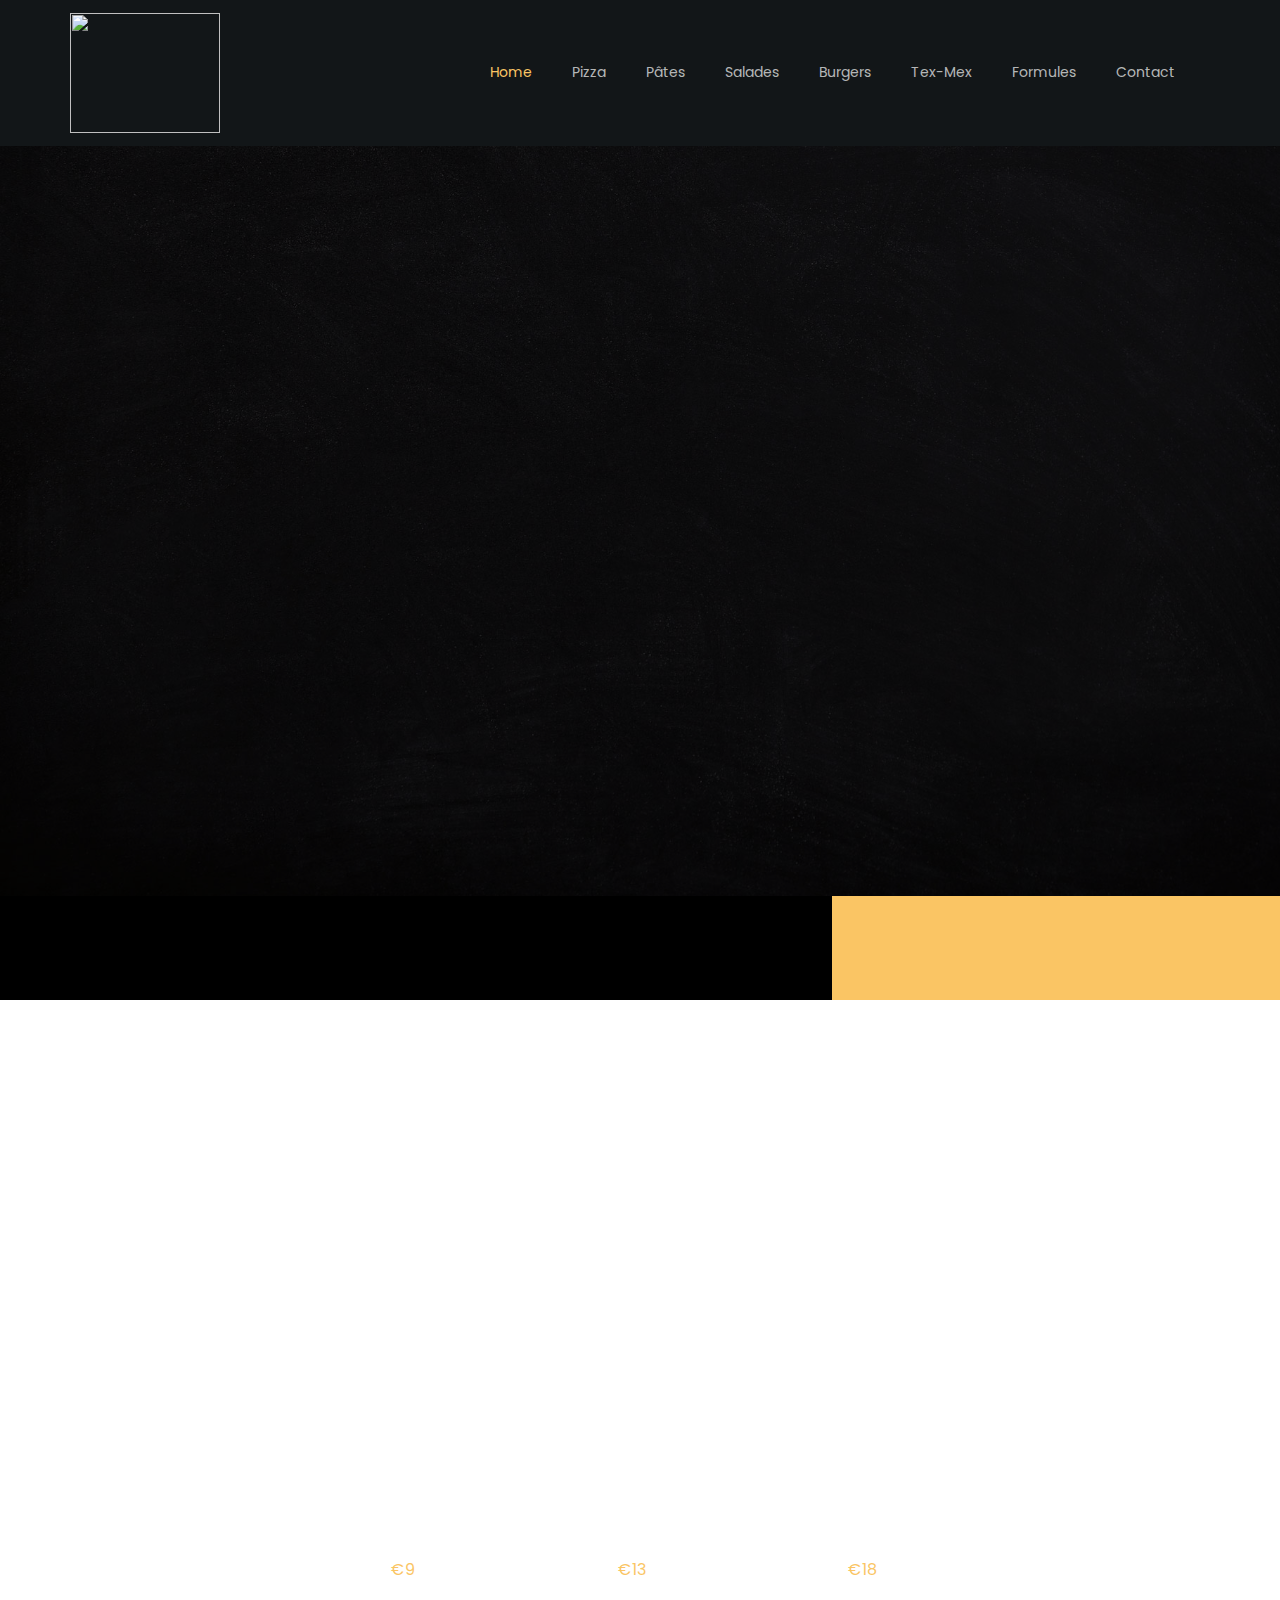
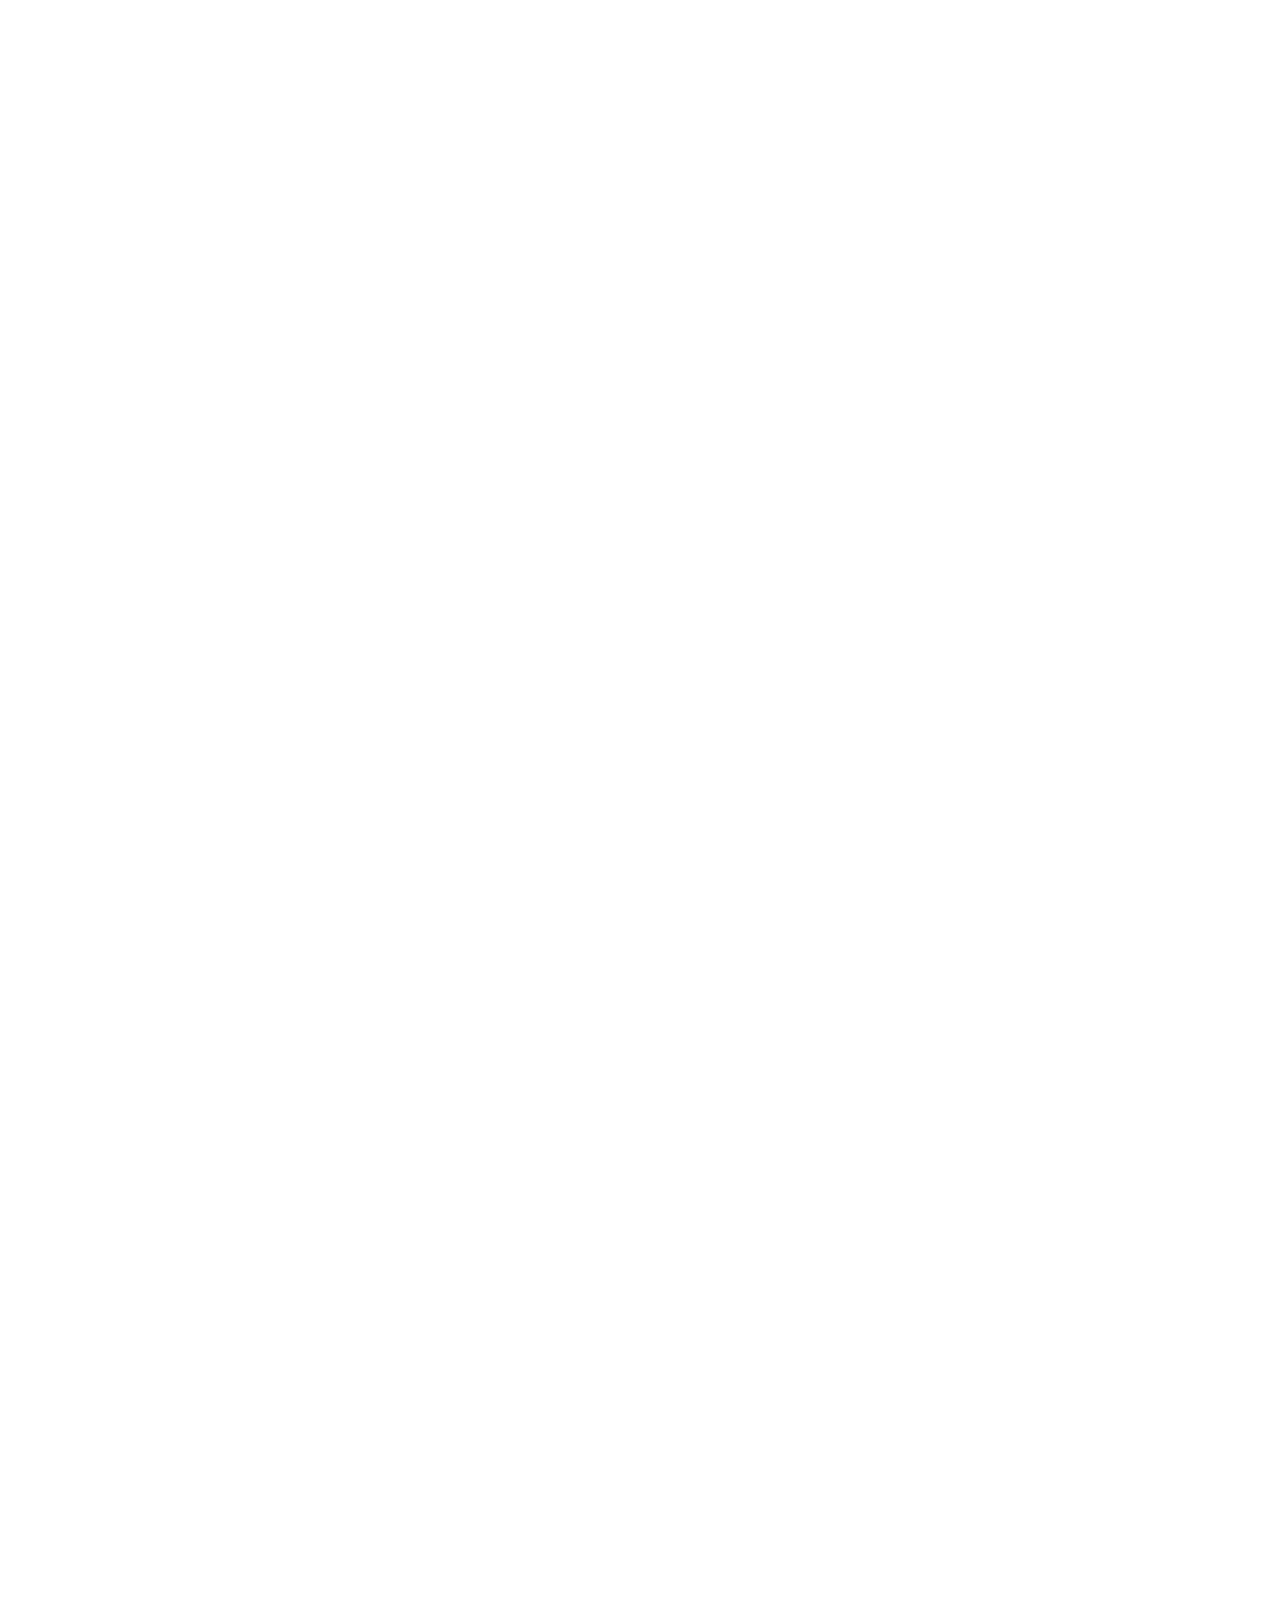
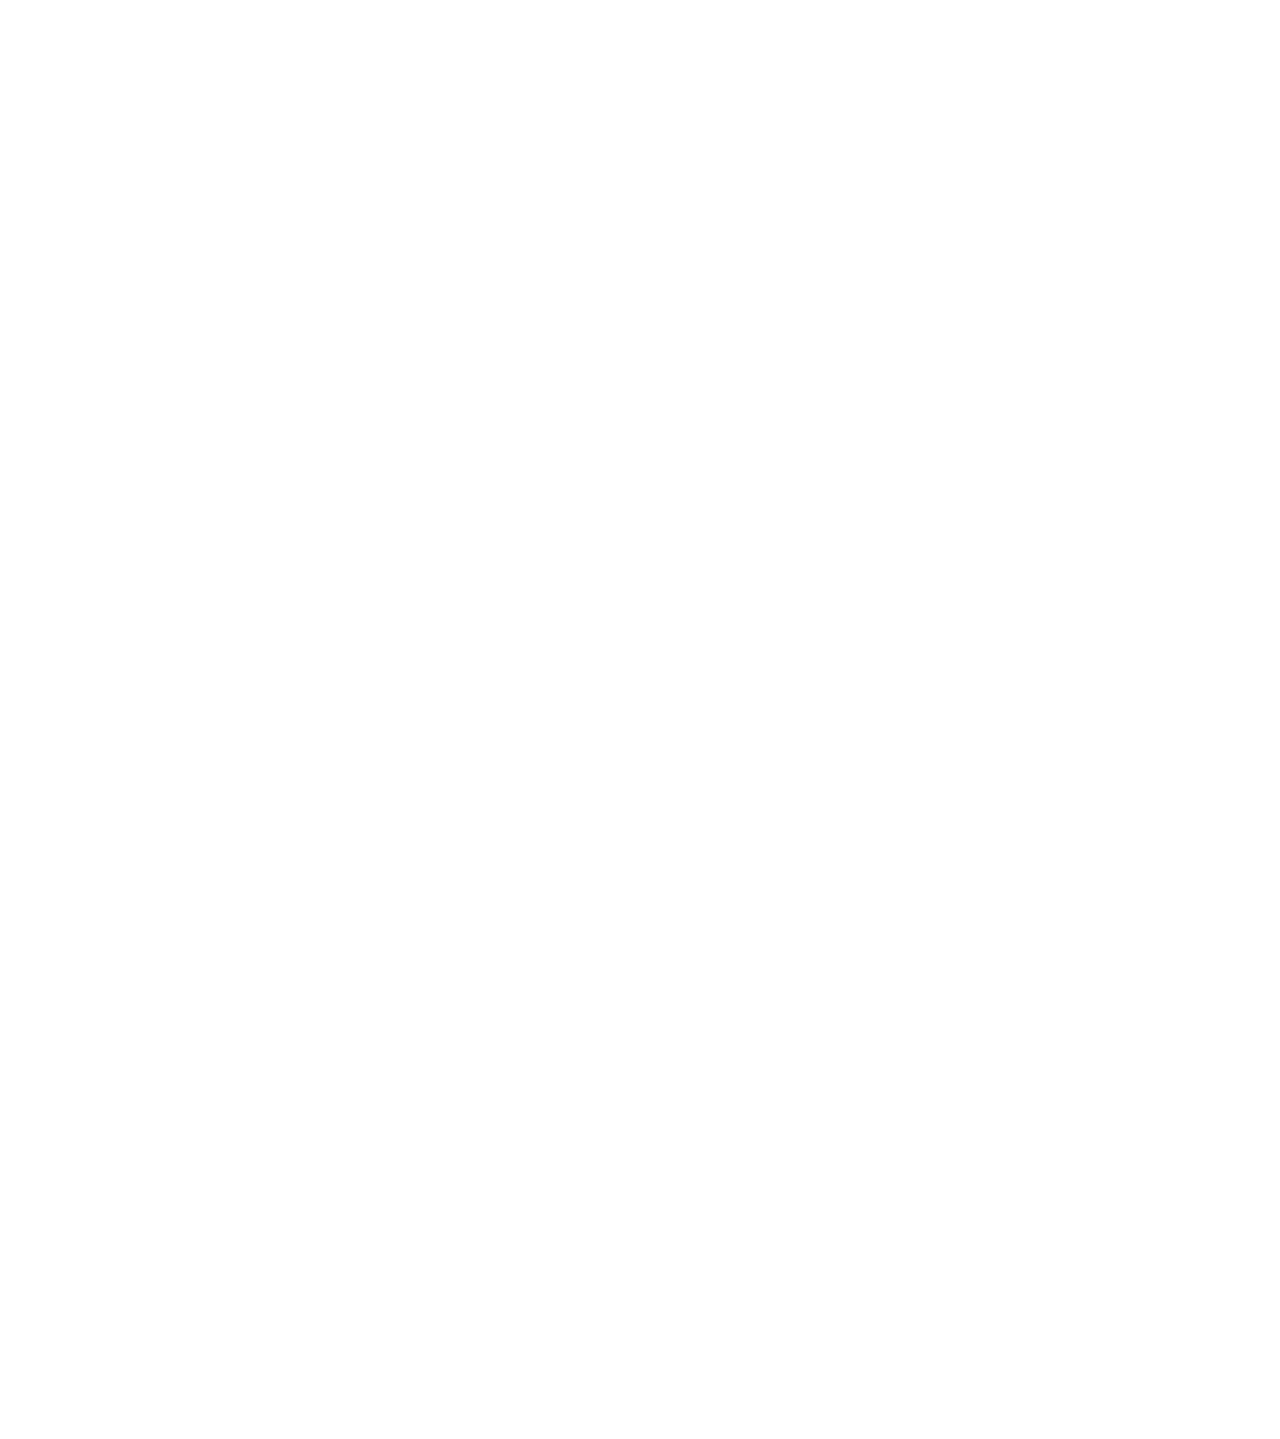
==== index.html @ 8523358a "update" ====
<!DOCTYPE html>
<html lang="en">
  <head>
    <title>Felicita</title>
    <meta charset="utf-8">
    <meta name="viewport" content="width=device-width, initial-scale=1, shrink-to-fit=no">
    
    <link href="https://fonts.googleapis.com/css?family=Poppins:300,400,500,600,700" rel="stylesheet">
    <link href="https://fonts.googleapis.com/css?family=Josefin+Sans" rel="stylesheet">
    <link href="https://fonts.googleapis.com/css?family=Nothing+You+Could+Do" rel="stylesheet">
	<link rel="icon" type="image/png" href="images/logo.png"/>
    <link rel="stylesheet" href="css/open-iconic-bootstrap.min.css">
    <link rel="stylesheet" href="css/animate.css">
    
    <link rel="stylesheet" href="css/owl.carousel.min.css">
    <link rel="stylesheet" href="css/owl.theme.default.min.css">
    <link rel="stylesheet" href="css/magnific-popup.css">

    <link rel="stylesheet" href="css/aos.css">

    <link rel="stylesheet" href="css/ionicons.min.css">

    <link rel="stylesheet" href="css/bootstrap-datepicker.css">
    <link rel="stylesheet" href="css/jquery.timepicker.css">

    
    <link rel="stylesheet" href="css/flaticon.css">
    <link rel="stylesheet" href="css/icomoon.css">
    <link rel="stylesheet" href="css/style.css">
  </head>
  <body>
 
   
	<nav class="navbar navbar-expand-lg navbar-dark ftco_navbar bg-dark ftco-navbar-light" id="ftco-navbar">
	    <div class="container">
			<a class="navbar-brand"  href="index.html"><img src="https://res.cloudinary.com/dzvcgf9r0/image/upload/v1740151639/logo_wockgv.png" width="150" height="120" alt=""></a>
	      <button class="navbar-toggler" type="button" data-toggle="collapse" data-target="#ftco-nav" aria-controls="ftco-nav" aria-expanded="false" aria-label="Toggle navigation">
	        <span class="oi oi-menu"></span> Menu
	      </button>
	      <div class="collapse navbar-collapse" id="ftco-nav">
	        <ul class="navbar-nav ml-auto">
	          <li class="nav-item active"><a href="index.html" class="nav-link">Home</a></li>
	          <li class="nav-item"><a href="pizza.html" class="nav-link">Pizza </a></li>
	          <li class="nav-item"><a href="pates.html" class="nav-link"> Pâtes</a></li>
	          <li class="nav-item "><a href="salades.html" class="nav-link">Salades</a></li>
	          <li class="nav-item"><a href="burguer.html" class="nav-link">Burgers</a></li>
			  <li class="nav-item"><a href="tex.html" class="nav-link"> Tex-Mex</a></li>
	          <li class="nav-item"><a href="formule.html" class="nav-link">Formules</a></li>
	          <li class="nav-item"><a href="about.html" class="nav-link">Contact</a></li>
	        </ul>
	      </div>
		  </div>
	  </nav>
    <section class="home-slider owl-carousel img" style="background-image: url(https://res.cloudinary.com/dzvcgf9r0/image/upload/v1740151243/bg_1_pte2y1.jpg);">
    
		<div class="slider-item" style="background-image: url(https://res.cloudinary.com/dzvcgf9r0/image/upload/v1740151253/bg_3_k1nzht.jpg);">
			<div class="overlay"></div>
		  <div class="container">
			<div class="row slider-text justify-content-center align-items-center" data-scrollax-parent="true">
  
			  <div class="col-md-7 col-sm-12 text-center ftco-animate">
				<span class="subheading">Felicita Pizzeria</span>
				<h1 class="mb-4">Beauvallon,  Saint-Brieuc  : sur place ou a emporter</h1>
				<p class="mb-4 mb-md-5">livraison gratuite à partir de 15 € d'achat</p>
				<p><a onclick="window.open('tel:0290036546');"  class="btn btn-primary p-3 px-xl-4 py-xl-3">Commander</a> </p>
			</div>
		  </div>
		</div>
    

    

    
    </section>

    <section class="ftco-intro">
    	<div class="container-wrap">
    		<div class="wrap d-md-flex">
	    		<div class="info">
	    			<div class="row no-gutters">
	    				<div class="col-md-4 d-flex ftco-animate">
	    					<div class="icon"><svg xmlns="http://www.w3.org/2000/svg" width="16" height="16" fill="currentColor" class="bi bi-telephone-fill" viewBox="0 0 16 16">
								<path fill-rule="evenodd" d="M1.885.511a1.745 1.745 0 0 1 2.61.163L6.29 2.98c.329.423.445.974.315 1.494l-.547 2.19a.68.68 0 0 0 .178.643l2.457 2.457a.68.68 0 0 0 .644.178l2.189-.547a1.75 1.75 0 0 1 1.494.315l2.306 1.794c.829.645.905 1.87.163 2.611l-1.034 1.034c-.74.74-1.846 1.065-2.877.702a18.6 18.6 0 0 1-7.01-4.42 18.6 18.6 0 0 1-4.42-7.009c-.362-1.03-.037-2.137.703-2.877z"/>
							  </svg></div>
	    					<div class="text">
	    						<h3 onclick="window.open('tel:0290036546');" >02 90 03 65 46</h3>
	    						
	    					</div>
	    				</div>
	    				<div class="col-md-4 d-flex ftco-animate">
	    					<div class="icon"><span class="icon-my_location"></span></div>
	    					<div class="text">
	    						<h3>4 All. de Beauvallon, 22000 Saint-Brieuc</h3>
	    						
	    					</div>
	    				</div>
	    			</div>
	    		</div>
	    
	    		<div class="social d-md-flex pl-md-5 p-4 align-items-center">
	    			<ul class="social-icon">
              <li class="ftco-animate"><a  ><i class="bi bi-tiktok"></i></a></li>
              <li class="ftco-animate"><a href="https://www.facebook.com/profile.php?id=61572997620331"><span class="icon-facebook"></span></a></li>
              <li class="ftco-animate"><a href="https://www.instagram.com/restaurant.felicita/"><span class="icon-instagram"></span></a></li>
            </ul>
	    		</div>
    		</div>
    	</div>
    </section>

    <section class="ftco-menu ">
    	<div class="container-fluid  ">
			
				<div class="row justify-content-center mb-5 pb-3 mt-5 pt-5">
			  <div class="col-md-7 heading-section text-center ftco-animate">
				<h2 class="mb-4">Des Délices à Prix Gourmands</h2>
				<p class="flip"><span class="deg1"></span><span class="deg2"></span><span class="deg3"></span></p>
				<p class="mt-5">Profitez de pizzas savoureuses à des prix qui régalent autant que vos papilles </p>
			  </div>
			</div>
    		<div class="row d-md-flex justify-content-center">
			
				<div class="row">
					
					<div class="col-md-4 text-center">
						<div class="menu-wrap">
							<a   class="menu-img img mb-4" style="background-image: url(https://res.cloudinary.com/dzvcgf9r0/image/upload/v1740261843/image_2025-02-22_225458038_xdvqft.png);"></a>
							<div class="text">
								<h3>Junior 26cm</h3>
								
								<p class="price"><span>€9</span></p>
								<p></p>
							</div>
						</div>
					</div>
					<div class="col-md-4 text-center">
						<div class="menu-wrap">
							<a   class="menu-img img mb-4" style="background-image: url(https://res.cloudinary.com/dzvcgf9r0/image/upload/w_1000,c_fill,ar_1:1,g_auto,r_max,bo_5px_solid_red,b_rgb:262c35/v1740145275/20220211142754-margherita-9920_5a73220e-4a1a-4d33-b38f-26e98e3cd986_wztcmr.webp);"></a>
							<div class="text">
								<h3>Senior 31cm</h3>
							
								<p class="price"><span>€13</span></p>
								<p></p>
							</div>
						</div>
					</div>
					<div class="col-md-4 text-center">
						<div class="menu-wrap">
							<a   class="menu-img img mb-4" style="background-image: url(https://res.cloudinary.com/dzvcgf9r0/image/upload/v1740264642/image_2025-02-22_234137264_hno8sc.png);"></a>
							<div class="text">
								<h3>Mega 40cm</h3>
								
								<p class="price"><span>€18</span></p>
								<p></p>
							</div>
						</div>
					</div>
				</div>
	    		<div class="col-lg-8 ftco-animate p-md-5">
		    		<div class="row">
		          <div class="col-md-12 nav-link-wrap mb-5">
		            <div class="nav ftco-animate nav-pills justify-content-center" id="v-pills-tab" role="tablist" aria-orientation="vertical">
		              <a class="nav-link active" id="v-pills-1-tab" data-toggle="pill" href="#v-pills-1" role="tab" aria-controls="v-pills-1" aria-selected="true">Nos Pizza Sauce Tomate</a>

		              <a class="nav-link" id="v-pills-2-tab" data-toggle="pill" href="#v-pills-2" role="tab" aria-controls="v-pills-2" aria-selected="false">Nos Pizzas Sauce Crème Fraiche</a>

		              <a class="nav-link" id="v-pills-3-tab" data-toggle="pill" href="#v-pills-3" role="tab" aria-controls="v-pills-3" aria-selected="false">Nos Pizzas Sauces Speciales</a>

		              <a class="nav-link" id="v-pills-4-tab" data-toggle="pill" href="#v-pills-4" role="tab" aria-controls="v-pills-4" aria-selected="false">Nos Pâtes</a>
					  <a class="nav-link" id="v-pills-5-tab" data-toggle="pill" href="#v-pills-5" role="tab" aria-controls="v-pills-5 "aria-selected="false">Nos Salades</a>

					  <a class="nav-link" id="v-pills-6-tab" data-toggle="pill" href="#v-pills-6" role="tab" aria-controls="v-pills-6" aria-selected="false">Nos Burgers</a>

					  
					  <a class="nav-link" id="v-pills-7-tab" data-toggle="pill" href="#v-pills-7" role="tab" aria-controls="v-pills-7" aria-selected="false">Nos Tex-Mex</a>
					  
					  <a class="nav-link" id="v-pills-8-tab" data-toggle="pill" href="#v-pills-8" role="tab" aria-controls="v-pills-8" aria-selected="true">Nos Desserts</a>

					  
					  <a class="nav-link" id="v-pills-9-tab" data-toggle="pill" href="#v-pills-9" role="tab" aria-controls="v-pills-9" aria-selected="false">Formules</a>

		            </div>
		          </div>
		          <div class="col-md-12 d-flex align-items-center">
		            
		            <div class="tab-content ftco-animate" id="v-pills-tabContent">

		              <div class="tab-pane fade show active" id="v-pills-1" role="tabpanel" aria-labelledby="v-pills-1-tab">
		              	
						<div class="row">
		              		<div class="col-md-4 text-center">
		              			<div class="menu-wrap">
		              				<a  class="menu-img img mb-4" style="background-image: url(https://res.cloudinary.com/dzvcgf9r0/image/upload/w_1000,c_fill,ar_1:1,g_auto,r_max,bo_5px_solid_red,b_rgb:262c35/v1740145275/20220211142754-margherita-9920_5a73220e-4a1a-4d33-b38f-26e98e3cd986_wztcmr.webp)"></a>
		              				<div class="text">
		              					<h3><a >La Margarita</a></h3>
		              					<p>sauce tomate, Fromage, origan</p>
		              					
		              				</div>
		              			</div>
		              		</div>
		              		<div class="col-md-4 text-center">
		              			<div class="menu-wrap">
		              				<a  class="menu-img img mb-4" style="background-image: url(https://res.cloudinary.com/dzvcgf9r0/image/upload/v1740145697/120317_w1024h1024c1cx1060cy707cxt0cyt0cxb2121cyb1414_skfibc.webp);"></a>
		              				<div class="text">
		              					<h3><a >La Reine</a></h3>
		              					<p>fromage, jambon, champignon, origan</p>
		              					
		              				</div>
		              			</div>
		              		</div>
		              		<div class="col-md-4 text-center">
		              			<div class="menu-wrap">
		              				<a  class="menu-img img mb-4" style="background-image: url(https://res.cloudinary.com/dzvcgf9r0/image/upload/v1740265857/image_2025-02-23_000155197_vlanxp.png);"></a>
		              				<div class="text">
		              					<h3 id="test"><a >La Napolitaine</a></h3>
		              					<p>fromage, anchois, câpres, olives</p>
		              			
		              				</div>
		              			</div>
		              		</div>
							  <div class="col-md-4 text-center">
								<div class="menu-wrap">
									<a  class="menu-img img mb-4" style="background-image: url(https://res.cloudinary.com/dzvcgf9r0/image/upload/v1740266789/image_2025-02-23_001728064_xjyrd7.png);"></a>
									<div class="text">
										<h3><a >La Chorizo</a></h3>
										<p>fromage, oignons, poivrons, chorizo</p>
										
									</div>
								</div>
							</div>
							<div class="col-md-4 text-center">
								<div class="menu-wrap">
									<a  class="menu-img img mb-4" style="background-image: url(https://res.cloudinary.com/dzvcgf9r0/image/upload/v1740266463/image_2025-02-23_001158443_y98nd0.png);"></a>
									<div class="text">
										<h3><a >La 3 Jambons</a></h3>
										<p>fromage, lardons, chorizo, jambon</p>
									
									</div>
								</div>
							</div>
							<div class="col-md-4 text-center">
								<div class="menu-wrap">
									<a  class="menu-img img mb-4" style="background-image: url(https://res.cloudinary.com/dzvcgf9r0/image/upload/v1740267199/image_2025-02-23_002419011_prozmd.png);"></a>
									<div class="text">
										<h3><a >La Kebab</a></h3>
										<p>fromage, viande kebab, poivron, oignons,sauce kebab</p>
									
									</div>
								</div>
							</div>
							<div class="col-md-4 text-center">
								<div class="menu-wrap">
									<a  class="menu-img img mb-4" style="background-image: url(https://res.cloudinary.com/dzvcgf9r0/image/upload/v1740146345/Pizza-Campione_znwib5.webp);"></a>
									<div class="text">
										<h3><a >Campione</a></h3>
										<p>fromage,viande hachée,merguez, oeuf</p>
										
									</div>
								</div>
							</div>
							<div class="col-md-4 text-center">
								<div class="menu-wrap">
									<a class="menu-img img mb-4" style="background-image: url(https://res.cloudinary.com/dzvcgf9r0/image/upload/v1740265445/image_2025-02-22_235501789_epsud8.png);"></a>
									<div class="text">
										<h3><a >La Miami</a></h3>
										<p>fromage, merguez, chorizo, chèvre</p>
										
									</div>
								</div>
							</div>
							<div class="col-md-4 text-center">
								<div class="menu-wrap">
									<a  class="menu-img img mb-4" style="background-image: url(https://res.cloudinary.com/dzvcgf9r0/image/upload/v1740146556/pizza-mexicaine_cftliw.webp);"></a>
									<div class="text">
										<h3><a >La Mexicane</a></h3>
										<p>fromage, merguez, oignons, poivrons,chorizo, olives, origan</p>
									
									</div>
								</div>
							</div>
							<div class="col-md-4 text-center">
								<div class="menu-wrap">
									<a  class="menu-img img mb-4" style="background-image: url(https://res.cloudinary.com/dzvcgf9r0/image/upload/v1740264313/image_2025-02-22_233611942_jseygf.png);"></a>
									<div class="text">
										<h3><a >La Burger</a></h3>
										<p>fromage, viande hachée, cheddar,cornichons, sauce burger, olives</p>
										
									</div>
								</div>
							</div>
							<div class="col-md-4 text-center">
								<div class="menu-wrap">
									<a class="menu-img img mb-4" style="background-image: url(https://res.cloudinary.com/dzvcgf9r0/image/upload/v1740146976/EFC-pizza-with-eggs-1280x720-1_zozoyk.webp);"></a>
									<div class="text">
										<h3><a>La Bolognaise</a></h3>
										<p>fromage, viande hachée, oeuf, persillade, olives</p>
										
									</div>
								</div>
							</div>
							<div class="col-md-4 text-center">
								<div class="menu-wrap">
									<a  class="menu-img img mb-4" style="background-image: url(https://res.cloudinary.com/dzvcgf9r0/image/upload/v1740267711/image_2025-02-23_003250175_cvp90t.png);"></a>
									<div class="text">
										<h3><a >La Boursin</a></h3>
										<p>fromage,viande hachée, Boursin ,pommes de terre</p>
									</div>
								</div>
							</div>
							<div class="col-md-4 text-center">
							  <div class="menu-wrap">
								  <a  class="menu-img img mb-4" style="background-image: url(https://res.cloudinary.com/dzvcgf9r0/image/upload/v1740266686/image_2025-02-23_001544970_p17vov.png);"></a>
								  <div class="text">
									  <h3><a >L'Oriental</a></h3>
									  <p>fromage,merguez, oeuf, poivrons, olives</p>
									  
								  </div>
							  </div>
						  </div>
						  <div class="col-md-4 text-center">
							  <div class="menu-wrap">
								  <a  class="menu-img img mb-4" style="background-image: url(https://res.cloudinary.com/dzvcgf9r0/image/upload/v1740147337/dc23e2a51dc759b7ec1d29105bc0a5f7_nvoaz4.webp);"></a>
								  <div class="text">
									  <h3><a >la Thon</a></h3>
									  <p>fromage,thon, oignons, poivrons, olives, oeuf</p>
									 
								  </div>
							  </div>
						  </div>
						  <div class="col-md-4 text-center">
							  <div class="menu-wrap">
								  <a class="menu-img img mb-4" style="background-image: url(https://res.cloudinary.com/dzvcgf9r0/image/upload/v1740147416/How-to-Make-Neapolitan-Pizza-At-Home_e4h0dv.webp);"></a>
								  <div class="text">
									  <h3><a>Di Napoli</a></h3>
									  <p>fromage , jambon ,pommes de terre, cheddar</p>
								
								  </div>
							  </div>
						  </div>
						  <div class="col-md-4 text-center">
							  <div class="menu-wrap">
								  <a class="menu-img img mb-4" style="background-image: url(https://res.cloudinary.com/dzvcgf9r0/image/upload/v1740147508/image_2025-02-21_150859887_czmioi.webp);"></a>
								  <div class="text">
									  <h3><a>La 4 Saisons</a></h3>
									  <p>fromage, jambon, artichauts,champignons, poivrons, olives</p>
									  
								  </div>
							  </div>
						  </div>
						  <div class="col-md-4 text-center">
							  <div class="menu-wrap">
								  <a  class="menu-img img mb-4" style="background-image: url(https://res.cloudinary.com/dzvcgf9r0/image/upload/v1740267409/image_2025-02-23_002748550_pc5u9q.png);"></a>
								  <div class="text">
									  <h3><a>La Vegetarienne</a></h3>
									  <p>fromage, champignons , artichauts, oignons, poivrons, tomates cerises</p>
									  
								  </div>
							  </div>
						  </div>
						  <div class="col-md-4 text-center">
							  <div class="menu-wrap">
								  <a class="menu-img img mb-4" style="background-image: url(https://res.cloudinary.com/dzvcgf9r0/image/upload/v1740267645/image_2025-02-23_003144039_mtto87.png);"></a>
								  <div class="text">
									  <h3><a >La Provencale</a></h3>
									  <p>fromage, tomates cerises , chèvre, herbes de Provence, oliv</p>
								  
								  </div>
							  </div>
						  </div>
						  <div class="col-md-4 text-center">
							<div class="menu-wrap">
								<a class="menu-img img mb-4" style="background-image: url(https://res.cloudinary.com/dzvcgf9r0/image/upload/v1740267321/image_2025-02-23_002616916_coxvpn.png);"></a>
								<div class="text">
									<h3><a >La 4 Fromage</a></h3>
									<p>fromage, chèvre, brie, bleu, parmesan</p>
									
								</div>
							</div>
						</div>
						<div class="col-md-4 text-center">
							<div class="menu-wrap">
								<a class="menu-img img mb-4" style="background-image: url(https://res.cloudinary.com/dzvcgf9r0/image/upload/v1740147886/REC20231026_Pizza_Hawaienne_mqbswv.webp);"></a>
								<div class="text">
									<h3><a >La Hawaienne</a></h3>
									<p>fromage, jambon, ananas, crème , fraîche</p>
								
								</div>
							</div>
						</div>
						<div class="col-md-4 text-center">
							<div class="menu-wrap">
								<a  class="menu-img img mb-4" style="background-image: url(https://res.cloudinary.com/dzvcgf9r0/image/upload/v1740266551/image_2025-02-23_001328322_cjftwb.png);"></a>
								<div class="text">
									<h3><a >La Veggie</a></h3>
									<p>fromage, tomates séchées, chèvre, aubergines confites, herbes deProvence, olives</p>
								
								</div>
							</div>
						</div>
						<div class="col-md-4 text-center">
						  <div class="menu-wrap">
							  <a class="menu-img img mb-4" style="background-image: url(https://res.cloudinary.com/dzvcgf9r0/image/upload/v1740148115/les-chats-gourmets-pizza-maison-a-la-sauce-bbq-champignons-de-paris-et-merguez_w2mbxh.webp);"></a>
							  <div class="text">
								  <h3><a >La Felicita</a></h3>
								  <p>fromage, jambon, lardons,merguez, chorizo,oeuf</p>
								  
							  </div>
						  </div>
					  </div>
					  <div class="col-md-4 text-center">
						  <div class="menu-wrap">
							  <a  class="menu-img img mb-4" style="background-image: url(https://res.cloudinary.com/dzvcgf9r0/image/upload/v1740148218/FRUITS-DE-MER-600x600-1-450x450_f08tbc.webp);"></a>
							  <div class="text">
								  <h3><a >De La Mer</a></h3>
								  <p>fromage, cocktail de fruits de mer, persillade</p>
								
							  </div>
						  </div>
					  </div>
				
				
					
					
		              	</div>
		              </div>

		              <div class="tab-pane fade" id="v-pills-2" role="tabpanel" aria-labelledby="v-pills-2-tab">
		                <div class="row">
		              		<div class="col-md-4 text-center">
		              			<div class="menu-wrap">
		              				<a  class="menu-img img mb-4" style="background-image: url(https://res.cloudinary.com/dzvcgf9r0/image/upload/v1740268084/image_2025-02-23_003859562_zofohx.png);"></a>
		              				<div class="text">
		              					<h3><a >La Savoyadre</a></h3>
		              					<p>fromage, lardons, pommes de terre, reblochon</p>
		              			
		              				</div>
		              			</div>
		              		</div>
		              		<div class="col-md-4 text-center">
		              			<div class="menu-wrap">
		              				<a class="menu-img img mb-4" style="background-image: url(https://res.cloudinary.com/dzvcgf9r0/image/upload/v1740268878/image_2025-02-23_005217402_o994io.png);"></a>
		              				<div class="text">
		              					<h3><a >La Raclette</a></h3>
		              					<p>fromage, chorizo, pommes de terre, raclette</p>
		              					
		              				</div>
		              			</div>
		              		</div>
		              		<div class="col-md-4 text-center">
		              			<div class="menu-wrap">
		              				<a class="menu-img img mb-4" style="background-image: url(https://res.cloudinary.com/dzvcgf9r0/image/upload/v1740268561/image_2025-02-23_004700630_s0mqpf.png );"></a>
		              				<div class="text">
		              					<h3><a>La Tartiflette</a></h3>
		              					<p>fromage, jambon, pommes de terre, reblochon</p>
		              				
		              				</div>
		              			</div>
		              		</div>
							  <div class="col-md-4 text-center">
								<div class="menu-wrap">
									<a class="menu-img img mb-4" style="background-image: url(https://res.cloudinary.com/dzvcgf9r0/image/upload/v1740148671/medium_1000529681_7684043161_uqa3nb.webp);"></a>
									<div class="text">
										<h3><a >La Chicken</a></h3>
										<p>fromage, poulet mariné, oignons, poivrons, olives</p>
								
									</div>
								</div>
							</div>
							<div class="col-md-4 text-center">
								<div class="menu-wrap">
									<a class="menu-img img mb-4" style="background-image: url(https://res.cloudinary.com/dzvcgf9r0/image/upload/v1740148745/NORVEGIENNE_cohwbr.webp);"></a>
									<div class="text">
										<h3><a >La Norvegienne</a></h3>
										<p>fromage, saumon fumé</p>
										
									</div>
								</div>
							</div>
							<div class="col-md-4 text-center">
								<div class="menu-wrap">
									<a  class="menu-img img mb-4" style="background-image: url(https://res.cloudinary.com/dzvcgf9r0/image/upload/v1740148815/Recette-soignon-pizza-ch%C3%A8vre-miel-buche_g8cce7.webp);"></a>
									<div class="text">
										<h3><a >La Miel</a></h3>
										<p>fromage, chèvre, miel </p>
									
									</div>
								</div>
							</div>
							<div class="col-md-4 text-center">
								<div class="menu-wrap">
									<a class="menu-img img mb-4" style="background-image: url(https://res.cloudinary.com/dzvcgf9r0/image/upload/v1740267711/image_2025-02-23_003250175_cvp90t.png);"></a>
									<div class="text">
										<h3><a>La Parisienne</a></h3>
										<p>fromage, viande hachée, poivrons, pommes de terre, boursin</p>
									
									</div>
								</div>
							</div>
							<div class="col-md-4 text-center">
							  <div class="menu-wrap">
								  <a class="menu-img img mb-4" style="background-image: url(https://res.cloudinary.com/dzvcgf9r0/image/upload/v1740269431/image_2025-02-23_010129805_qdd920.png);"></a>
								  <div class="text">
									  <h3><a >La Bretonne</a></h3>
									  <p>fromage, pommes de terre, jambon, chorizo, raclette</p>
							  
								  </div>
							  </div>
						  </div>
						  <div class="col-md-4 text-center">
							  <div class="menu-wrap">
								  <a  class="menu-img img mb-4" style="background-image: url(https://res.cloudinary.com/dzvcgf9r0/image/upload/v1740270140/image_2025-02-23_011320372_hl7ubu.png);"></a>
								  <div class="text">
									  <h3><a >La Paysanne</a></h3>
									  <p>fromage, lardons , oignons poivrons, oeuf</p>
									  
								  </div>
							  </div>
						  </div>
						  <div class="col-md-4 text-center">
							  <div class="menu-wrap">
								  <a  class="menu-img img mb-4" style="background-image: url(https://res.cloudinary.com/dzvcgf9r0/image/upload/v1740269655/image_2025-02-23_010515482_cmc95j.png);"></a>
								  <div class="text">
									  <h3><a >La Dauphiniose</a></h3>
									  <p>fromage, pommes de terre, viande hachée, cheddar </p>
								  
								  </div>
							  </div>
						  </div>
		              	</div>
		              </div>

		              <div class="tab-pane fade" id="v-pills-3" role="tabpanel" aria-labelledby="v-pills-3-tab">
		                <div class="row">
		              		<div class="col-md-4 text-center">
		              			<div class="menu-wrap">
		              				<a class="menu-img img mb-4" style="background-image: url(https://res.cloudinary.com/dzvcgf9r0/image/upload/v1740149321/image_2025-02-21_153919263_hplcmz.webp);"></a>
		              				<div class="text">
		              					<h3><a >La samourai</a></h3>
		              					<p>fromage, sauce samouraï, poulet, merguez, poivrons, cheddar</p>
		              					
		              				</div>
		              			</div>
		              		</div>
		              		<div class="col-md-4 text-center">
		              			<div class="menu-wrap">
		              				<a class="menu-img img mb-4" style="background-image: url(https://res.cloudinary.com/dzvcgf9r0/image/upload/v1740149491/image_2025-02-21_154153567_dxqutf.webp);"></a>
		              				<div class="text">
		              					<h3><a >L'Americaine</a></h3>
		              					<p>fromage, sauce BBQ, merguez, poulet, poivrons</p>
		              					
		              				</div>
		              			</div>
		              		</div>
		              		<div class="col-md-4 text-center">
		              			<div class="menu-wrap">
		              				<a class="menu-img img mb-4" style="background-image: url(https://res.cloudinary.com/dzvcgf9r0/image/upload/v1740149701/tangy-barbecue-pizza_jmvnri.webp );"></a>
		              				<div class="text">
		              					<h3><a >La Barbacue</a></h3>
		              					<p>fromage, sauce BBQ, merguez, poulet, poivrons</p>
		              					
		              				</div>
		              			</div>
		              		</div>
		              	</div>
		              </div>

		              <div class="tab-pane fade" id="v-pills-4" role="tabpanel" aria-labelledby="v-pills-4-tab">
		                <div class="row">
		              		<div class="col-md-4 text-center">
		              			<div class="menu-wrap">
		              				<a class="menu-img img mb-4" style="background-image: url(https://res.cloudinary.com/dzvcgf9r0/image/upload/v1740151649/pasta-1_mk2quc.jpg);"></a>
		              				<div class="text">
		              					<h3><a >Carbonara</a></h3>
		              					<p>sauce crème fraîche, lardons, oignon,jaune d'œuf parmesan sel, Poivre</p>
		              					<p class="price"><span>€9.50</span></p>
		              				</div>
		              			</div>
		              		</div>
		              		<div class="col-md-4 text-center">
		              			<div class="menu-wrap">
		              				<a  class="menu-img img mb-4" style="background-image: url(https://res.cloudinary.com/dzvcgf9r0/image/upload/v1740151651/pasta-2_fxrfr8.jpg);"></a>
		              				<div class="text">
		              					<h3><a >Pesto</a></h3>
		              					<p>sauce pesto fait maison,crème fraîche, parmesan,sel, Poivre.</p>
		              					<p class="price"><span>€9.50</span></p>
		              					
		              				</div>
		              			</div>
		              		</div>
		              		<div class="col-md-4 text-center">
		              			<div class="menu-wrap">
		              				<a class="menu-img img mb-4" style="background-image: url(https://res.cloudinary.com/dzvcgf9r0/image/upload/v1740151653/pasta-3_ie4cmh.jpg);"></a>
		              				<div class="text">
		              					<h3><a  >4 Fromage</a></h3>
		              					<p>crème fraîche, Gorgonzola ,Mascarpone, chèvre, Parmesan, Poivre.</p>
		              					<p class="price"><span>€9.50</span></p>
		              					
		              				</div>
		              			</div>
		              		</div>
							  <div class="col-md-4 text-center">
								<div class="menu-wrap">
									<a   class="menu-img img mb-4" style="background-image: url(https://res.cloudinary.com/dzvcgf9r0/image/upload/v1740151655/pasta-4_cbtxtq.jpg);"></a>
									<div class="text">
										<h3><a  >Saint-Jacques</a></h3>
										<p>crème fraîche, ,Oignon ail, persil ,champignons,Poivrons courgettes , noix de Saint Jacques, sel poivre</p>
										<p class="price"><span>€9.50</span></p>
										
									</div>
								</div>
							</div>
							<div class="col-md-4 text-center">
								<div class="menu-wrap">
									<a   class="menu-img img mb-4" style="background-image: url(https://res.cloudinary.com/dzvcgf9r0/image/upload/v1740151658/pasta-5_gnoir4.jpg);"></a>
									<div class="text">
										<h3><a  >Saumon</a></h3>
										<p>crème fraîche, champignons,oignon ,ail ,Saumon fumé, tomates cerise, citron</p>
										<p class="price"><span>€9.50</span></p>
										
									</div>
								</div>
							</div>
							<div class="col-md-4 text-center">
								<div class="menu-wrap">
									<a   class="menu-img img mb-4" style="background-image: url(https://res.cloudinary.com/dzvcgf9r0/image/upload/v1740151659/pasta-6_wt1kzi.jpg);"></a>
									<div class="text">
										<h3><a  >Bolognaise</a></h3>
										<p>sauce tomate bolognaise,basilic frais, parmesan, sel poivre</p>
										<p class="price"><span>€9.50</span></p>
										
									</div>
								</div>
							</div>
							<div class="col-md-4 text-center">
								<div class="menu-wrap">
									<a   class="menu-img img mb-4" style="background-image: url(https://res.cloudinary.com/dzvcgf9r0/image/upload/v1740151661/Pasta-7_otkkiy.jpg);"></a>
									<div class="text">
										<h3><a  >Poulet</a></h3>
										<p>crème fraîche, champignons, oignon, ail, poulet, Curry,sel poivre, persil</p>
										<p class="price"><span>€9.50</span></p>
										
									</div>
								</div>
							</div>
		              	</div>
		              </div>
					  <div class="tab-pane fade" id="v-pills-5" role="tabpanel" aria-labelledby="v-pills-5-tab">
		                <div class="row">
							<div class="col-md-4 text-center">
								<div class="menu-wrap">
									<a   class="menu-img img mb-4" style="background-image: url(https://res.cloudinary.com/dzvcgf9r0/image/upload/v1740151690/salade-1_nue4ol.jpg);"></a>
									<div class="text">
										<h3><a  >Felicita</a></h3>
										<p>salade , tomates séchées, aubergine confites , fromage feta, sauce pesto, poivrons , tomates cerises.</p>
										<p class="price"><span>€8</span></p>
										
									</div>
								</div>
							</div>
							<div class="col-md-4 text-center">
								<div class="menu-wrap">
									<a   class="menu-img img mb-4" style="background-image: url(https://res.cloudinary.com/dzvcgf9r0/image/upload/v1740151695/salade-2_qesfzs.jpg);"></a>
									<div class="text">
										<h3><a  >Niçoise</a></h3>
										<p>salade, pommes de terre, thon, olives, oeuf, tomates cerises</p>
										<p class="price"><span>€8</span></p>
										
									</div>
								</div>
							</div>
							<div class="col-md-4 text-center">
								<div class="menu-wrap">
									<a   class="menu-img img mb-4" style="background-image: url(https://res.cloudinary.com/dzvcgf9r0/image/upload/v1740151694/salade-3_afvfgq.jpg);"></a>
									<div class="text">
										<h3><a  >Tosca</a></h3>
										<p>salade , avocat , crevettes , maïs, tomates cerises, sauce cocktail.</p>
										<p class="price"><span>€8</span></p>
										
									</div>
								</div>
							</div>
							<div class="col-md-4 text-center">
								<div class="menu-wrap">
									<a   class="menu-img img mb-4" style="background-image: url(https://res.cloudinary.com/dzvcgf9r0/image/upload/v1740151695/salade-4_hd0rnq.jpg);"></a>
									<div class="text">
										<h3><a  >Norvegienne</a></h3>
										<p>salade , saumon, tomates cerises, crème fraîch , oignons, croûtons.</p>
										<p class="price"><span>€8</span></p>
										
									</div>
								</div>
							</div>
							<div class="col-md-4 text-center">
								<div class="menu-wrap">
									<a   class="menu-img img mb-4" style="background-image: url(https://res.cloudinary.com/dzvcgf9r0/image/upload/v1740151698/salade-5_lbgm16.jpg);"></a>
									<div class="text">
										<h3><a  >Chèvre Chaud</a></h3>
										<p>salade , lardons, toasts chèvre , tomates cerises</p>
										<p class="price"><span>€8</span></p>
										
									</div>
								</div>
							</div>
							<div class="col-md-4 text-center">
								<div class="menu-wrap">
									<a   class="menu-img img mb-4" style="background-image: url(https://res.cloudinary.com/dzvcgf9r0/image/upload/v1740151703/salade-6_viexxm.jpg);"></a>
									<div class="text">
										<h3><a  >César</a></h3>
										<p>salade, poulet, sauce césar, tomates cerises, parmesan, croûtons</p>
										<p class="price"><span>€9.50</span></p>
										
									</div>
								</div>
							</div>
		              	</div>
		              </div>
					  <div class="tab-pane fade" id="v-pills-6" role="tabpanel" aria-labelledby="v-pills-6-tab">
		                <div class="row">
							<div class="col-md-4 text-center">
								<div class="menu-wrap">
									<a   class="menu-img img mb-4" style="background-image: url(https://res.cloudinary.com/dzvcgf9r0/image/upload/v1740151254/burger-1_ykgrzz.jpg);"></a>
									<div class="text">
										<h3>Cheese Burger</h3>
										<p class="price"><span>€7 /DBL €9</span></p>
										
									</div>
								</div>
							</div>
							<div class="col-md-4 text-center">
								<div class="menu-wrap">
									<a   class="menu-img img mb-4" style="background-image: url(https://res.cloudinary.com/dzvcgf9r0/image/upload/v1740151257/burger-2_wssyvd.jpg);"></a>
									<div class="text">
										<h3>Chévre Cheese</h3>
							
										<p class="price"><span>€7 /DBL €9</span></p>
										
									</div>
								</div>
							</div>
							<div class="col-md-4 text-center">
								<div class="menu-wrap">
									<a   class="menu-img img mb-4" style="background-image: url(https://res.cloudinary.com/dzvcgf9r0/image/upload/v1740151259/burger-3_yui7fs.jpg);"></a>
									<div class="text">
										<h3>Raclette Cheese</h3>
								        <p class="price"><span>€7 /DBL €9</span></p>
										
									</div>
								</div>
							</div>
							<div class="col-md-4 text-center">
								<div class="menu-wrap">
									<a   class="menu-img img mb-4" style="background-image: url(https://res.cloudinary.com/dzvcgf9r0/image/upload/v1740151261/burger-4_dizgur.jpg);"></a>
									<div class="text">
										<h3>Bacon Cheese</h3>
										<p class="price"><span>€7 /DBL €9</span></p>
										
									</div>
								</div>
							</div>
							<div class="col-md-4 text-center">
								<div class="menu-wrap">
									<a   class="menu-img img mb-4" style="background-image: url(https://res.cloudinary.com/dzvcgf9r0/image/upload/v1740151263/burger-5_owmieh.jpg);"></a>
									<div class="text">
										<h3>Boursin Cheese</h3>
								        <p class="price"><span>€7 /DBL €9</span></p>	
										
									</div>
								</div>
							</div>
							<div class="col-md-4 text-center">
								<div class="menu-wrap">
									<a   class="menu-img img mb-4" style="background-image: url(https://res.cloudinary.com/dzvcgf9r0/image/upload/v1740151265/burger-6_dtlyyz.jpg);"></a>
									<div class="text">
										<h3>Chicken Burger</h3>
										<p class="price"><span>€8.50</span></p>		
										
									</div>
								</div>
							</div>
							<div class="col-md-4 text-center">
								<div class="menu-wrap">
									<a   class="menu-img img mb-4" style="background-image: url(https://res.cloudinary.com/dzvcgf9r0/image/upload/v1740151267/burger-7_ffgsjs.jpg);"></a>
									<div class="text">
										<h3>Le 180 G</h3>
										<p class="price"><span>€8.50</span></p>
										
									</div>
								</div>
							</div>
							<div class="col-md-4 text-center">
								<div class="menu-wrap">
									<a   class="menu-img img mb-4" style="background-image: url(https://res.cloudinary.com/dzvcgf9r0/image/upload/v1740151269/burger-8_qiln10.avif);"></a>
									<div class="text">
										<h3>Big Cheese (3 stecks)</h3>
										<p class="price"><span>€9</span></p>	
										
									</div>
								</div>
							</div>
		              	</div>
		              </div>
					  <div class="tab-pane fade" id="v-pills-7" role="tabpanel" aria-labelledby="v-pills-7-tab">
						<div class="row">
							<div class="col-md-4 text-center">
								<div class="menu-wrap">
									<a   class="menu-img img mb-4" style="background-image: url(https://res.cloudinary.com/dzvcgf9r0/image/upload/v1740151273/chicken_otuwgj.jpg);"></a>
									<div class="text">
										<h3>Chicken Wings</h3>
										<p class="price"><span>5 pcs €7 \ 10 pcs €10</span></p>
										
									</div>
								</div>
							</div>
							<div class="col-md-4 text-center">
								<div class="menu-wrap">
									<a   class="menu-img img mb-4" style="background-image: url(https://res.cloudinary.com/dzvcgf9r0/image/upload/v1740151643/nuggets_cl6pjh.jpg);"></a>
									<div class="text">
										<h3>Nuggets</h3>
							
										<p class="price"><span>5 pcs €7 \ 10 pcs €10</span></p>
										
									</div>
								</div>
							</div>
							<div class="col-md-4 text-center">
								<div class="menu-wrap">
									<a   class="menu-img img mb-4" style="background-image: url(https://res.cloudinary.com/dzvcgf9r0/image/upload/v1740151271/Calamars_azlfmh.webp);"></a>
									<div class="text">
										<h3>Calamars</h3>
								        <p class="price"><span>5 pcs €7 \ 10 pcs €10</span></p>
										
									</div>
								</div>
							</div>
							<div class="col-md-4 text-center">
								<div class="menu-wrap">
									<a   class="menu-img img mb-4" style="background-image: url(https://res.cloudinary.com/dzvcgf9r0/image/upload/v1740151636/jalapenos_vzhb4i.png);"></a>
									<div class="text">
										<h3>Jalapenos</h3>
										<p class="price"><span>5 pcs €7 \ 10 pcs €10</span></p>
										
									</div>
								</div>
							</div>
							<div class="col-md-4 text-center">
								<div class="menu-wrap">
									<a   class="menu-img img mb-4" style="background-image: url(https://res.cloudinary.com/dzvcgf9r0/image/upload/v1740151642/mozzasticks_fpnyux.png);"></a>
									<div class="text">
										<h3>Mozza sticks</h3>
								        <p class="price"><span>5 pcs €7 \ 10 pcs €10</span></p>	
										
									</div>
								</div>
							</div>
							<div class="col-md-4 text-center">
								<div class="menu-wrap">
									<a   class="menu-img img mb-4" style="background-image: url(https://res.cloudinary.com/dzvcgf9r0/image/upload/v1740151703/tenders_n1jzin.jpg);"></a>
									<div class="text">
										<h3>Tenders</h3>
										<p class="price"><span>5 pcs €7 \ 10 pcs €10</span></p>		
										
									</div>
								</div>
							</div>
						
		              	</div>
		              </div>
					  
					  <div class="tab-pane fade " id="v-pills-8" role="tabpanel" aria-labelledby="v-pills-8-tab">
		                <div class="row">
		              		<div class="col-md-4 text-center">
		              			<div class="menu-wrap">
		              				<a   class="menu-img img mb-4" style="background-image: url(https://res.cloudinary.com/dzvcgf9r0/image/upload/v1740151308/glacejpg_dgoekj.jpg);"></a>
		              				<div class="text">
		              					<h3><a  >Glace en pot</a></h3>
		              			
		              					<p class="price"><span>100 ML €4 \ 500 ML €8</span></p>
		              					
		              				</div>
		              			</div>
		              		</div>
		              		<div class="col-md-4 text-center">
		              			<div class="menu-wrap">
		              				<a   class="menu-img img mb-4" style="background-image: url(https://res.cloudinary.com/dzvcgf9r0/image/upload/v1740151702/tarte_wu0lfj.jpg);"></a>
		              				<div class="text">
		              					<h3><a  >Tarte aux daim</a></h3>
		              					
		              					<p class="price"><span>€4 </span></p>
		              					
		              				</div>
		              			</div>
		              		</div>
		              		<div class="col-md-4 text-center">
		              			<div class="menu-wrap">
		              				<a   class="menu-img img mb-4" style="background-image: url(https://res.cloudinary.com/dzvcgf9r0/image/upload/v1740151706/tiramisu_sgjciq.jpg);"></a>
		              				<div class="text">
		              					<h3><a  >Tiramisu</a></h3>
		              				
		              					<p class="price"><span>€4</span></p>
		              				
		              				</div>
		              			</div>
		              		</div>
		              	</div>
		              </div>
					  <div class="tab-pane fade" id="v-pills-9" role="tabpanel" aria-labelledby="v-pills-9-tab">
		                <div class="row">
		              		<div class="col-md-4 text-center">
		              			<div class="menu-wrap">
		              				<a   class="menu-img img mb-4" style="background-image: url(https://res.cloudinary.com/dzvcgf9r0/image/upload/v1740151298/formule-1_ehutpu.png);"></a>
		              				<div class="text">
		              					<h3><a  >Formule Junior</a></h3>
		              					<p>pizzas junior + 1 Maxi boisson</p>
		              					<p class="price"><span>€27</span></p>
		              					
		              				</div>
		              			</div>
		              		</div>
		              		<div class="col-md-4 text-center">
		              			<div class="menu-wrap">
		              				<a   class="menu-img img mb-4" style="background-image: url(https://res.cloudinary.com/dzvcgf9r0/image/upload/v1740151299/formule-2_aoziov.png);"></a>
		              				<div class="text">
		              					<h3><a  >Itallian Pizza</a></h3>
		              					<p>3 pizzas senior + 1 Maxi boisson</p>
		              					<p class="price"><span>€38</span></p>
		              					
		              				</div>
		              			</div>
		              		</div>
		              		<div class="col-md-4 text-center">
		              			<div class="menu-wrap">
		              				<a   class="menu-img img mb-4" style="background-image: url(https://res.cloudinary.com/dzvcgf9r0/image/upload/v1740151298/formule-3_bpmsz1.jpg);"></a>
		              				<div class="text">
		              					<h3><a  >Formule Mega</a></h3>
		              					<p>2 pizzas Mega + 1 Maxi boisson</p>
		              					<p class="price"><span>€36</span></p>
		              					
		              				</div>
		              			</div>
		              		</div>
							  <div class="col-md-4 text-center">
								<div class="menu-wrap">
									<a   class="menu-img img mb-4" style="background-image: url(https://res.cloudinary.com/dzvcgf9r0/image/upload/v1740157329/image_2025-02-21_175306975_f0ovpr.png);"></a>
									<div class="text">
										<h3><a  >Formule Enfant</a></h3>
										<p>6 nuggets ou 6 wings ou cheese burger + frites + caprisun + kinder</p>
										<p class="price"><span>€8.50</span></p>
										
									</div>
								</div>
							</div>
		              	</div>
		              </div>

		            </div>
		          </div>
		        </div>
		      </div>
		    </div>
    	</div>
    </section>

    
    
  

  <!-- loader -->
  <div id="ftco-loader" class="show fullscreen"><svg class="circular" width="48px" height="48px"><circle class="path-bg" cx="24" cy="24" r="22" fill="none" stroke-width="4" stroke="#eeeeee"/><circle class="path" cx="24" cy="24" r="22" fill="none" stroke-width="4" stroke-miterlimit="10" stroke="#F96D00"/></svg></div>


  <script src="js/jquery.min.js"></script>
  <script src="js/jquery-migrate-3.0.1.min.js"></script>
  <script src="js/popper.min.js"></script>
  <script src="js/bootstrap.min.js"></script>
  <script src="js/jquery.easing.1.3.js"></script>
  <script src="js/jquery.waypoints.min.js"></script>
  <script src="js/jquery.stellar.min.js"></script>
  <script src="js/owl.carousel.min.js"></script>
  <script src="js/jquery.magnific-popup.min.js"></script>
  <script src="js/aos.js"></script>
  <script src="js/jquery.animateNumber.min.js"></script>
  <script src="js/bootstrap-datepicker.js"></script>
  <script src="js/jquery.timepicker.min.js"></script>
  <script src="js/scrollax.min.js"></script>
  <script src="https://maps.googleapis.com/maps/api/js?key=AIzaSyBVWaKrjvy3MaE7SQ74_uJiULgl1JY0H2s&sensor=false"></script>
  <script src="js/google-map.js"></script>
  <script src="js/main.js"></script>
    
  </body>
</html>
---- css/flaticon.css ----
/*
  	Flaticon icon font: Flaticon
  	Creation date: 10/09/2018 08:41
  	*/
@font-face {
  font-family: "Flaticon";
  src: url("../fonts/flaticon/font/Flaticon.eot");
  src: url("../fonts/flaticon/font/Flaticon.eot?#iefix") format("embedded-opentype"),
       url("../fonts/flaticon/font/Flaticon.woff") format("woff"),
       url("../fonts/flaticon/font/Flaticon.ttf") format("truetype"),
       url("../fonts/flaticon/font/Flaticon.svg#Flaticon") format("svg");
  font-weight: normal;
  font-style: normal;
}

@media screen and (-webkit-min-device-pixel-ratio:0) {
  @font-face {
    font-family: "Flaticon";
    src: url("../fonts/flaticon/font/Flaticon.svg#Flaticon") format("svg");
  }
}

[class^="flaticon-"]:before, [class*=" flaticon-"]:before,
[class^="flaticon-"]:after, [class*=" flaticon-"]:after {   
  font-family: Flaticon;
  font-style: normal;
  font-weight: normal;
  font-variant: normal;
  text-transform: none;
  line-height: 1;

  /* Better Font Rendering =========== */
  -webkit-font-smoothing: antialiased;
  -moz-osx-font-smoothing: grayscale;
}

.flaticon-pizza-1:before { content: "\f100"; }
.flaticon-pizza:before { content: "\f101"; }
.flaticon-bicycle:before { content: "\f102"; }
.flaticon-diet:before { content: "\f103"; }
.flaticon-medal:before { content: "\f104"; }
.flaticon-laugh:before { content: "\f105"; }
.flaticon-chef:before { content: "\f106"; }
---- css/icomoon.css ----
@font-face {
  font-family: 'icomoon';
  src:  url('../fonts/icomoon/icomoon.eot?6tt51o');
  src:  url('../fonts/icomoon/icomoon.eot?6tt51o#iefix') format('embedded-opentype'),
    url('../fonts/icomoon/icomoon.ttf?6tt51o') format('truetype'),
    url('../fonts/icomoon/icomoon.woff?6tt51o') format('woff'),
    url('../fonts/icomoon/icomoon.svg?6tt51o#icomoon') format('svg');
  font-weight: normal;
  font-style: normal;
}

[class^="icon-"], [class*=" icon-"] {
  /* use !important to prevent issues with browser extensions that change fonts */
  font-family: 'icomoon' !important;
  speak: none;
  font-style: normal;
  font-weight: normal;
  font-variant: normal;
  text-transform: none;
  line-height: 1;

  /* Better Font Rendering =========== */
  -webkit-font-smoothing: antialiased;
  -moz-osx-font-smoothing: grayscale;
}

.icon-asterisk:before {
  content: "\f069";
}
.icon-plus:before {
  content: "\f067";
}
.icon-question:before {
  content: "\f128";
}
.icon-minus:before {
  content: "\f068";
}
.icon-glass:before {
  content: "\f000";
}
.icon-music:before {
  content: "\f001";
}
.icon-search:before {
  content: "\f002";
}
.icon-envelope-o:before {
  content: "\f003";
}
.icon-heart:before {
  content: "\f004";
}
.icon-star:before {
  content: "\f005";
}
.icon-star-o:before {
  content: "\f006";
}
.icon-user:before {
  content: "\f007";
}
.icon-film:before {
  content: "\f008";
}
.icon-th-large:before {
  content: "\f009";
}
.icon-th:before {
  content: "\f00a";
}
.icon-th-list:before {
  content: "\f00b";
}
.icon-check:before {
  content: "\f00c";
}
.icon-close:before {
  content: "\f00d";
}
.icon-remove:before {
  content: "\f00d";
}
.icon-times:before {
  content: "\f00d";
}
.icon-search-plus:before {
  content: "\f00e";
}
.icon-search-minus:before {
  content: "\f010";
}
.icon-power-off:before {
  content: "\f011";
}
.icon-signal:before {
  content: "\f012";
}
.icon-cog:before {
  content: "\f013";
}
.icon-gear:before {
  content: "\f013";
}
.icon-trash-o:before {
  content: "\f014";
}
.icon-home:before {
  content: "\f015";
}
.icon-file-o:before {
  content: "\f016";
}
.icon-clock-o:before {
  content: "\f017";
}
.icon-road:before {
  content: "\f018";
}
.icon-download:before {
  content: "\f019";
}
.icon-arrow-circle-o-down:before {
  content: "\f01a";
}
.icon-arrow-circle-o-up:before {
  content: "\f01b";
}
.icon-inbox:before {
  content: "\f01c";
}
.icon-play-circle-o:before {
  content: "\f01d";
}
.icon-repeat:before {
  content: "\f01e";
}
.icon-rotate-right:before {
  content: "\f01e";
}
.icon-refresh:before {
  content: "\f021";
}
.icon-list-alt:before {
  content: "\f022";
}
.icon-lock:before {
  content: "\f023";
}
.icon-flag:before {
  content: "\f024";
}
.icon-headphones:before {
  content: "\f025";
}
.icon-volume-off:before {
  content: "\f026";
}
.icon-volume-down:before {
  content: "\f027";
}
.icon-volume-up:before {
  content: "\f028";
}
.icon-qrcode:before {
  content: "\f029";
}
.icon-barcode:before {
  content: "\f02a";
}
.icon-tag:before {
  content: "\f02b";
}
.icon-tags:before {
  content: "\f02c";
}
.icon-book:before {
  content: "\f02d";
}
.icon-bookmark:before {
  content: "\f02e";
}
.icon-print:before {
  content: "\f02f";
}
.icon-camera:before {
  content: "\f030";
}
.icon-font:before {
  content: "\f031";
}
.icon-bold:before {
  content: "\f032";
}
.icon-italic:before {
  content: "\f033";
}
.icon-text-height:before {
  content: "\f034";
}
.icon-text-width:before {
  content: "\f035";
}
.icon-align-left:before {
  content: "\f036";
}
.icon-align-center:before {
  content: "\f037";
}
.icon-align-right:before {
  content: "\f038";
}
.icon-align-justify:before {
  content: "\f039";
}
.icon-list:before {
  content: "\f03a";
}
.icon-dedent:before {
  content: "\f03b";
}
.icon-outdent:before {
  content: "\f03b";
}
.icon-indent:before {
  content: "\f03c";
}
.icon-video-camera:before {
  content: "\f03d";
}
.icon-image:before {
  content: "\f03e";
}
.icon-photo:before {
  content: "\f03e";
}
.icon-picture-o:before {
  content: "\f03e";
}
.icon-pencil:before {
  content: "\f040";
}
.icon-map-marker:before {
  content: "\f041";
}
.icon-adjust:before {
  content: "\f042";
}
.icon-tint:before {
  content: "\f043";
}
.icon-edit:before {
  content: "\f044";
}
.icon-pencil-square-o:before {
  content: "\f044";
}
.icon-share-square-o:before {
  content: "\f045";
}
.icon-check-square-o:before {
  content: "\f046";
}
.icon-arrows:before {
  content: "\f047";
}
.icon-step-backward:before {
  content: "\f048";
}
.icon-fast-backward:before {
  content: "\f049";
}
.icon-backward:before {
  content: "\f04a";
}
.icon-play:before {
  content: "\f04b";
}
.icon-pause:before {
  content: "\f04c";
}
.icon-stop:before {
  content: "\f04d";
}
.icon-forward:before {
  content: "\f04e";
}
.icon-fast-forward:before {
  content: "\f050";
}
.icon-step-forward:before {
  content: "\f051";
}
.icon-eject:before {
  content: "\f052";
}
.icon-chevron-left:before {
  content: "\f053";
}
.icon-chevron-right:before {
  content: "\f054";
}
.icon-plus-circle:before {
  content: "\f055";
}
.icon-minus-circle:before {
  content: "\f056";
}
.icon-times-circle:before {
  content: "\f057";
}
.icon-check-circle:before {
  content: "\f058";
}
.icon-question-circle:before {
  content: "\f059";
}
.icon-info-circle:before {
  content: "\f05a";
}
.icon-crosshairs:before {
  content: "\f05b";
}
.icon-times-circle-o:before {
  content: "\f05c";
}
.icon-check-circle-o:before {
  content: "\f05d";
}
.icon-ban:before {
  content: "\f05e";
}
.icon-arrow-left:before {
  content: "\f060";
}
.icon-arrow-right:before {
  content: "\f061";
}
.icon-arrow-up:before {
  content: "\f062";
}
.icon-arrow-down:before {
  content: "\f063";
}
.icon-mail-forward:before {
  content: "\f064";
}
.icon-share:before {
  content: "\f064";
}
.icon-expand:before {
  content: "\f065";
}
.icon-compress:before {
  content: "\f066";
}
.icon-exclamation-circle:before {
  content: "\f06a";
}
.icon-gift:before {
  content: "\f06b";
}
.icon-leaf:before {
  content: "\f06c";
}
.icon-fire:before {
  content: "\f06d";
}
.icon-eye:before {
  content: "\f06e";
}
.icon-eye-slash:before {
  content: "\f070";
}
.icon-exclamation-triangle:before {
  content: "\f071";
}
.icon-warning:before {
  content: "\f071";
}
.icon-plane:before {
  content: "\f072";
}
.icon-calendar:before {
  content: "\f073";
}
.icon-random:before {
  content: "\f074";
}
.icon-comment:before {
  content: "\f075";
}
.icon-magnet:before {
  content: "\f076";
}
.icon-chevron-up:before {
  content: "\f077";
}
.icon-chevron-down:before {
  content: "\f078";
}
.icon-retweet:before {
  content: "\f079";
}
.icon-shopping-cart:before {
  content: "\f07a";
}
.icon-folder:before {
  content: "\f07b";
}
.icon-folder-open:before {
  content: "\f07c";
}
.icon-arrows-v:before {
  content: "\f07d";
}
.icon-arrows-h:before {
  content: "\f07e";
}
.icon-bar-chart:before {
  content: "\f080";
}
.icon-bar-chart-o:before {
  content: "\f080";
}
.icon-twitter-square:before {
  content: "\f081";
}
.icon-facebook-square:before {
  content: "\f082";
}
.icon-camera-retro:before {
  content: "\f083";
}
.icon-key:before {
  content: "\f084";
}
.icon-cogs:before {
  content: "\f085";
}
.icon-gears:before {
  content: "\f085";
}
.icon-comments:before {
  content: "\f086";
}
.icon-thumbs-o-up:before {
  content: "\f087";
}
.icon-thumbs-o-down:before {
  content: "\f088";
}
.icon-star-half:before {
  content: "\f089";
}
.icon-heart-o:before {
  content: "\f08a";
}
.icon-sign-out:before {
  content: "\f08b";
}
.icon-linkedin-square:before {
  content: "\f08c";
}
.icon-thumb-tack:before {
  content: "\f08d";
}
.icon-external-link:before {
  content: "\f08e";
}
.icon-sign-in:before {
  content: "\f090";
}
.icon-trophy:before {
  content: "\f091";
}
.icon-github-square:before {
  content: "\f092";
}
.icon-upload:before {
  content: "\f093";
}
.icon-lemon-o:before {
  content: "\f094";
}
.icon-phone:before {
  content: "\f095";
}
.icon-square-o:before {
  content: "\f096";
}
.icon-bookmark-o:before {
  content: "\f097";
}
.icon-phone-square:before {
  content: "\f098";
}
.icon-twitter:before {
  content: "\f099";
}
.icon-facebook:before {
  content: "\f09a";
}
.icon-facebook-f:before {
  content: "\f09a";
}
.icon-github:before {
  content: "\f09b";
}
.icon-unlock:before {
  content: "\f09c";
}
.icon-credit-card:before {
  content: "\f09d";
}
.icon-feed:before {
  content: "\f09e";
}
.icon-rss:before {
  content: "\f09e";
}
.icon-hdd-o:before {
  content: "\f0a0";
}
.icon-bullhorn:before {
  content: "\f0a1";
}
.icon-bell-o:before {
  content: "\f0a2";
}
.icon-certificate:before {
  content: "\f0a3";
}
.icon-hand-o-right:before {
  content: "\f0a4";
}
.icon-hand-o-left:before {
  content: "\f0a5";
}
.icon-hand-o-up:before {
  content: "\f0a6";
}
.icon-hand-o-down:before {
  content: "\f0a7";
}
.icon-arrow-circle-left:before {
  content: "\f0a8";
}
.icon-arrow-circle-right:before {
  content: "\f0a9";
}
.icon-arrow-circle-up:before {
  content: "\f0aa";
}
.icon-arrow-circle-down:before {
  content: "\f0ab";
}
.icon-globe:before {
  content: "\f0ac";
}
.icon-wrench:before {
  content: "\f0ad";
}
.icon-tasks:before {
  content: "\f0ae";
}
.icon-filter:before {
  content: "\f0b0";
}
.icon-briefcase:before {
  content: "\f0b1";
}
.icon-arrows-alt:before {
  content: "\f0b2";
}
.icon-group:before {
  content: "\f0c0";
}
.icon-users:before {
  content: "\f0c0";
}
.icon-chain:before {
  content: "\f0c1";
}
.icon-link:before {
  content: "\f0c1";
}
.icon-cloud:before {
  content: "\f0c2";
}
.icon-flask:before {
  content: "\f0c3";
}
.icon-cut:before {
  content: "\f0c4";
}
.icon-scissors:before {
  content: "\f0c4";
}
.icon-copy:before {
  content: "\f0c5";
}
.icon-files-o:before {
  content: "\f0c5";
}
.icon-paperclip:before {
  content: "\f0c6";
}
.icon-floppy-o:before {
  content: "\f0c7";
}
.icon-save:before {
  content: "\f0c7";
}
.icon-square:before {
  content: "\f0c8";
}
.icon-bars:before {
  content: "\f0c9";
}
.icon-navicon:before {
  content: "\f0c9";
}
.icon-reorder:before {
  content: "\f0c9";
}
.icon-list-ul:before {
  content: "\f0ca";
}
.icon-list-ol:before {
  content: "\f0cb";
}
.icon-strikethrough:before {
  content: "\f0cc";
}
.icon-underline:before {
  content: "\f0cd";
}
.icon-table:before {
  content: "\f0ce";
}
.icon-magic:before {
  content: "\f0d0";
}
.icon-truck:before {
  content: "\f0d1";
}
.icon-pinterest:before {
  content: "\f0d2";
}
.icon-pinterest-square:before {
  content: "\f0d3";
}
.icon-google-plus-square:before {
  content: "\f0d4";
}
.icon-google-plus:before {
  content: "\f0d5";
}
.icon-money:before {
  content: "\f0d6";
}
.icon-caret-down:before {
  content: "\f0d7";
}
.icon-caret-up:before {
  content: "\f0d8";
}
.icon-caret-left:before {
  content: "\f0d9";
}
.icon-caret-right:before {
  content: "\f0da";
}
.icon-columns:before {
  content: "\f0db";
}
.icon-sort:before {
  content: "\f0dc";
}
.icon-unsorted:before {
  content: "\f0dc";
}
.icon-sort-desc:before {
  content: "\f0dd";
}
.icon-sort-down:before {
  content: "\f0dd";
}
.icon-sort-asc:before {
  content: "\f0de";
}
.icon-sort-up:before {
  content: "\f0de";
}
.icon-envelope:before {
  content: "\f0e0";
}
.icon-linkedin:before {
  content: "\f0e1";
}
.icon-rotate-left:before {
  content: "\f0e2";
}
.icon-undo:before {
  content: "\f0e2";
}
.icon-gavel:before {
  content: "\f0e3";
}
.icon-legal:before {
  content: "\f0e3";
}
.icon-dashboard:before {
  content: "\f0e4";
}
.icon-tachometer:before {
  content: "\f0e4";
}
.icon-comment-o:before {
  content: "\f0e5";
}
.icon-comments-o:before {
  content: "\f0e6";
}
.icon-bolt:before {
  content: "\f0e7";
}
.icon-flash:before {
  content: "\f0e7";
}
.icon-sitemap:before {
  content: "\f0e8";
}
.icon-umbrella:before {
  content: "\f0e9";
}
.icon-clipboard:before {
  content: "\f0ea";
}
.icon-paste:before {
  content: "\f0ea";
}
.icon-lightbulb-o:before {
  content: "\f0eb";
}
.icon-exchange:before {
  content: "\f0ec";
}
.icon-cloud-download:before {
  content: "\f0ed";
}
.icon-cloud-upload:before {
  content: "\f0ee";
}
.icon-user-md:before {
  content: "\f0f0";
}
.icon-stethoscope:before {
  content: "\f0f1";
}
.icon-suitcase:before {
  content: "\f0f2";
}
.icon-bell:before {
  content: "\f0f3";
}
.icon-coffee:before {
  content: "\f0f4";
}
.icon-cutlery:before {
  content: "\f0f5";
}
.icon-file-text-o:before {
  content: "\f0f6";
}
.icon-building-o:before {
  content: "\f0f7";
}
.icon-hospital-o:before {
  content: "\f0f8";
}
.icon-ambulance:before {
  content: "\f0f9";
}
.icon-medkit:before {
  content: "\f0fa";
}
.icon-fighter-jet:before {
  content: "\f0fb";
}
.icon-beer:before {
  content: "\f0fc";
}
.icon-h-square:before {
  content: "\f0fd";
}
.icon-plus-square:before {
  content: "\f0fe";
}
.icon-angle-double-left:before {
  content: "\f100";
}
.icon-angle-double-right:before {
  content: "\f101";
}
.icon-angle-double-up:before {
  content: "\f102";
}
.icon-angle-double-down:before {
  content: "\f103";
}
.icon-angle-left:before {
  content: "\f104";
}
.icon-angle-right:before {
  content: "\f105";
}
.icon-angle-up:before {
  content: "\f106";
}
.icon-angle-down:before {
  content: "\f107";
}
.icon-desktop:before {
  content: "\f108";
}
.icon-laptop:before {
  content: "\f109";
}
.icon-tablet:before {
  content: "\f10a";
}
.icon-mobile:before {
  content: "\f10b";
}
.icon-mobile-phone:before {
  content: "\f10b";
}
.icon-circle-o:before {
  content: "\f10c";
}
.icon-quote-left:before {
  content: "\f10d";
}
.icon-quote-right:before {
  content: "\f10e";
}
.icon-spinner:before {
  content: "\f110";
}
.icon-circle:before {
  content: "\f111";
}
.icon-mail-reply:before {
  content: "\f112";
}
.icon-reply:before {
  content: "\f112";
}
.icon-github-alt:before {
  content: "\f113";
}
.icon-folder-o:before {
  content: "\f114";
}
.icon-folder-open-o:before {
  content: "\f115";
}
.icon-smile-o:before {
  content: "\f118";
}
.icon-frown-o:before {
  content: "\f119";
}
.icon-meh-o:before {
  content: "\f11a";
}
.icon-gamepad:before {
  content: "\f11b";
}
.icon-keyboard-o:before {
  content: "\f11c";
}
.icon-flag-o:before {
  content: "\f11d";
}
.icon-flag-checkered:before {
  content: "\f11e";
}
.icon-terminal:before {
  content: "\f120";
}
.icon-code:before {
  content: "\f121";
}
.icon-mail-reply-all:before {
  content: "\f122";
}
.icon-reply-all:before {
  content: "\f122";
}
.icon-star-half-empty:before {
  content: "\f123";
}
.icon-star-half-full:before {
  content: "\f123";
}
.icon-star-half-o:before {
  content: "\f123";
}
.icon-location-arrow:before {
  content: "\f124";
}
.icon-crop:before {
  content: "\f125";
}
.icon-code-fork:before {
  content: "\f126";
}
.icon-chain-broken:before {
  content: "\f127";
}
.icon-unlink:before {
  content: "\f127";
}
.icon-info:before {
  content: "\f129";
}
.icon-exclamation:before {
  content: "\f12a";
}
.icon-superscript:before {
  content: "\f12b";
}
.icon-subscript:before {
  content: "\f12c";
}
.icon-eraser:before {
  content: "\f12d";
}
.icon-puzzle-piece:before {
  content: "\f12e";
}
.icon-microphone:before {
  content: "\f130";
}
.icon-microphone-slash:before {
  content: "\f131";
}
.icon-shield:before {
  content: "\f132";
}
.icon-calendar-o:before {
  content: "\f133";
}
.icon-fire-extinguisher:before {
  content: "\f134";
}
.icon-rocket:before {
  content: "\f135";
}
.icon-maxcdn:before {
  content: "\f136";
}
.icon-chevron-circle-left:before {
  content: "\f137";
}
.icon-chevron-circle-right:before {
  content: "\f138";
}
.icon-chevron-circle-up:before {
  content: "\f139";
}
.icon-chevron-circle-down:before {
  content: "\f13a";
}
.icon-html5:before {
  content: "\f13b";
}
.icon-css3:before {
  content: "\f13c";
}
.icon-anchor:before {
  content: "\f13d";
}
.icon-unlock-alt:before {
  content: "\f13e";
}
.icon-bullseye:before {
  content: "\f140";
}
.icon-ellipsis-h:before {
  content: "\f141";
}
.icon-ellipsis-v:before {
  content: "\f142";
}
.icon-rss-square:before {
  content: "\f143";
}
.icon-play-circle:before {
  content: "\f144";
}
.icon-ticket:before {
  content: "\f145";
}
.icon-minus-square:before {
  content: "\f146";
}
.icon-minus-square-o:before {
  content: "\f147";
}
.icon-level-up:before {
  content: "\f148";
}
.icon-level-down:before {
  content: "\f149";
}
.icon-check-square:before {
  content: "\f14a";
}
.icon-pencil-square:before {
  content: "\f14b";
}
.icon-external-link-square:before {
  content: "\f14c";
}
.icon-share-square:before {
  content: "\f14d";
}
.icon-compass:before {
  content: "\f14e";
}
.icon-caret-square-o-down:before {
  content: "\f150";
}
.icon-toggle-down:before {
  content: "\f150";
}
.icon-caret-square-o-up:before {
  content: "\f151";
}
.icon-toggle-up:before {
  content: "\f151";
}
.icon-caret-square-o-right:before {
  content: "\f152";
}
.icon-toggle-right:before {
  content: "\f152";
}
.icon-eur:before {
  content: "\f153";
}
.icon-euro:before {
  content: "\f153";
}
.icon-gbp:before {
  content: "\f154";
}
.icon-dollar:before {
  content: "\f155";
}
.icon-usd:before {
  content: "\f155";
}
.icon-inr:before {
  content: "\f156";
}
.icon-rupee:before {
  content: "\f156";
}
.icon-cny:before {
  content: "\f157";
}
.icon-jpy:before {
  content: "\f157";
}
.icon-rmb:before {
  content: "\f157";
}
.icon-yen:before {
  content: "\f157";
}
.icon-rouble:before {
  content: "\f158";
}
.icon-rub:before {
  content: "\f158";
}
.icon-ruble:before {
  content: "\f158";
}
.icon-krw:before {
  content: "\f159";
}
.icon-won:before {
  content: "\f159";
}
.icon-bitcoin:before {
  content: "\f15a";
}
.icon-btc:before {
  content: "\f15a";
}
.icon-file:before {
  content: "\f15b";
}
.icon-file-text:before {
  content: "\f15c";
}
.icon-sort-alpha-asc:before {
  content: "\f15d";
}
.icon-sort-alpha-desc:before {
  content: "\f15e";
}
.icon-sort-amount-asc:before {
  content: "\f160";
}
.icon-sort-amount-desc:before {
  content: "\f161";
}
.icon-sort-numeric-asc:before {
  content: "\f162";
}
.icon-sort-numeric-desc:before {
  content: "\f163";
}
.icon-thumbs-up:before {
  content: "\f164";
}
.icon-thumbs-down:before {
  content: "\f165";
}
.icon-youtube-square:before {
  content: "\f166";
}
.icon-youtube:before {
  content: "\f167";
}
.icon-xing:before {
  content: "\f168";
}
.icon-xing-square:before {
  content: "\f169";
}
.icon-youtube-play:before {
  content: "\f16a";
}
.icon-dropbox:before {
  content: "\f16b";
}
.icon-stack-overflow:before {
  content: "\f16c";
}
.icon-instagram:before {
  content: "\f16d";
}
.icon-flickr:before {
  content: "\f16e";
}
.icon-adn:before {
  content: "\f170";
}
.icon-bitbucket:before {
  content: "\f171";
}
.icon-bitbucket-square:before {
  content: "\f172";
}
.icon-tumblr:before {
  content: "\f173";
}
.icon-tumblr-square:before {
  content: "\f174";
}
.icon-long-arrow-down:before {
  content: "\f175";
}
.icon-long-arrow-up:before {
  content: "\f176";
}
.icon-long-arrow-left:before {
  content: "\f177";
}
.icon-long-arrow-right:before {
  content: "\f178";
}
.icon-apple:before {
  content: "\f179";
}
.icon-windows:before {
  content: "\f17a";
}
.icon-android:before {
  content: "\f17b";
}
.icon-linux:before {
  content: "\f17c";
}
.icon-dribbble:before {
  content: "\f17d";
}
.icon-skype:before {
  content: "\f17e";
}
.icon-foursquare:before {
  content: "\f180";
}
.icon-trello:before {
  content: "\f181";
}
.icon-female:before {
  content: "\f182";
}
.icon-male:before {
  content: "\f183";
}
.icon-gittip:before {
  content: "\f184";
}
.icon-gratipay:before {
  content: "\f184";
}
.icon-sun-o:before {
  content: "\f185";
}
.icon-moon-o:before {
  content: "\f186";
}
.icon-archive:before {
  content: "\f187";
}
.icon-bug:before {
  content: "\f188";
}
.icon-vk:before {
  content: "\f189";
}
.icon-weibo:before {
  content: "\f18a";
}
.icon-renren:before {
  content: "\f18b";
}
.icon-pagelines:before {
  content: "\f18c";
}
.icon-stack-exchange:before {
  content: "\f18d";
}
.icon-arrow-circle-o-right:before {
  content: "\f18e";
}
.icon-arrow-circle-o-left:before {
  content: "\f190";
}
.icon-caret-square-o-left:before {
  content: "\f191";
}
.icon-toggle-left:before {
  content: "\f191";
}
.icon-dot-circle-o:before {
  content: "\f192";
}
.icon-wheelchair:before {
  content: "\f193";
}
.icon-vimeo-square:before {
  content: "\f194";
}
.icon-try:before {
  content: "\f195";
}
.icon-turkish-lira:before {
  content: "\f195";
}
.icon-plus-square-o:before {
  content: "\f196";
}
.icon-space-shuttle:before {
  content: "\f197";
}
.icon-slack:before {
  content: "\f198";
}
.icon-envelope-square:before {
  content: "\f199";
}
.icon-wordpress:before {
  content: "\f19a";
}
.icon-openid:before {
  content: "\f19b";
}
.icon-bank:before {
  content: "\f19c";
}
.icon-institution:before {
  content: "\f19c";
}
.icon-university:before {
  content: "\f19c";
}
.icon-graduation-cap:before {
  content: "\f19d";
}
.icon-mortar-board:before {
  content: "\f19d";
}
.icon-yahoo:before {
  content: "\f19e";
}
.icon-google:before {
  content: "\f1a0";
}
.icon-reddit:before {
  content: "\f1a1";
}
.icon-reddit-square:before {
  content: "\f1a2";
}
.icon-stumbleupon-circle:before {
  content: "\f1a3";
}
.icon-stumbleupon:before {
  content: "\f1a4";
}
.icon-delicious:before {
  content: "\f1a5";
}
.icon-digg:before {
  content: "\f1a6";
}
.icon-pied-piper-pp:before {
  content: "\f1a7";
}
.icon-pied-piper-alt:before {
  content: "\f1a8";
}
.icon-drupal:before {
  content: "\f1a9";
}
.icon-joomla:before {
  content: "\f1aa";
}
.icon-language:before {
  content: "\f1ab";
}
.icon-fax:before {
  content: "\f1ac";
}
.icon-building:before {
  content: "\f1ad";
}
.icon-child:before {
  content: "\f1ae";
}
.icon-paw:before {
  content: "\f1b0";
}
.icon-spoon:before {
  content: "\f1b1";
}
.icon-cube:before {
  content: "\f1b2";
}
.icon-cubes:before {
  content: "\f1b3";
}
.icon-behance:before {
  content: "\f1b4";
}
.icon-behance-square:before {
  content: "\f1b5";
}
.icon-steam:before {
  content: "\f1b6";
}
.icon-steam-square:before {
  content: "\f1b7";
}
.icon-recycle:before {
  content: "\f1b8";
}
.icon-automobile:before {
  content: "\f1b9";
}
.icon-car:before {
  content: "\f1b9";
}
.icon-cab:before {
  content: "\f1ba";
}
.icon-taxi:before {
  content: "\f1ba";
}
.icon-tree:before {
  content: "\f1bb";
}
.icon-spotify:before {
  content: "\f1bc";
}
.icon-deviantart:before {
  content: "\f1bd";
}
.icon-soundcloud:before {
  content: "\f1be";
}
.icon-database:before {
  content: "\f1c0";
}
.icon-file-pdf-o:before {
  content: "\f1c1";
}
.icon-file-word-o:before {
  content: "\f1c2";
}
.icon-file-excel-o:before {
  content: "\f1c3";
}
.icon-file-powerpoint-o:before {
  content: "\f1c4";
}
.icon-file-image-o:before {
  content: "\f1c5";
}
.icon-file-photo-o:before {
  content: "\f1c5";
}
.icon-file-picture-o:before {
  content: "\f1c5";
}
.icon-file-archive-o:before {
  content: "\f1c6";
}
.icon-file-zip-o:before {
  content: "\f1c6";
}
.icon-file-audio-o:before {
  content: "\f1c7";
}
.icon-file-sound-o:before {
  content: "\f1c7";
}
.icon-file-movie-o:before {
  content: "\f1c8";
}
.icon-file-video-o:before {
  content: "\f1c8";
}
.icon-file-code-o:before {
  content: "\f1c9";
}
.icon-vine:before {
  content: "\f1ca";
}
.icon-codepen:before {
  content: "\f1cb";
}
.icon-jsfiddle:before {
  content: "\f1cc";
}
.icon-life-bouy:before {
  content: "\f1cd";
}
.icon-life-buoy:before {
  content: "\f1cd";
}
.icon-life-ring:before {
  content: "\f1cd";
}
.icon-life-saver:before {
  content: "\f1cd";
}
.icon-support:before {
  content: "\f1cd";
}
.icon-circle-o-notch:before {
  content: "\f1ce";
}
.icon-ra:before {
  content: "\f1d0";
}
.icon-rebel:before {
  content: "\f1d0";
}
.icon-resistance:before {
  content: "\f1d0";
}
.icon-empire:before {
  content: "\f1d1";
}
.icon-ge:before {
  content: "\f1d1";
}
.icon-git-square:before {
  content: "\f1d2";
}
.icon-git:before {
  content: "\f1d3";
}
.icon-hacker-news:before {
  content: "\f1d4";
}
.icon-y-combinator-square:before {
  content: "\f1d4";
}
.icon-yc-square:before {
  content: "\f1d4";
}
.icon-tencent-weibo:before {
  content: "\f1d5";
}
.icon-qq:before {
  content: "\f1d6";
}
.icon-wechat:before {
  content: "\f1d7";
}
.icon-weixin:before {
  content: "\f1d7";
}
.icon-paper-plane:before {
  content: "\f1d8";
}
.icon-send:before {
  content: "\f1d8";
}
.icon-paper-plane-o:before {
  content: "\f1d9";
}
.icon-send-o:before {
  content: "\f1d9";
}
.icon-history:before {
  content: "\f1da";
}
.icon-circle-thin:before {
  content: "\f1db";
}
.icon-header:before {
  content: "\f1dc";
}
.icon-paragraph:before {
  content: "\f1dd";
}
.icon-sliders:before {
  content: "\f1de";
}
.icon-share-alt:before {
  content: "\f1e0";
}
.icon-share-alt-square:before {
  content: "\f1e1";
}
.icon-bomb:before {
  content: "\f1e2";
}
.icon-futbol-o:before {
  content: "\f1e3";
}
.icon-soccer-ball-o:before {
  content: "\f1e3";
}
.icon-tty:before {
  content: "\f1e4";
}
.icon-binoculars:before {
  content: "\f1e5";
}
.icon-plug:before {
  content: "\f1e6";
}
.icon-slideshare:before {
  content: "\f1e7";
}
.icon-twitch:before {
  content: "\f1e8";
}
.icon-yelp:before {
  content: "\f1e9";
}
.icon-newspaper-o:before {
  content: "\f1ea";
}
.icon-wifi:before {
  content: "\f1eb";
}
.icon-calculator:before {
  content: "\f1ec";
}
.icon-paypal:before {
  content: "\f1ed";
}
.icon-google-wallet:before {
  content: "\f1ee";
}
.icon-cc-visa:before {
  content: "\f1f0";
}
.icon-cc-mastercard:before {
  content: "\f1f1";
}
.icon-cc-discover:before {
  content: "\f1f2";
}
.icon-cc-amex:before {
  content: "\f1f3";
}
.icon-cc-paypal:before {
  content: "\f1f4";
}
.icon-cc-stripe:before {
  content: "\f1f5";
}
.icon-bell-slash:before {
  content: "\f1f6";
}
.icon-bell-slash-o:before {
  content: "\f1f7";
}
.icon-trash:before {
  content: "\f1f8";
}
.icon-copyright:before {
  content: "\f1f9";
}
.icon-at:before {
  content: "\f1fa";
}
.icon-eyedropper:before {
  content: "\f1fb";
}
.icon-paint-brush:before {
  content: "\f1fc";
}
.icon-birthday-cake:before {
  content: "\f1fd";
}
.icon-area-chart:before {
  content: "\f1fe";
}
.icon-pie-chart:before {
  content: "\f200";
}
.icon-line-chart:before {
  content: "\f201";
}
.icon-lastfm:before {
  content: "\f202";
}
.icon-lastfm-square:before {
  content: "\f203";
}
.icon-toggle-off:before {
  content: "\f204";
}
.icon-toggle-on:before {
  content: "\f205";
}
.icon-bicycle:before {
  content: "\f206";
}
.icon-bus:before {
  content: "\f207";
}
.icon-ioxhost:before {
  content: "\f208";
}
.icon-angellist:before {
  content: "\f209";
}
.icon-cc:before {
  content: "\f20a";
}
.icon-ils:before {
  content: "\f20b";
}
.icon-shekel:before {
  content: "\f20b";
}
.icon-sheqel:before {
  content: "\f20b";
}
.icon-meanpath:before {
  content: "\f20c";
}
.icon-buysellads:before {
  content: "\f20d";
}
.icon-connectdevelop:before {
  content: "\f20e";
}
.icon-dashcube:before {
  content: "\f210";
}
.icon-forumbee:before {
  content: "\f211";
}
.icon-leanpub:before {
  content: "\f212";
}
.icon-sellsy:before {
  content: "\f213";
}
.icon-shirtsinbulk:before {
  content: "\f214";
}
.icon-simplybuilt:before {
  content: "\f215";
}
.icon-skyatlas:before {
  content: "\f216";
}
.icon-cart-plus:before {
  content: "\f217";
}
.icon-cart-arrow-down:before {
  content: "\f218";
}
.icon-diamond:before {
  content: "\f219";
}
.icon-ship:before {
  content: "\f21a";
}
.icon-user-secret:before {
  content: "\f21b";
}
.icon-motorcycle:before {
  content: "\f21c";
}
.icon-street-view:before {
  content: "\f21d";
}
.icon-heartbeat:before {
  content: "\f21e";
}
.icon-venus:before {
  content: "\f221";
}
.icon-mars:before {
  content: "\f222";
}
.icon-mercury:before {
  content: "\f223";
}
.icon-intersex:before {
  content: "\f224";
}
.icon-transgender:before {
  content: "\f224";
}
.icon-transgender-alt:before {
  content: "\f225";
}
.icon-venus-double:before {
  content: "\f226";
}
.icon-mars-double:before {
  content: "\f227";
}
.icon-venus-mars:before {
  content: "\f228";
}
.icon-mars-stroke:before {
  content: "\f229";
}
.icon-mars-stroke-v:before {
  content: "\f22a";
}
.icon-mars-stroke-h:before {
  content: "\f22b";
}
.icon-neuter:before {
  content: "\f22c";
}
.icon-genderless:before {
  content: "\f22d";
}
.icon-facebook-official:before {
  content: "\f230";
}
.icon-pinterest-p:before {
  content: "\f231";
}
.icon-whatsapp:before {
  content: "\f232";
}
.icon-server:before {
  content: "\f233";
}
.icon-user-plus:before {
  content: "\f234";
}
.icon-user-times:before {
  content: "\f235";
}
.icon-bed:before {
  content: "\f236";
}
.icon-hotel:before {
  content: "\f236";
}
.icon-viacoin:before {
  content: "\f237";
}
.icon-train:before {
  content: "\f238";
}
.icon-subway:before {
  content: "\f239";
}
.icon-medium:before {
  content: "\f23a";
}
.icon-y-combinator:before {
  content: "\f23b";
}
.icon-yc:before {
  content: "\f23b";
}
.icon-optin-monster:before {
  content: "\f23c";
}
.icon-opencart:before {
  content: "\f23d";
}
.icon-expeditedssl:before {
  content: "\f23e";
}
.icon-battery:before {
  content: "\f240";
}
.icon-battery-4:before {
  content: "\f240";
}
.icon-battery-full:before {
  content: "\f240";
}
.icon-battery-3:before {
  content: "\f241";
}
.icon-battery-three-quarters:before {
  content: "\f241";
}
.icon-battery-2:before {
  content: "\f242";
}
.icon-battery-half:before {
  content: "\f242";
}
.icon-battery-1:before {
  content: "\f243";
}
.icon-battery-quarter:before {
  content: "\f243";
}
.icon-battery-0:before {
  content: "\f244";
}
.icon-battery-empty:before {
  content: "\f244";
}
.icon-mouse-pointer:before {
  content: "\f245";
}
.icon-i-cursor:before {
  content: "\f246";
}
.icon-object-group:before {
  content: "\f247";
}
.icon-object-ungroup:before {
  content: "\f248";
}
.icon-sticky-note:before {
  content: "\f249";
}
.icon-sticky-note-o:before {
  content: "\f24a";
}
.icon-cc-jcb:before {
  content: "\f24b";
}
.icon-cc-diners-club:before {
  content: "\f24c";
}
.icon-clone:before {
  content: "\f24d";
}
.icon-balance-scale:before {
  content: "\f24e";
}
.icon-hourglass-o:before {
  content: "\f250";
}
.icon-hourglass-1:before {
  content: "\f251";
}
.icon-hourglass-start:before {
  content: "\f251";
}
.icon-hourglass-2:before {
  content: "\f252";
}
.icon-hourglass-half:before {
  content: "\f252";
}
.icon-hourglass-3:before {
  content: "\f253";
}
.icon-hourglass-end:before {
  content: "\f253";
}
.icon-hourglass:before {
  content: "\f254";
}
.icon-hand-grab-o:before {
  content: "\f255";
}
.icon-hand-rock-o:before {
  content: "\f255";
}
.icon-hand-paper-o:before {
  content: "\f256";
}
.icon-hand-stop-o:before {
  content: "\f256";
}
.icon-hand-scissors-o:before {
  content: "\f257";
}
.icon-hand-lizard-o:before {
  content: "\f258";
}
.icon-hand-spock-o:before {
  content: "\f259";
}
.icon-hand-pointer-o:before {
  content: "\f25a";
}
.icon-hand-peace-o:before {
  content: "\f25b";
}
.icon-trademark:before {
  content: "\f25c";
}
.icon-registered:before {
  content: "\f25d";
}
.icon-creative-commons:before {
  content: "\f25e";
}
.icon-gg:before {
  content: "\f260";
}
.icon-gg-circle:before {
  content: "\f261";
}
.icon-tripadvisor:before {
  content: "\f262";
}
.icon-odnoklassniki:before {
  content: "\f263";
}
.icon-odnoklassniki-square:before {
  content: "\f264";
}
.icon-get-pocket:before {
  content: "\f265";
}
.icon-wikipedia-w:before {
  content: "\f266";
}
.icon-safari:before {
  content: "\f267";
}
.icon-chrome:before {
  content: "\f268";
}
.icon-firefox:before {
  content: "\f269";
}
.icon-opera:before {
  content: "\f26a";
}
.icon-internet-explorer:before {
  content: "\f26b";
}
.icon-television:before {
  content: "\f26c";
}
.icon-tv:before {
  content: "\f26c";
}
.icon-contao:before {
  content: "\f26d";
}
.icon-500px:before {
  content: "\f26e";
}
.icon-amazon:before {
  content: "\f270";
}
.icon-calendar-plus-o:before {
  content: "\f271";
}
.icon-calendar-minus-o:before {
  content: "\f272";
}
.icon-calendar-times-o:before {
  content: "\f273";
}
.icon-calendar-check-o:before {
  content: "\f274";
}
.icon-industry:before {
  content: "\f275";
}
.icon-map-pin:before {
  content: "\f276";
}
.icon-map-signs:before {
  content: "\f277";
}
.icon-map-o:before {
  content: "\f278";
}
.icon-map:before {
  content: "\f279";
}
.icon-commenting:before {
  content: "\f27a";
}
.icon-commenting-o:before {
  content: "\f27b";
}
.icon-houzz:before {
  content: "\f27c";
}
.icon-vimeo:before {
  content: "\f27d";
}
.icon-black-tie:before {
  content: "\f27e";
}
.icon-fonticons:before {
  content: "\f280";
}
.icon-reddit-alien:before {
  content: "\f281";
}
.icon-edge:before {
  content: "\f282";
}
.icon-credit-card-alt:before {
  content: "\f283";
}
.icon-codiepie:before {
  content: "\f284";
}
.icon-modx:before {
  content: "\f285";
}
.icon-fort-awesome:before {
  content: "\f286";
}
.icon-usb:before {
  content: "\f287";
}
.icon-product-hunt:before {
  content: "\f288";
}
.icon-mixcloud:before {
  content: "\f289";
}
.icon-scribd:before {
  content: "\f28a";
}
.icon-pause-circle:before {
  content: "\f28b";
}
.icon-pause-circle-o:before {
  content: "\f28c";
}
.icon-stop-circle:before {
  content: "\f28d";
}
.icon-stop-circle-o:before {
  content: "\f28e";
}
.icon-shopping-bag:before {
  content: "\f290";
}
.icon-shopping-basket:before {
  content: "\f291";
}
.icon-hashtag:before {
  content: "\f292";
}
.icon-bluetooth:before {
  content: "\f293";
}
.icon-bluetooth-b:before {
  content: "\f294";
}
.icon-percent:before {
  content: "\f295";
}
.icon-gitlab:before {
  content: "\f296";
}
.icon-wpbeginner:before {
  content: "\f297";
}
.icon-wpforms:before {
  content: "\f298";
}
.icon-envira:before {
  content: "\f299";
}
.icon-universal-access:before {
  content: "\f29a";
}
.icon-wheelchair-alt:before {
  content: "\f29b";
}
.icon-question-circle-o:before {
  content: "\f29c";
}
.icon-blind:before {
  content: "\f29d";
}
.icon-audio-description:before {
  content: "\f29e";
}
.icon-volume-control-phone:before {
  content: "\f2a0";
}
.icon-braille:before {
  content: "\f2a1";
}
.icon-assistive-listening-systems:before {
  content: "\f2a2";
}
.icon-american-sign-language-interpreting:before {
  content: "\f2a3";
}
.icon-asl-interpreting:before {
  content: "\f2a3";
}
.icon-deaf:before {
  content: "\f2a4";
}
.icon-deafness:before {
  content: "\f2a4";
}
.icon-hard-of-hearing:before {
  content: "\f2a4";
}
.icon-glide:before {
  content: "\f2a5";
}
.icon-glide-g:before {
  content: "\f2a6";
}
.icon-sign-language:before {
  content: "\f2a7";
}
.icon-signing:before {
  content: "\f2a7";
}
.icon-low-vision:before {
  content: "\f2a8";
}
.icon-viadeo:before {
  content: "\f2a9";
}
.icon-viadeo-square:before {
  content: "\f2aa";
}
.icon-snapchat:before {
  content: "\f2ab";
}
.icon-snapchat-ghost:before {
  content: "\f2ac";
}
.icon-snapchat-square:before {
  content: "\f2ad";
}
.icon-pied-piper:before {
  content: "\f2ae";
}
.icon-first-order:before {
  content: "\f2b0";
}
.icon-yoast:before {
  content: "\f2b1";
}
.icon-themeisle:before {
  content: "\f2b2";
}
.icon-google-plus-circle:before {
  content: "\f2b3";
}
.icon-google-plus-official:before {
  content: "\f2b3";
}
.icon-fa:before {
  content: "\f2b4";
}
.icon-font-awesome:before {
  content: "\f2b4";
}
.icon-handshake-o:before {
  content: "\f2b5";
}
.icon-envelope-open:before {
  content: "\f2b6";
}
.icon-envelope-open-o:before {
  content: "\f2b7";
}
.icon-linode:before {
  content: "\f2b8";
}
.icon-address-book:before {
  content: "\f2b9";
}
.icon-address-book-o:before {
  content: "\f2ba";
}
.icon-address-card:before {
  content: "\f2bb";
}
.icon-vcard:before {
  content: "\f2bb";
}
.icon-address-card-o:before {
  content: "\f2bc";
}
.icon-vcard-o:before {
  content: "\f2bc";
}
.icon-user-circle:before {
  content: "\f2bd";
}
.icon-user-circle-o:before {
  content: "\f2be";
}
.icon-user-o:before {
  content: "\f2c0";
}
.icon-id-badge:before {
  content: "\f2c1";
}
.icon-drivers-license:before {
  content: "\f2c2";
}
.icon-id-card:before {
  content: "\f2c2";
}
.icon-drivers-license-o:before {
  content: "\f2c3";
}
.icon-id-card-o:before {
  content: "\f2c3";
}
.icon-quora:before {
  content: "\f2c4";
}
.icon-free-code-camp:before {
  content: "\f2c5";
}
.icon-telegram:before {
  content: "\f2c6";
}
.icon-thermometer:before {
  content: "\f2c7";
}
.icon-thermometer-4:before {
  content: "\f2c7";
}
.icon-thermometer-full:before {
  content: "\f2c7";
}
.icon-thermometer-3:before {
  content: "\f2c8";
}
.icon-thermometer-three-quarters:before {
  content: "\f2c8";
}
.icon-thermometer-2:before {
  content: "\f2c9";
}
.icon-thermometer-half:before {
  content: "\f2c9";
}
.icon-thermometer-1:before {
  content: "\f2ca";
}
.icon-thermometer-quarter:before {
  content: "\f2ca";
}
.icon-thermometer-0:before {
  content: "\f2cb";
}
.icon-thermometer-empty:before {
  content: "\f2cb";
}
.icon-shower:before {
  content: "\f2cc";
}
.icon-bath:before {
  content: "\f2cd";
}
.icon-bathtub:before {
  content: "\f2cd";
}
.icon-s15:before {
  content: "\f2cd";
}
.icon-podcast:before {
  content: "\f2ce";
}
.icon-window-maximize:before {
  content: "\f2d0";
}
.icon-window-minimize:before {
  content: "\f2d1";
}
.icon-window-restore:before {
  content: "\f2d2";
}
.icon-times-rectangle:before {
  content: "\f2d3";
}
.icon-window-close:before {
  content: "\f2d3";
}
.icon-times-rectangle-o:before {
  content: "\f2d4";
}
.icon-window-close-o:before {
  content: "\f2d4";
}
.icon-bandcamp:before {
  content: "\f2d5";
}
.icon-grav:before {
  content: "\f2d6";
}
.icon-etsy:before {
  content: "\f2d7";
}
.icon-imdb:before {
  content: "\f2d8";
}
.icon-ravelry:before {
  content: "\f2d9";
}
.icon-eercast:before {
  content: "\f2da";
}
.icon-microchip:before {
  content: "\f2db";
}
.icon-snowflake-o:before {
  content: "\f2dc";
}
.icon-superpowers:before {
  content: "\f2dd";
}
.icon-wpexplorer:before {
  content: "\f2de";
}
.icon-meetup:before {
  content: "\f2e0";
}
.icon-3d_rotation:before {
  content: "\e84d";
}
.icon-ac_unit:before {
  content: "\eb3b";
}
.icon-alarm:before {
  content: "\e855";
}
.icon-access_alarms:before {
  content: "\e191";
}
.icon-schedule:before {
  content: "\e8b5";
}
.icon-accessibility:before {
  content: "\e84e";
}
.icon-accessible:before {
  content: "\e914";
}
.icon-account_balance:before {
  content: "\e84f";
}
.icon-account_balance_wallet:before {
  content: "\e850";
}
.icon-account_box:before {
  content: "\e851";
}
.icon-account_circle:before {
  content: "\e853";
}
.icon-adb:before {
  content: "\e60e";
}
.icon-add:before {
  content: "\e145";
}
.icon-add_a_photo:before {
  content: "\e439";
}
.icon-alarm_add:before {
  content: "\e856";
}
.icon-add_alert:before {
  content: "\e003";
}
.icon-add_box:before {
  content: "\e146";
}
.icon-add_circle:before {
  content: "\e147";
}
.icon-control_point:before {
  content: "\e3ba";
}
.icon-add_location:before {
  content: "\e567";
}
.icon-add_shopping_cart:before {
  content: "\e854";
}
.icon-queue:before {
  content: "\e03c";
}
.icon-add_to_queue:before {
  content: "\e05c";
}
.icon-adjust2:before {
  content: "\e39e";
}
.icon-airline_seat_flat:before {
  content: "\e630";
}
.icon-airline_seat_flat_angled:before {
  content: "\e631";
}
.icon-airline_seat_individual_suite:before {
  content: "\e632";
}
.icon-airline_seat_legroom_extra:before {
  content: "\e633";
}
.icon-airline_seat_legroom_normal:before {
  content: "\e634";
}
.icon-airline_seat_legroom_reduced:before {
  content: "\e635";
}
.icon-airline_seat_recline_extra:before {
  content: "\e636";
}
.icon-airline_seat_recline_normal:before {
  content: "\e637";
}
.icon-flight:before {
  content: "\e539";
}
.icon-airplanemode_inactive:before {
  content: "\e194";
}
.icon-airplay:before {
  content: "\e055";
}
.icon-airport_shuttle:before {
  content: "\eb3c";
}
.icon-alarm_off:before {
  content: "\e857";
}
.icon-alarm_on:before {
  content: "\e858";
}
.icon-album:before {
  content: "\e019";
}
.icon-all_inclusive:before {
  content: "\eb3d";
}
.icon-all_out:before {
  content: "\e90b";
}
.icon-android2:before {
  content: "\e859";
}
.icon-announcement:before {
  content: "\e85a";
}
.icon-apps:before {
  content: "\e5c3";
}
.icon-archive2:before {
  content: "\e149";
}
.icon-arrow_back:before {
  content: "\e5c4";
}
.icon-arrow_downward:before {
  content: "\e5db";
}
.icon-arrow_drop_down:before {
  content: "\e5c5";
}
.icon-arrow_drop_down_circle:before {
  content: "\e5c6";
}
.icon-arrow_drop_up:before {
  content: "\e5c7";
}
.icon-arrow_forward:before {
  content: "\e5c8";
}
.icon-arrow_upward:before {
  content: "\e5d8";
}
.icon-art_track:before {
  content: "\e060";
}
.icon-aspect_ratio:before {
  content: "\e85b";
}
.icon-poll:before {
  content: "\e801";
}
.icon-assignment:before {
  content: "\e85d";
}
.icon-assignment_ind:before {
  content: "\e85e";
}
.icon-assignment_late:before {
  content: "\e85f";
}
.icon-assignment_return:before {
  content: "\e860";
}
.icon-assignment_returned:before {
  content: "\e861";
}
.icon-assignment_turned_in:before {
  content: "\e862";
}
.icon-assistant:before {
  content: "\e39f";
}
.icon-flag2:before {
  content: "\e153";
}
.icon-attach_file:before {
  content: "\e226";
}
.icon-attach_money:before {
  content: "\e227";
}
.icon-attachment:before {
  content: "\e2bc";
}
.icon-audiotrack:before {
  content: "\e3a1";
}
.icon-autorenew:before {
  content: "\e863";
}
.icon-av_timer:before {
  content: "\e01b";
}
.icon-backspace:before {
  content: "\e14a";
}
.icon-cloud_upload:before {
  content: "\e2c3";
}
.icon-battery_alert:before {
  content: "\e19c";
}
.icon-battery_charging_full:before {
  content: "\e1a3";
}
.icon-battery_std:before {
  content: "\e1a5";
}
.icon-battery_unknown:before {
  content: "\e1a6";
}
.icon-beach_access:before {
  content: "\eb3e";
}
.icon-beenhere:before {
  content: "\e52d";
}
.icon-block:before {
  content: "\e14b";
}
.icon-bluetooth2:before {
  content: "\e1a7";
}
.icon-bluetooth_searching:before {
  content: "\e1aa";
}
.icon-bluetooth_connected:before {
  content: "\e1a8";
}
.icon-bluetooth_disabled:before {
  content: "\e1a9";
}
.icon-blur_circular:before {
  content: "\e3a2";
}
.icon-blur_linear:before {
  content: "\e3a3";
}
.icon-blur_off:before {
  content: "\e3a4";
}
.icon-blur_on:before {
  content: "\e3a5";
}
.icon-class:before {
  content: "\e86e";
}
.icon-turned_in:before {
  content: "\e8e6";
}
.icon-turned_in_not:before {
  content: "\e8e7";
}
.icon-border_all:before {
  content: "\e228";
}
.icon-border_bottom:before {
  content: "\e229";
}
.icon-border_clear:before {
  content: "\e22a";
}
.icon-border_color:before {
  content: "\e22b";
}
.icon-border_horizontal:before {
  content: "\e22c";
}
.icon-border_inner:before {
  content: "\e22d";
}
.icon-border_left:before {
  content: "\e22e";
}
.icon-border_outer:before {
  content: "\e22f";
}
.icon-border_right:before {
  content: "\e230";
}
.icon-border_style:before {
  content: "\e231";
}
.icon-border_top:before {
  content: "\e232";
}
.icon-border_vertical:before {
  content: "\e233";
}
.icon-branding_watermark:before {
  content: "\e06b";
}
.icon-brightness_1:before {
  content: "\e3a6";
}
.icon-brightness_2:before {
  content: "\e3a7";
}
.icon-brightness_3:before {
  content: "\e3a8";
}
.icon-brightness_4:before {
  content: "\e3a9";
}
.icon-brightness_low:before {
  content: "\e1ad";
}
.icon-brightness_medium:before {
  content: "\e1ae";
}
.icon-brightness_high:before {
  content: "\e1ac";
}
.icon-brightness_auto:before {
  content: "\e1ab";
}
.icon-broken_image:before {
  content: "\e3ad";
}
.icon-brush:before {
  content: "\e3ae";
}
.icon-bubble_chart:before {
  content: "\e6dd";
}
.icon-bug_report:before {
  content: "\e868";
}
.icon-build:before {
  content: "\e869";
}
.icon-burst_mode:before {
  content: "\e43c";
}
.icon-domain:before {
  content: "\e7ee";
}
.icon-business_center:before {
  content: "\eb3f";
}
.icon-cached:before {
  content: "\e86a";
}
.icon-cake:before {
  content: "\e7e9";
}
.icon-phone2:before {
  content: "\e0cd";
}
.icon-call_end:before {
  content: "\e0b1";
}
.icon-call_made:before {
  content: "\e0b2";
}
.icon-merge_type:before {
  content: "\e252";
}
.icon-call_missed:before {
  content: "\e0b4";
}
.icon-call_missed_outgoing:before {
  content: "\e0e4";
}
.icon-call_received:before {
  content: "\e0b5";
}
.icon-call_split:before {
  content: "\e0b6";
}
.icon-call_to_action:before {
  content: "\e06c";
}
.icon-camera2:before {
  content: "\e3af";
}
.icon-photo_camera:before {
  content: "\e412";
}
.icon-camera_enhance:before {
  content: "\e8fc";
}
.icon-camera_front:before {
  content: "\e3b1";
}
.icon-camera_rear:before {
  content: "\e3b2";
}
.icon-camera_roll:before {
  content: "\e3b3";
}
.icon-cancel:before {
  content: "\e5c9";
}
.icon-redeem:before {
  content: "\e8b1";
}
.icon-card_membership:before {
  content: "\e8f7";
}
.icon-card_travel:before {
  content: "\e8f8";
}
.icon-casino:before {
  content: "\eb40";
}
.icon-cast:before {
  content: "\e307";
}
.icon-cast_connected:before {
  content: "\e308";
}
.icon-center_focus_strong:before {
  content: "\e3b4";
}
.icon-center_focus_weak:before {
  content: "\e3b5";
}
.icon-change_history:before {
  content: "\e86b";
}
.icon-chat:before {
  content: "\e0b7";
}
.icon-chat_bubble:before {
  content: "\e0ca";
}
.icon-chat_bubble_outline:before {
  content: "\e0cb";
}
.icon-check2:before {
  content: "\e5ca";
}
.icon-check_box:before {
  content: "\e834";
}
.icon-check_box_outline_blank:before {
  content: "\e835";
}
.icon-check_circle:before {
  content: "\e86c";
}
.icon-navigate_before:before {
  content: "\e408";
}
.icon-navigate_next:before {
  content: "\e409";
}
.icon-child_care:before {
  content: "\eb41";
}
.icon-child_friendly:before {
  content: "\eb42";
}
.icon-chrome_reader_mode:before {
  content: "\e86d";
}
.icon-close2:before {
  content: "\e5cd";
}
.icon-clear_all:before {
  content: "\e0b8";
}
.icon-closed_caption:before {
  content: "\e01c";
}
.icon-wb_cloudy:before {
  content: "\e42d";
}
.icon-cloud_circle:before {
  content: "\e2be";
}
.icon-cloud_done:before {
  content: "\e2bf";
}
.icon-cloud_download:before {
  content: "\e2c0";
}
.icon-cloud_off:before {
  content: "\e2c1";
}
.icon-cloud_queue:before {
  content: "\e2c2";
}
.icon-code2:before {
  content: "\e86f";
}
.icon-photo_library:before {
  content: "\e413";
}
.icon-collections_bookmark:before {
  content: "\e431";
}
.icon-palette:before {
  content: "\e40a";
}
.icon-colorize:before {
  content: "\e3b8";
}
.icon-comment2:before {
  content: "\e0b9";
}
.icon-compare:before {
  content: "\e3b9";
}
.icon-compare_arrows:before {
  content: "\e915";
}
.icon-laptop2:before {
  content: "\e31e";
}
.icon-confirmation_number:before {
  content: "\e638";
}
.icon-contact_mail:before {
  content: "\e0d0";
}
.icon-contact_phone:before {
  content: "\e0cf";
}
.icon-contacts:before {
  content: "\e0ba";
}
.icon-content_copy:before {
  content: "\e14d";
}
.icon-content_cut:before {
  content: "\e14e";
}
.icon-content_paste:before {
  content: "\e14f";
}
.icon-control_point_duplicate:before {
  content: "\e3bb";
}
.icon-copyright2:before {
  content: "\e90c";
}
.icon-mode_edit:before {
  content: "\e254";
}
.icon-create_new_folder:before {
  content: "\e2cc";
}
.icon-payment:before {
  content: "\e8a1";
}
.icon-crop2:before {
  content: "\e3be";
}
.icon-crop_16_9:before {
  content: "\e3bc";
}
.icon-crop_3_2:before {
  content: "\e3bd";
}
.icon-crop_landscape:before {
  content: "\e3c3";
}
.icon-crop_7_5:before {
  content: "\e3c0";
}
.icon-crop_din:before {
  content: "\e3c1";
}
.icon-crop_free:before {
  content: "\e3c2";
}
.icon-crop_original:before {
  content: "\e3c4";
}
.icon-crop_portrait:before {
  content: "\e3c5";
}
.icon-crop_rotate:before {
  content: "\e437";
}
.icon-crop_square:before {
  content: "\e3c6";
}
.icon-dashboard2:before {
  content: "\e871";
}
.icon-data_usage:before {
  content: "\e1af";
}
.icon-date_range:before {
  content: "\e916";
}
.icon-dehaze:before {
  content: "\e3c7";
}
.icon-delete:before {
  content: "\e872";
}
.icon-delete_forever:before {
  content: "\e92b";
}
.icon-delete_sweep:before {
  content: "\e16c";
}
.icon-description:before {
  content: "\e873";
}
.icon-desktop_mac:before {
  content: "\e30b";
}
.icon-desktop_windows:before {
  content: "\e30c";
}
.icon-details:before {
  content: "\e3c8";
}
.icon-developer_board:before {
  content: "\e30d";
}
.icon-developer_mode:before {
  content: "\e1b0";
}
.icon-device_hub:before {
  content: "\e335";
}
.icon-phonelink:before {
  content: "\e326";
}
.icon-devices_other:before {
  content: "\e337";
}
.icon-dialer_sip:before {
  content: "\e0bb";
}
.icon-dialpad:before {
  content: "\e0bc";
}
.icon-directions:before {
  content: "\e52e";
}
.icon-directions_bike:before {
  content: "\e52f";
}
.icon-directions_boat:before {
  content: "\e532";
}
.icon-directions_bus:before {
  content: "\e530";
}
.icon-directions_car:before {
  content: "\e531";
}
.icon-directions_railway:before {
  content: "\e534";
}
.icon-directions_run:before {
  content: "\e566";
}
.icon-directions_transit:before {
  content: "\e535";
}
.icon-directions_walk:before {
  content: "\e536";
}
.icon-disc_full:before {
  content: "\e610";
}
.icon-dns:before {
  content: "\e875";
}
.icon-not_interested:before {
  content: "\e033";
}
.icon-do_not_disturb_alt:before {
  content: "\e611";
}
.icon-do_not_disturb_off:before {
  content: "\e643";
}
.icon-remove_circle:before {
  content: "\e15c";
}
.icon-dock:before {
  content: "\e30e";
}
.icon-done:before {
  content: "\e876";
}
.icon-done_all:before {
  content: "\e877";
}
.icon-donut_large:before {
  content: "\e917";
}
.icon-donut_small:before {
  content: "\e918";
}
.icon-drafts:before {
  content: "\e151";
}
.icon-drag_handle:before {
  content: "\e25d";
}
.icon-time_to_leave:before {
  content: "\e62c";
}
.icon-dvr:before {
  content: "\e1b2";
}
.icon-edit_location:before {
  content: "\e568";
}
.icon-eject2:before {
  content: "\e8fb";
}
.icon-markunread:before {
  content: "\e159";
}
.icon-enhanced_encryption:before {
  content: "\e63f";
}
.icon-equalizer:before {
  content: "\e01d";
}
.icon-error:before {
  content: "\e000";
}
.icon-error_outline:before {
  content: "\e001";
}
.icon-euro_symbol:before {
  content: "\e926";
}
.icon-ev_station:before {
  content: "\e56d";
}
.icon-insert_invitation:before {
  content: "\e24f";
}
.icon-event_available:before {
  content: "\e614";
}
.icon-event_busy:before {
  content: "\e615";
}
.icon-event_note:before {
  content: "\e616";
}
.icon-event_seat:before {
  content: "\e903";
}
.icon-exit_to_app:before {
  content: "\e879";
}
.icon-expand_less:before {
  content: "\e5ce";
}
.icon-expand_more:before {
  content: "\e5cf";
}
.icon-explicit:before {
  content: "\e01e";
}
.icon-explore:before {
  content: "\e87a";
}
.icon-exposure:before {
  content: "\e3ca";
}
.icon-exposure_neg_1:before {
  content: "\e3cb";
}
.icon-exposure_neg_2:before {
  content: "\e3cc";
}
.icon-exposure_plus_1:before {
  content: "\e3cd";
}
.icon-exposure_plus_2:before {
  content: "\e3ce";
}
.icon-exposure_zero:before {
  content: "\e3cf";
}
.icon-extension:before {
  content: "\e87b";
}
.icon-face:before {
  content: "\e87c";
}
.icon-fast_forward:before {
  content: "\e01f";
}
.icon-fast_rewind:before {
  content: "\e020";
}
.icon-favorite:before {
  content: "\e87d";
}
.icon-favorite_border:before {
  content: "\e87e";
}
.icon-featured_play_list:before {
  content: "\e06d";
}
.icon-featured_video:before {
  content: "\e06e";
}
.icon-sms_failed:before {
  content: "\e626";
}
.icon-fiber_dvr:before {
  content: "\e05d";
}
.icon-fiber_manual_record:before {
  content: "\e061";
}
.icon-fiber_new:before {
  content: "\e05e";
}
.icon-fiber_pin:before {
  content: "\e06a";
}
.icon-fiber_smart_record:before {
  content: "\e062";
}
.icon-get_app:before {
  content: "\e884";
}
.icon-file_upload:before {
  content: "\e2c6";
}
.icon-filter2:before {
  content: "\e3d3";
}
.icon-filter_1:before {
  content: "\e3d0";
}
.icon-filter_2:before {
  content: "\e3d1";
}
.icon-filter_3:before {
  content: "\e3d2";
}
.icon-filter_4:before {
  content: "\e3d4";
}
.icon-filter_5:before {
  content: "\e3d5";
}
.icon-filter_6:before {
  content: "\e3d6";
}
.icon-filter_7:before {
  content: "\e3d7";
}
.icon-filter_8:before {
  content: "\e3d8";
}
.icon-filter_9:before {
  content: "\e3d9";
}
.icon-filter_9_plus:before {
  content: "\e3da";
}
.icon-filter_b_and_w:before {
  content: "\e3db";
}
.icon-filter_center_focus:before {
  content: "\e3dc";
}
.icon-filter_drama:before {
  content: "\e3dd";
}
.icon-filter_frames:before {
  content: "\e3de";
}
.icon-terrain:before {
  content: "\e564";
}
.icon-filter_list:before {
  content: "\e152";
}
.icon-filter_none:before {
  content: "\e3e0";
}
.icon-filter_tilt_shift:before {
  content: "\e3e2";
}
.icon-filter_vintage:before {
  content: "\e3e3";
}
.icon-find_in_page:before {
  content: "\e880";
}
.icon-find_replace:before {
  content: "\e881";
}
.icon-fingerprint:before {
  content: "\e90d";
}
.icon-first_page:before {
  content: "\e5dc";
}
.icon-fitness_center:before {
  content: "\eb43";
}
.icon-flare:before {
  content: "\e3e4";
}
.icon-flash_auto:before {
  content: "\e3e5";
}
.icon-flash_off:before {
  content: "\e3e6";
}
.icon-flash_on:before {
  content: "\e3e7";
}
.icon-flight_land:before {
  content: "\e904";
}
.icon-flight_takeoff:before {
  content: "\e905";
}
.icon-flip:before {
  content: "\e3e8";
}
.icon-flip_to_back:before {
  content: "\e882";
}
.icon-flip_to_front:before {
  content: "\e883";
}
.icon-folder2:before {
  content: "\e2c7";
}
.icon-folder_open:before {
  content: "\e2c8";
}
.icon-folder_shared:before {
  content: "\e2c9";
}
.icon-folder_special:before {
  content: "\e617";
}
.icon-font_download:before {
  content: "\e167";
}
.icon-format_align_center:before {
  content: "\e234";
}
.icon-format_align_justify:before {
  content: "\e235";
}
.icon-format_align_left:before {
  content: "\e236";
}
.icon-format_align_right:before {
  content: "\e237";
}
.icon-format_bold:before {
  content: "\e238";
}
.icon-format_clear:before {
  content: "\e239";
}
.icon-format_color_fill:before {
  content: "\e23a";
}
.icon-format_color_reset:before {
  content: "\e23b";
}
.icon-format_color_text:before {
  content: "\e23c";
}
.icon-format_indent_decrease:before {
  content: "\e23d";
}
.icon-format_indent_increase:before {
  content: "\e23e";
}
.icon-format_italic:before {
  content: "\e23f";
}
.icon-format_line_spacing:before {
  content: "\e240";
}
.icon-format_list_bulleted:before {
  content: "\e241";
}
.icon-format_list_numbered:before {
  content: "\e242";
}
.icon-format_paint:before {
  content: "\e243";
}
.icon-format_quote:before {
  content: "\e244";
}
.icon-format_shapes:before {
  content: "\e25e";
}
.icon-format_size:before {
  content: "\e245";
}
.icon-format_strikethrough:before {
  content: "\e246";
}
.icon-format_textdirection_l_to_r:before {
  content: "\e247";
}
.icon-format_textdirection_r_to_l:before {
  content: "\e248";
}
.icon-format_underlined:before {
  content: "\e249";
}
.icon-question_answer:before {
  content: "\e8af";
}
.icon-forward2:before {
  content: "\e154";
}
.icon-forward_10:before {
  content: "\e056";
}
.icon-forward_30:before {
  content: "\e057";
}
.icon-forward_5:before {
  content: "\e058";
}
.icon-free_breakfast:before {
  content: "\eb44";
}
.icon-fullscreen:before {
  content: "\e5d0";
}
.icon-fullscreen_exit:before {
  content: "\e5d1";
}
.icon-functions:before {
  content: "\e24a";
}
.icon-g_translate:before {
  content: "\e927";
}
.icon-games:before {
  content: "\e021";
}
.icon-gavel2:before {
  content: "\e90e";
}
.icon-gesture:before {
  content: "\e155";
}
.icon-gif:before {
  content: "\e908";
}
.icon-goat:before {
  content: "\e900";
}
.icon-golf_course:before {
  content: "\eb45";
}
.icon-my_location:before {
  content: "\e55c";
}
.icon-location_searching:before {
  content: "\e1b7";
}
.icon-location_disabled:before {
  content: "\e1b6";
}
.icon-star2:before {
  content: "\e838";
}
.icon-gradient:before {
  content: "\e3e9";
}
.icon-grain:before {
  content: "\e3ea";
}
.icon-graphic_eq:before {
  content: "\e1b8";
}
.icon-grid_off:before {
  content: "\e3eb";
}
.icon-grid_on:before {
  content: "\e3ec";
}
.icon-people:before {
  content: "\e7fb";
}
.icon-group_add:before {
  content: "\e7f0";
}
.icon-group_work:before {
  content: "\e886";
}
.icon-hd:before {
  content: "\e052";
}
.icon-hdr_off:before {
  content: "\e3ed";
}
.icon-hdr_on:before {
  content: "\e3ee";
}
.icon-hdr_strong:before {
  content: "\e3f1";
}
.icon-hdr_weak:before {
  content: "\e3f2";
}
.icon-headset:before {
  content: "\e310";
}
.icon-headset_mic:before {
  content: "\e311";
}
.icon-healing:before {
  content: "\e3f3";
}
.icon-hearing:before {
  content: "\e023";
}
.icon-help:before {
  content: "\e887";
}
.icon-help_outline:before {
  content: "\e8fd";
}
.icon-high_quality:before {
  content: "\e024";
}
.icon-highlight:before {
  content: "\e25f";
}
.icon-highlight_off:before {
  content: "\e888";
}
.icon-restore:before {
  content: "\e8b3";
}
.icon-home2:before {
  content: "\e88a";
}
.icon-hot_tub:before {
  content: "\eb46";
}
.icon-local_hotel:before {
  content: "\e549";
}
.icon-hourglass_empty:before {
  content: "\e88b";
}
.icon-hourglass_full:before {
  content: "\e88c";
}
.icon-http:before {
  content: "\e902";
}
.icon-lock2:before {
  content: "\e897";
}
.icon-photo2:before {
  content: "\e410";
}
.icon-image_aspect_ratio:before {
  content: "\e3f5";
}
.icon-import_contacts:before {
  content: "\e0e0";
}
.icon-import_export:before {
  content: "\e0c3";
}
.icon-important_devices:before {
  content: "\e912";
}
.icon-inbox2:before {
  content: "\e156";
}
.icon-indeterminate_check_box:before {
  content: "\e909";
}
.icon-info2:before {
  content: "\e88e";
}
.icon-info_outline:before {
  content: "\e88f";
}
.icon-input:before {
  content: "\e890";
}
.icon-insert_comment:before {
  content: "\e24c";
}
.icon-insert_drive_file:before {
  content: "\e24d";
}
.icon-tag_faces:before {
  content: "\e420";
}
.icon-link2:before {
  content: "\e157";
}
.icon-invert_colors:before {
  content: "\e891";
}
.icon-invert_colors_off:before {
  content: "\e0c4";
}
.icon-iso:before {
  content: "\e3f6";
}
.icon-keyboard:before {
  content: "\e312";
}
.icon-keyboard_arrow_down:before {
  content: "\e313";
}
.icon-keyboard_arrow_left:before {
  content: "\e314";
}
.icon-keyboard_arrow_right:before {
  content: "\e315";
}
.icon-keyboard_arrow_up:before {
  content: "\e316";
}
.icon-keyboard_backspace:before {
  content: "\e317";
}
.icon-keyboard_capslock:before {
  content: "\e318";
}
.icon-keyboard_hide:before {
  content: "\e31a";
}
.icon-keyboard_return:before {
  content: "\e31b";
}
.icon-keyboard_tab:before {
  content: "\e31c";
}
.icon-keyboard_voice:before {
  content: "\e31d";
}
.icon-kitchen:before {
  content: "\eb47";
}
.icon-label:before {
  content: "\e892";
}
.icon-label_outline:before {
  content: "\e893";
}
.icon-language2:before {
  content: "\e894";
}
.icon-laptop_chromebook:before {
  content: "\e31f";
}
.icon-laptop_mac:before {
  content: "\e320";
}
.icon-laptop_windows:before {
  content: "\e321";
}
.icon-last_page:before {
  content: "\e5dd";
}
.icon-open_in_new:before {
  content: "\e89e";
}
.icon-layers:before {
  content: "\e53b";
}
.icon-layers_clear:before {
  content: "\e53c";
}
.icon-leak_add:before {
  content: "\e3f8";
}
.icon-leak_remove:before {
  content: "\e3f9";
}
.icon-lens:before {
  content: "\e3fa";
}
.icon-library_books:before {
  content: "\e02f";
}
.icon-library_music:before {
  content: "\e030";
}
.icon-lightbulb_outline:before {
  content: "\e90f";
}
.icon-line_style:before {
  content: "\e919";
}
.icon-line_weight:before {
  content: "\e91a";
}
.icon-linear_scale:before {
  content: "\e260";
}
.icon-linked_camera:before {
  content: "\e438";
}
.icon-list2:before {
  content: "\e896";
}
.icon-live_help:before {
  content: "\e0c6";
}
.icon-live_tv:before {
  content: "\e639";
}
.icon-local_play:before {
  content: "\e553";
}
.icon-local_airport:before {
  content: "\e53d";
}
.icon-local_atm:before {
  content: "\e53e";
}
.icon-local_bar:before {
  content: "\e540";
}
.icon-local_cafe:before {
  content: "\e541";
}
.icon-local_car_wash:before {
  content: "\e542";
}
.icon-local_convenience_store:before {
  content: "\e543";
}
.icon-restaurant_menu:before {
  content: "\e561";
}
.icon-local_drink:before {
  content: "\e544";
}
.icon-local_florist:before {
  content: "\e545";
}
.icon-local_gas_station:before {
  content: "\e546";
}
.icon-shopping_cart:before {
  content: "\e8cc";
}
.icon-local_hospital:before {
  content: "\e548";
}
.icon-local_laundry_service:before {
  content: "\e54a";
}
.icon-local_library:before {
  content: "\e54b";
}
.icon-local_mall:before {
  content: "\e54c";
}
.icon-theaters:before {
  content: "\e8da";
}
.icon-local_offer:before {
  content: "\e54e";
}
.icon-local_parking:before {
  content: "\e54f";
}
.icon-local_pharmacy:before {
  content: "\e550";
}
.icon-local_pizza:before {
  content: "\e552";
}
.icon-print2:before {
  content: "\e8ad";
}
.icon-local_shipping:before {
  content: "\e558";
}
.icon-local_taxi:before {
  content: "\e559";
}
.icon-location_city:before {
  content: "\e7f1";
}
.icon-location_off:before {
  content: "\e0c7";
}
.icon-room:before {
  content: "\e8b4";
}
.icon-lock_open:before {
  content: "\e898";
}
.icon-lock_outline:before {
  content: "\e899";
}
.icon-looks:before {
  content: "\e3fc";
}
.icon-looks_3:before {
  content: "\e3fb";
}
.icon-looks_4:before {
  content: "\e3fd";
}
.icon-looks_5:before {
  content: "\e3fe";
}
.icon-looks_6:before {
  content: "\e3ff";
}
.icon-looks_one:before {
  content: "\e400";
}
.icon-looks_two:before {
  content: "\e401";
}
.icon-sync:before {
  content: "\e627";
}
.icon-loupe:before {
  content: "\e402";
}
.icon-low_priority:before {
  content: "\e16d";
}
.icon-loyalty:before {
  content: "\e89a";
}
.icon-mail_outline:before {
  content: "\e0e1";
}
.icon-map2:before {
  content: "\e55b";
}
.icon-markunread_mailbox:before {
  content: "\e89b";
}
.icon-memory:before {
  content: "\e322";
}
.icon-menu:before {
  content: "\e5d2";
}
.icon-message:before {
  content: "\e0c9";
}
.icon-mic:before {
  content: "\e029";
}
.icon-mic_none:before {
  content: "\e02a";
}
.icon-mic_off:before {
  content: "\e02b";
}
.icon-mms:before {
  content: "\e618";
}
.icon-mode_comment:before {
  content: "\e253";
}
.icon-monetization_on:before {
  content: "\e263";
}
.icon-money_off:before {
  content: "\e25c";
}
.icon-monochrome_photos:before {
  content: "\e403";
}
.icon-mood_bad:before {
  content: "\e7f3";
}
.icon-more:before {
  content: "\e619";
}
.icon-more_horiz:before {
  content: "\e5d3";
}
.icon-more_vert:before {
  content: "\e5d4";
}
.icon-motorcycle2:before {
  content: "\e91b";
}
.icon-mouse:before {
  content: "\e323";
}
.icon-move_to_inbox:before {
  content: "\e168";
}
.icon-movie_creation:before {
  content: "\e404";
}
.icon-movie_filter:before {
  content: "\e43a";
}
.icon-multiline_chart:before {
  content: "\e6df";
}
.icon-music_note:before {
  content: "\e405";
}
.icon-music_video:before {
  content: "\e063";
}
.icon-nature:before {
  content: "\e406";
}
.icon-nature_people:before {
  content: "\e407";
}
.icon-navigation:before {
  content: "\e55d";
}
.icon-near_me:before {
  content: "\e569";
}
.icon-network_cell:before {
  content: "\e1b9";
}
.icon-network_check:before {
  content: "\e640";
}
.icon-network_locked:before {
  content: "\e61a";
}
.icon-network_wifi:before {
  content: "\e1ba";
}
.icon-new_releases:before {
  content: "\e031";
}
.icon-next_week:before {
  content: "\e16a";
}
.icon-nfc:before {
  content: "\e1bb";
}
.icon-no_encryption:before {
  content: "\e641";
}
.icon-signal_cellular_no_sim:before {
  content: "\e1ce";
}
.icon-note:before {
  content: "\e06f";
}
.icon-note_add:before {
  content: "\e89c";
}
.icon-notifications:before {
  content: "\e7f4";
}
.icon-notifications_active:before {
  content: "\e7f7";
}
.icon-notifications_none:before {
  content: "\e7f5";
}
.icon-notifications_off:before {
  content: "\e7f6";
}
.icon-notifications_paused:before {
  content: "\e7f8";
}
.icon-offline_pin:before {
  content: "\e90a";
}
.icon-ondemand_video:before {
  content: "\e63a";
}
.icon-opacity:before {
  content: "\e91c";
}
.icon-open_in_browser:before {
  content: "\e89d";
}
.icon-open_with:before {
  content: "\e89f";
}
.icon-pages:before {
  content: "\e7f9";
}
.icon-pageview:before {
  content: "\e8a0";
}
.icon-pan_tool:before {
  content: "\e925";
}
.icon-panorama:before {
  content: "\e40b";
}
.icon-radio_button_unchecked:before {
  content: "\e836";
}
.icon-panorama_horizontal:before {
  content: "\e40d";
}
.icon-panorama_vertical:before {
  content: "\e40e";
}
.icon-panorama_wide_angle:before {
  content: "\e40f";
}
.icon-party_mode:before {
  content: "\e7fa";
}
.icon-pause2:before {
  content: "\e034";
}
.icon-pause_circle_filled:before {
  content: "\e035";
}
.icon-pause_circle_outline:before {
  content: "\e036";
}
.icon-people_outline:before {
  content: "\e7fc";
}
.icon-perm_camera_mic:before {
  content: "\e8a2";
}
.icon-perm_contact_calendar:before {
  content: "\e8a3";
}
.icon-perm_data_setting:before {
  content: "\e8a4";
}
.icon-perm_device_information:before {
  content: "\e8a5";
}
.icon-person_outline:before {
  content: "\e7ff";
}
.icon-perm_media:before {
  content: "\e8a7";
}
.icon-perm_phone_msg:before {
  content: "\e8a8";
}
.icon-perm_scan_wifi:before {
  content: "\e8a9";
}
.icon-person:before {
  content: "\e7fd";
}
.icon-person_add:before {
  content: "\e7fe";
}
.icon-person_pin:before {
  content: "\e55a";
}
.icon-person_pin_circle:before {
  content: "\e56a";
}
.icon-personal_video:before {
  content: "\e63b";
}
.icon-pets:before {
  content: "\e91d";
}
.icon-phone_android:before {
  content: "\e324";
}
.icon-phone_bluetooth_speaker:before {
  content: "\e61b";
}
.icon-phone_forwarded:before {
  content: "\e61c";
}
.icon-phone_in_talk:before {
  content: "\e61d";
}
.icon-phone_iphone:before {
  content: "\e325";
}
.icon-phone_locked:before {
  content: "\e61e";
}
.icon-phone_missed:before {
  content: "\e61f";
}
.icon-phone_paused:before {
  content: "\e620";
}
.icon-phonelink_erase:before {
  content: "\e0db";
}
.icon-phonelink_lock:before {
  content: "\e0dc";
}
.icon-phonelink_off:before {
  content: "\e327";
}
.icon-phonelink_ring:before {
  content: "\e0dd";
}
.icon-phonelink_setup:before {
  content: "\e0de";
}
.icon-photo_album:before {
  content: "\e411";
}
.icon-photo_filter:before {
  content: "\e43b";
}
.icon-photo_size_select_actual:before {
  content: "\e432";
}
.icon-photo_size_select_large:before {
  content: "\e433";
}
.icon-photo_size_select_small:before {
  content: "\e434";
}
.icon-picture_as_pdf:before {
  content: "\e415";
}
.icon-picture_in_picture:before {
  content: "\e8aa";
}
.icon-picture_in_picture_alt:before {
  content: "\e911";
}
.icon-pie_chart:before {
  content: "\e6c4";
}
.icon-pie_chart_outlined:before {
  content: "\e6c5";
}
.icon-pin_drop:before {
  content: "\e55e";
}
.icon-play_arrow:before {
  content: "\e037";
}
.icon-play_circle_filled:before {
  content: "\e038";
}
.icon-play_circle_outline:before {
  content: "\e039";
}
.icon-play_for_work:before {
  content: "\e906";
}
.icon-playlist_add:before {
  content: "\e03b";
}
.icon-playlist_add_check:before {
  content: "\e065";
}
.icon-playlist_play:before {
  content: "\e05f";
}
.icon-plus_one:before {
  content: "\e800";
}
.icon-polymer:before {
  content: "\e8ab";
}
.icon-pool:before {
  content: "\eb48";
}
.icon-portable_wifi_off:before {
  content: "\e0ce";
}
.icon-portrait:before {
  content: "\e416";
}
.icon-power:before {
  content: "\e63c";
}
.icon-power_input:before {
  content: "\e336";
}
.icon-power_settings_new:before {
  content: "\e8ac";
}
.icon-pregnant_woman:before {
  content: "\e91e";
}
.icon-present_to_all:before {
  content: "\e0df";
}
.icon-priority_high:before {
  content: "\e645";
}
.icon-public:before {
  content: "\e80b";
}
.icon-publish:before {
  content: "\e255";
}
.icon-queue_music:before {
  content: "\e03d";
}
.icon-queue_play_next:before {
  content: "\e066";
}
.icon-radio:before {
  content: "\e03e";
}
.icon-radio_button_checked:before {
  content: "\e837";
}
.icon-rate_review:before {
  content: "\e560";
}
.icon-receipt:before {
  content: "\e8b0";
}
.icon-recent_actors:before {
  content: "\e03f";
}
.icon-record_voice_over:before {
  content: "\e91f";
}
.icon-redo:before {
  content: "\e15a";
}
.icon-refresh2:before {
  content: "\e5d5";
}
.icon-remove2:before {
  content: "\e15b";
}
.icon-remove_circle_outline:before {
  content: "\e15d";
}
.icon-remove_from_queue:before {
  content: "\e067";
}
.icon-visibility:before {
  content: "\e8f4";
}
.icon-remove_shopping_cart:before {
  content: "\e928";
}
.icon-reorder2:before {
  content: "\e8fe";
}
.icon-repeat2:before {
  content: "\e040";
}
.icon-repeat_one:before {
  content: "\e041";
}
.icon-replay:before {
  content: "\e042";
}
.icon-replay_10:before {
  content: "\e059";
}
.icon-replay_30:before {
  content: "\e05a";
}
.icon-replay_5:before {
  content: "\e05b";
}
.icon-reply2:before {
  content: "\e15e";
}
.icon-reply_all:before {
  content: "\e15f";
}
.icon-report:before {
  content: "\e160";
}
.icon-warning2:before {
  content: "\e002";
}
.icon-restaurant:before {
  content: "\e56c";
}
.icon-restore_page:before {
  content: "\e929";
}
.icon-ring_volume:before {
  content: "\e0d1";
}
.icon-room_service:before {
  content: "\eb49";
}
.icon-rotate_90_degrees_ccw:before {
  content: "\e418";
}
.icon-rotate_left:before {
  content: "\e419";
}
.icon-rotate_right:before {
  content: "\e41a";
}
.icon-rounded_corner:before {
  content: "\e920";
}
.icon-router:before {
  content: "\e328";
}
.icon-rowing:before {
  content: "\e921";
}
.icon-rss_feed:before {
  content: "\e0e5";
}
.icon-rv_hookup:before {
  content: "\e642";
}
.icon-satellite:before {
  content: "\e562";
}
.icon-save2:before {
  content: "\e161";
}
.icon-scanner:before {
  content: "\e329";
}
.icon-school:before {
  content: "\e80c";
}
.icon-screen_lock_landscape:before {
  content: "\e1be";
}
.icon-screen_lock_portrait:before {
  content: "\e1bf";
}
.icon-screen_lock_rotation:before {
  content: "\e1c0";
}
.icon-screen_rotation:before {
  content: "\e1c1";
}
.icon-screen_share:before {
  content: "\e0e2";
}
.icon-sd_storage:before {
  content: "\e1c2";
}
.icon-search2:before {
  content: "\e8b6";
}
.icon-security:before {
  content: "\e32a";
}
.icon-select_all:before {
  content: "\e162";
}
.icon-send2:before {
  content: "\e163";
}
.icon-sentiment_dissatisfied:before {
  content: "\e811";
}
.icon-sentiment_neutral:before {
  content: "\e812";
}
.icon-sentiment_satisfied:before {
  content: "\e813";
}
.icon-sentiment_very_dissatisfied:before {
  content: "\e814";
}
.icon-sentiment_very_satisfied:before {
  content: "\e815";
}
.icon-settings:before {
  content: "\e8b8";
}
.icon-settings_applications:before {
  content: "\e8b9";
}
.icon-settings_backup_restore:before {
  content: "\e8ba";
}
.icon-settings_bluetooth:before {
  content: "\e8bb";
}
.icon-settings_brightness:before {
  content: "\e8bd";
}
.icon-settings_cell:before {
  content: "\e8bc";
}
.icon-settings_ethernet:before {
  content: "\e8be";
}
.icon-settings_input_antenna:before {
  content: "\e8bf";
}
.icon-settings_input_composite:before {
  content: "\e8c1";
}
.icon-settings_input_hdmi:before {
  content: "\e8c2";
}
.icon-settings_input_svideo:before {
  content: "\e8c3";
}
.icon-settings_overscan:before {
  content: "\e8c4";
}
.icon-settings_phone:before {
  content: "\e8c5";
}
.icon-settings_power:before {
  content: "\e8c6";
}
.icon-settings_remote:before {
  content: "\e8c7";
}
.icon-settings_system_daydream:before {
  content: "\e1c3";
}
.icon-settings_voice:before {
  content: "\e8c8";
}
.icon-share2:before {
  content: "\e80d";
}
.icon-shop:before {
  content: "\e8c9";
}
.icon-shop_two:before {
  content: "\e8ca";
}
.icon-shopping_basket:before {
  content: "\e8cb";
}
.icon-short_text:before {
  content: "\e261";
}
.icon-show_chart:before {
  content: "\e6e1";
}
.icon-shuffle:before {
  content: "\e043";
}
.icon-signal_cellular_4_bar:before {
  content: "\e1c8";
}
.icon-signal_cellular_connected_no_internet_4_bar:before {
  content: "\e1cd";
}
.icon-signal_cellular_null:before {
  content: "\e1cf";
}
.icon-signal_cellular_off:before {
  content: "\e1d0";
}
.icon-signal_wifi_4_bar:before {
  content: "\e1d8";
}
.icon-signal_wifi_4_bar_lock:before {
  content: "\e1d9";
}
.icon-signal_wifi_off:before {
  content: "\e1da";
}
.icon-sim_card:before {
  content: "\e32b";
}
.icon-sim_card_alert:before {
  content: "\e624";
}
.icon-skip_next:before {
  content: "\e044";
}
.icon-skip_previous:before {
  content: "\e045";
}
.icon-slideshow:before {
  content: "\e41b";
}
.icon-slow_motion_video:before {
  content: "\e068";
}
.icon-stay_primary_portrait:before {
  content: "\e0d6";
}
.icon-smoke_free:before {
  content: "\eb4a";
}
.icon-smoking_rooms:before {
  content: "\eb4b";
}
.icon-textsms:before {
  content: "\e0d8";
}
.icon-snooze:before {
  content: "\e046";
}
.icon-sort2:before {
  content: "\e164";
}
.icon-sort_by_alpha:before {
  content: "\e053";
}
.icon-spa:before {
  content: "\eb4c";
}
.icon-space_bar:before {
  content: "\e256";
}
.icon-speaker:before {
  content: "\e32d";
}
.icon-speaker_group:before {
  content: "\e32e";
}
.icon-speaker_notes:before {
  content: "\e8cd";
}
.icon-speaker_notes_off:before {
  content: "\e92a";
}
.icon-speaker_phone:before {
  content: "\e0d2";
}
.icon-spellcheck:before {
  content: "\e8ce";
}
.icon-star_border:before {
  content: "\e83a";
}
.icon-star_half:before {
  content: "\e839";
}
.icon-stars:before {
  content: "\e8d0";
}
.icon-stay_primary_landscape:before {
  content: "\e0d5";
}
.icon-stop2:before {
  content: "\e047";
}
.icon-stop_screen_share:before {
  content: "\e0e3";
}
.icon-storage:before {
  content: "\e1db";
}
.icon-store_mall_directory:before {
  content: "\e563";
}
.icon-straighten:before {
  content: "\e41c";
}
.icon-streetview:before {
  content: "\e56e";
}
.icon-strikethrough_s:before {
  content: "\e257";
}
.icon-style:before {
  content: "\e41d";
}
.icon-subdirectory_arrow_left:before {
  content: "\e5d9";
}
.icon-subdirectory_arrow_right:before {
  content: "\e5da";
}
.icon-subject:before {
  content: "\e8d2";
}
.icon-subscriptions:before {
  content: "\e064";
}
.icon-subtitles:before {
  content: "\e048";
}
.icon-subway2:before {
  content: "\e56f";
}
.icon-supervisor_account:before {
  content: "\e8d3";
}
.icon-surround_sound:before {
  content: "\e049";
}
.icon-swap_calls:before {
  content: "\e0d7";
}
.icon-swap_horiz:before {
  content: "\e8d4";
}
.icon-swap_vert:before {
  content: "\e8d5";
}
.icon-swap_vertical_circle:before {
  content: "\e8d6";
}
.icon-switch_camera:before {
  content: "\e41e";
}
.icon-switch_video:before {
  content: "\e41f";
}
.icon-sync_disabled:before {
  content: "\e628";
}
.icon-sync_problem:before {
  content: "\e629";
}
.icon-system_update:before {
  content: "\e62a";
}
.icon-system_update_alt:before {
  content: "\e8d7";
}
.icon-tab:before {
  content: "\e8d8";
}
.icon-tab_unselected:before {
  content: "\e8d9";
}
.icon-tablet2:before {
  content: "\e32f";
}
.icon-tablet_android:before {
  content: "\e330";
}
.icon-tablet_mac:before {
  content: "\e331";
}
.icon-tap_and_play:before {
  content: "\e62b";
}
.icon-text_fields:before {
  content: "\e262";
}
.icon-text_format:before {
  content: "\e165";
}
.icon-texture:before {
  content: "\e421";
}
.icon-thumb_down:before {
  content: "\e8db";
}
.icon-thumb_up:before {
  content: "\e8dc";
}
.icon-thumbs_up_down:before {
  content: "\e8dd";
}
.icon-timelapse:before {
  content: "\e422";
}
.icon-timeline:before {
  content: "\e922";
}
.icon-timer:before {
  content: "\e425";
}
.icon-timer_10:before {
  content: "\e423";
}
.icon-timer_3:before {
  content: "\e424";
}
.icon-timer_off:before {
  content: "\e426";
}
.icon-title:before {
  content: "\e264";
}
.icon-toc:before {
  content: "\e8de";
}
.icon-today:before {
  content: "\e8df";
}
.icon-toll:before {
  content: "\e8e0";
}
.icon-tonality:before {
  content: "\e427";
}
.icon-touch_app:before {
  content: "\e913";
}
.icon-toys:before {
  content: "\e332";
}
.icon-track_changes:before {
  content: "\e8e1";
}
.icon-traffic:before {
  content: "\e565";
}
.icon-train2:before {
  content: "\e570";
}
.icon-tram:before {
  content: "\e571";
}
.icon-transfer_within_a_station:before {
  content: "\e572";
}
.icon-transform:before {
  content: "\e428";
}
.icon-translate:before {
  content: "\e8e2";
}
.icon-trending_down:before {
  content: "\e8e3";
}
.icon-trending_flat:before {
  content: "\e8e4";
}
.icon-trending_up:before {
  content: "\e8e5";
}
.icon-tune:before {
  content: "\e429";
}
.icon-tv2:before {
  content: "\e333";
}
.icon-unarchive:before {
  content: "\e169";
}
.icon-undo2:before {
  content: "\e166";
}
.icon-unfold_less:before {
  content: "\e5d6";
}
.icon-unfold_more:before {
  content: "\e5d7";
}
.icon-update:before {
  content: "\e923";
}
.icon-usb2:before {
  content: "\e1e0";
}
.icon-verified_user:before {
  content: "\e8e8";
}
.icon-vertical_align_bottom:before {
  content: "\e258";
}
.icon-vertical_align_center:before {
  content: "\e259";
}
.icon-vertical_align_top:before {
  content: "\e25a";
}
.icon-vibration:before {
  content: "\e62d";
}
.icon-video_call:before {
  content: "\e070";
}
.icon-video_label:before {
  content: "\e071";
}
.icon-video_library:before {
  content: "\e04a";
}
.icon-videocam:before {
  content: "\e04b";
}
.icon-videocam_off:before {
  content: "\e04c";
}
.icon-videogame_asset:before {
  content: "\e338";
}
.icon-view_agenda:before {
  content: "\e8e9";
}
.icon-view_array:before {
  content: "\e8ea";
}
.icon-view_carousel:before {
  content: "\e8eb";
}
.icon-view_column:before {
  content: "\e8ec";
}
.icon-view_comfy:before {
  content: "\e42a";
}
.icon-view_compact:before {
  content: "\e42b";
}
.icon-view_day:before {
  content: "\e8ed";
}
.icon-view_headline:before {
  content: "\e8ee";
}
.icon-view_list:before {
  content: "\e8ef";
}
.icon-view_module:before {
  content: "\e8f0";
}
.icon-view_quilt:before {
  content: "\e8f1";
}
.icon-view_stream:before {
  content: "\e8f2";
}
.icon-view_week:before {
  content: "\e8f3";
}
.icon-vignette:before {
  content: "\e435";
}
.icon-visibility_off:before {
  content: "\e8f5";
}
.icon-voice_chat:before {
  content: "\e62e";
}
.icon-voicemail:before {
  content: "\e0d9";
}
.icon-volume_down:before {
  content: "\e04d";
}
.icon-volume_mute:before {
  content: "\e04e";
}
.icon-volume_off:before {
  content: "\e04f";
}
.icon-volume_up:before {
  content: "\e050";
}
.icon-vpn_key:before {
  content: "\e0da";
}
.icon-vpn_lock:before {
  content: "\e62f";
}
.icon-wallpaper:before {
  content: "\e1bc";
}
.icon-watch:before {
  content: "\e334";
}
.icon-watch_later:before {
  content: "\e924";
}
.icon-wb_auto:before {
  content: "\e42c";
}
.icon-wb_incandescent:before {
  content: "\e42e";
}
.icon-wb_iridescent:before {
  content: "\e436";
}
.icon-wb_sunny:before {
  content: "\e430";
}
.icon-wc:before {
  content: "\e63d";
}
.icon-web:before {
  content: "\e051";
}
.icon-web_asset:before {
  content: "\e069";
}
.icon-weekend:before {
  content: "\e16b";
}
.icon-whatshot:before {
  content: "\e80e";
}
.icon-widgets:before {
  content: "\e1bd";
}
.icon-wifi2:before {
  content: "\e63e";
}
.icon-wifi_lock:before {
  content: "\e1e1";
}
.icon-wifi_tethering:before {
  content: "\e1e2";
}
.icon-work:before {
  content: "\e8f9";
}
.icon-wrap_text:before {
  content: "\e25b";
}
.icon-youtube_searched_for:before {
  content: "\e8fa";
}
.icon-zoom_in:before {
  content: "\e8ff";
}
.icon-zoom_out:before {
  content: "\e901";
}
.icon-zoom_out_map:before {
  content: "\e56b";
}
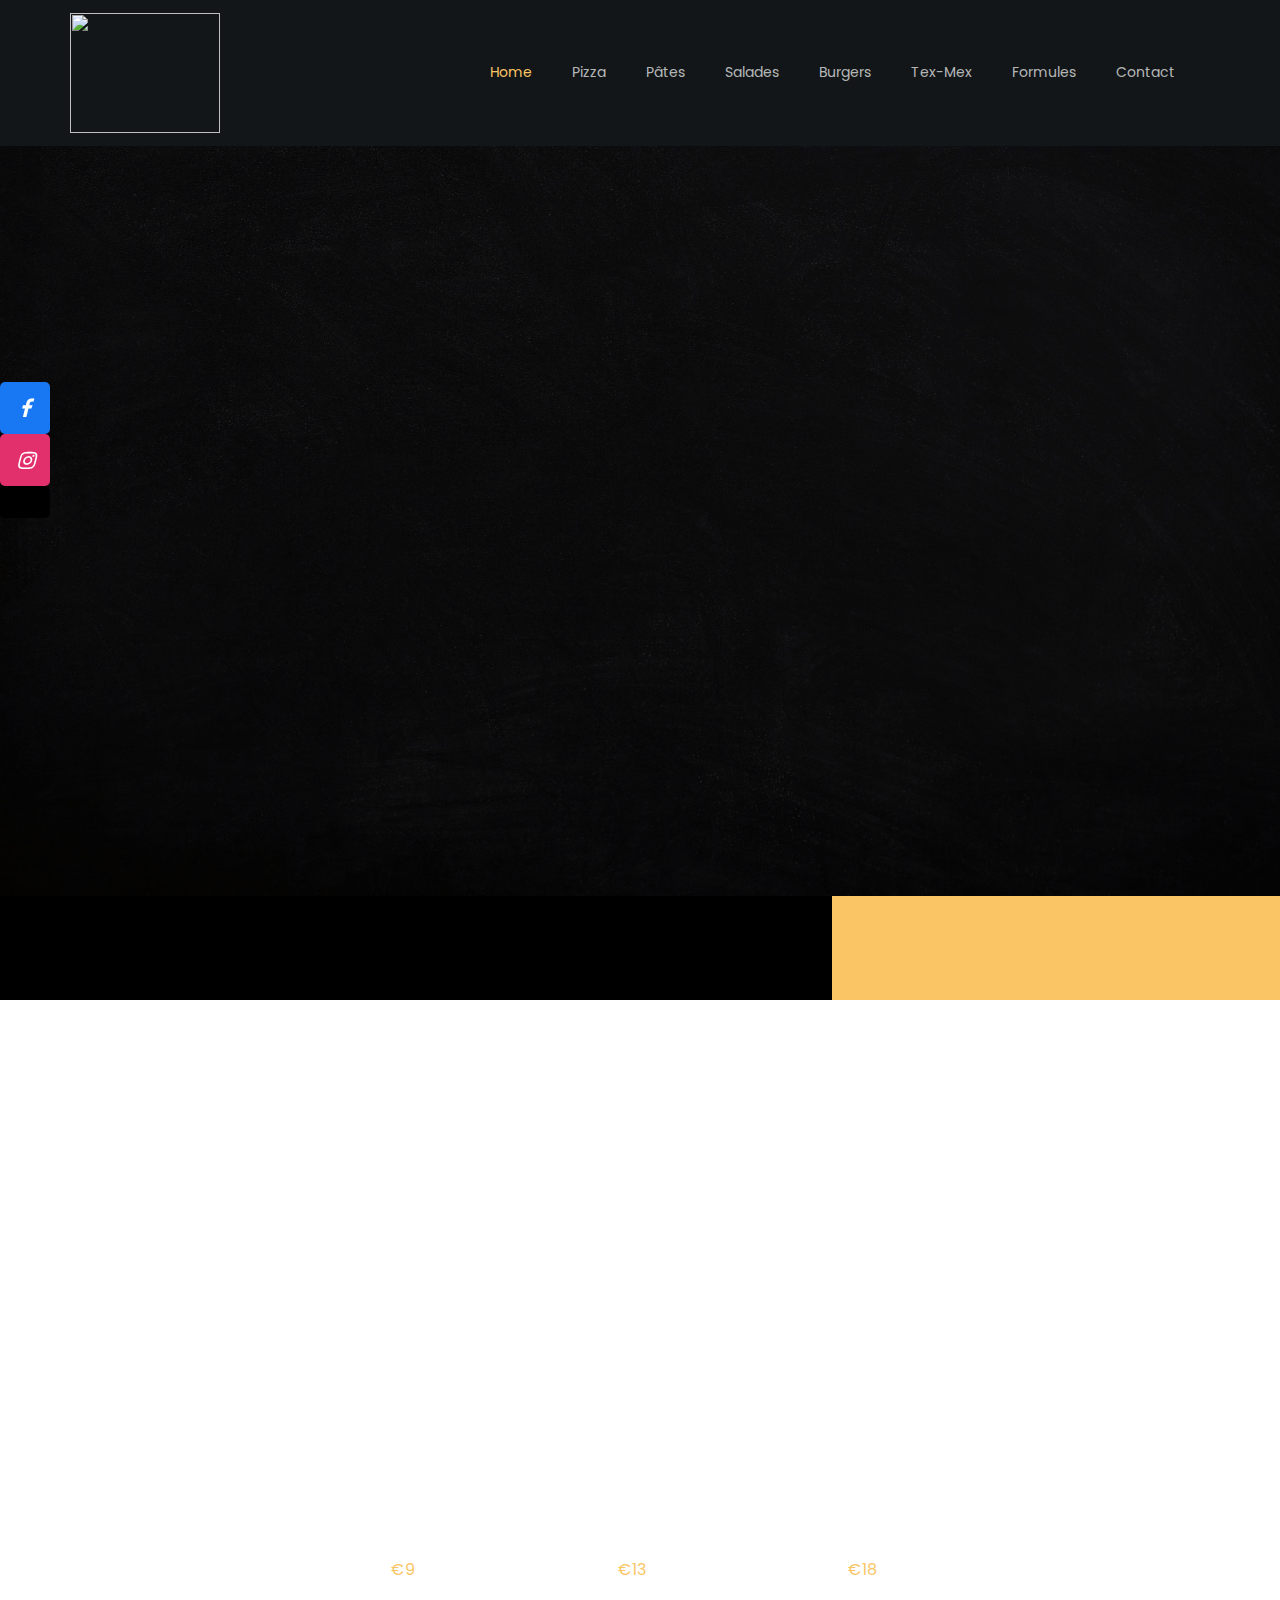
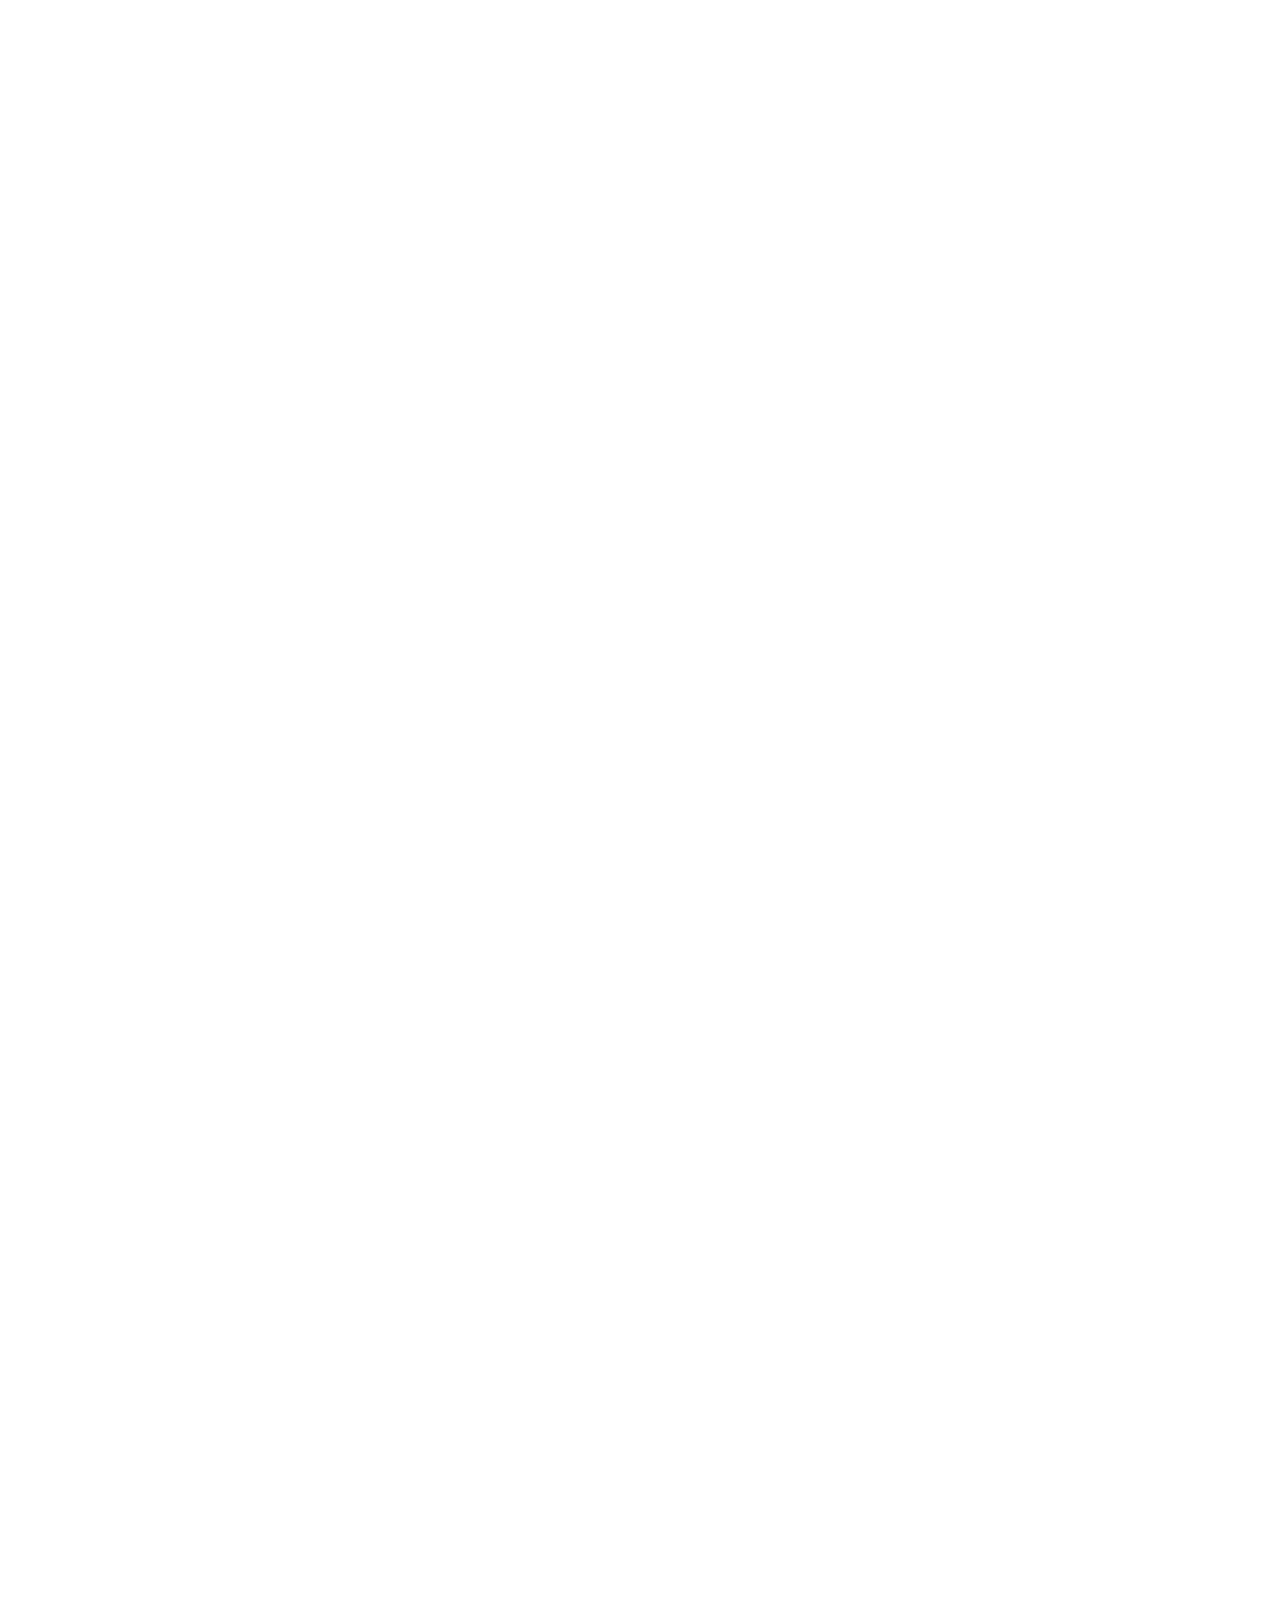
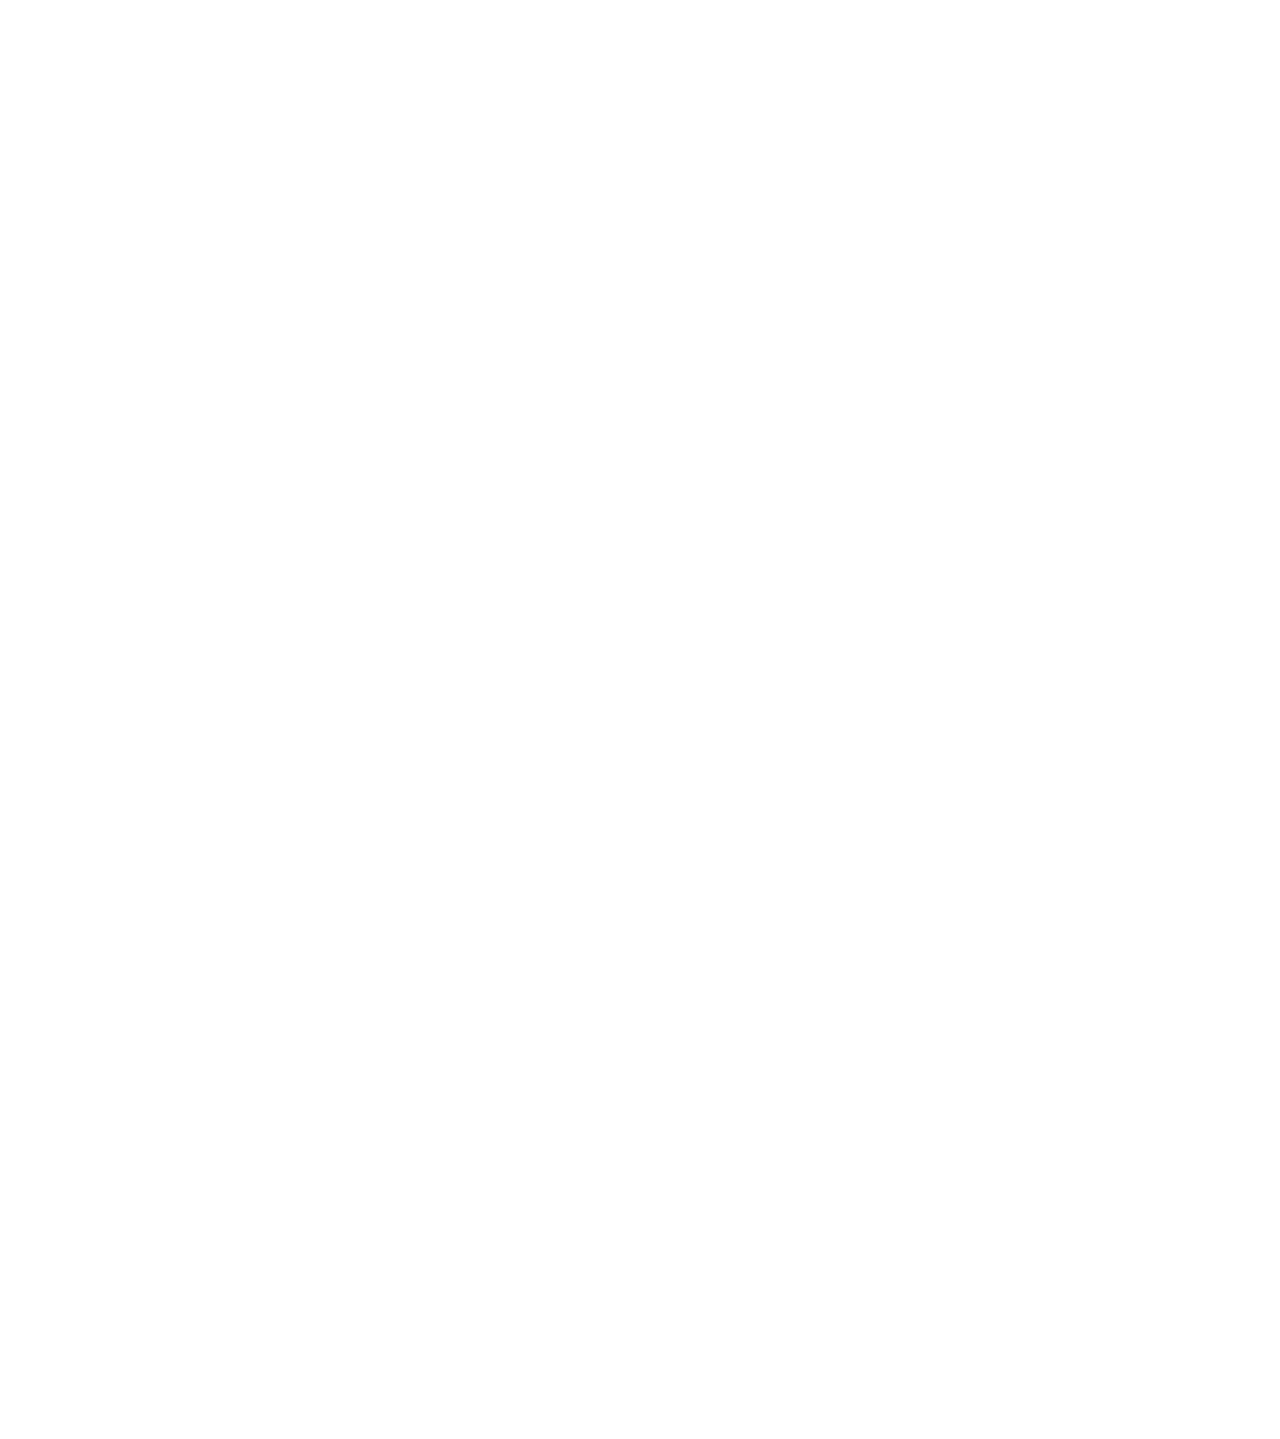
==== commit bb766472: "update" ====
--- a/index.html
+++ b/index.html
@@ -22,15 +22,22 @@
 
     <link rel="stylesheet" href="css/bootstrap-datepicker.css">
     <link rel="stylesheet" href="css/jquery.timepicker.css">
-
+	<script src="https://kit.fontawesome.com/a076d05399.js" crossorigin="anonymous"></script>
     
     <link rel="stylesheet" href="css/flaticon.css">
     <link rel="stylesheet" href="css/icomoon.css">
     <link rel="stylesheet" href="css/style.css">
+	<link rel="stylesheet" href="https://cdnjs.cloudflare.com/ajax/libs/font-awesome/4.7.0/css/font-awesome.min.css">
+	<script src="https://cdnjs.cloudflare.com/ajax/libs/font-awesome/6.4.2/js/all.min.js" crossorigin="anonymous"></script>
   </head>
   <body>
- 
-   
+	<div class="icon-bar">
+		<a href="https://www.facebook.com/profile.php?id=61572997620331" class="facebook"><i class="fab fa-facebook"></i></a>
+		<a href="https://www.instagram.com/restaurant.felicita/" class="instagram"><i class="fab fa-instagram"></i></a>
+		<a href="https://www.tiktok.com/@restaurant.felicita" class="tiktok"><i class="fab fa-tiktok"></i></a>
+	  </div>
+	
+	 
 	<nav class="navbar navbar-expand-lg navbar-dark ftco_navbar bg-dark ftco-navbar-light" id="ftco-navbar">
 	    <div class="container">
 			<a class="navbar-brand"  href="index.html"><img src="https://res.cloudinary.com/dzvcgf9r0/image/upload/v1740151639/logo_wockgv.png" width="150" height="120" alt=""></a>
@@ -51,6 +58,9 @@
 	      </div>
 		  </div>
 	  </nav>
+	  
+	  
+
     <section class="home-slider owl-carousel img" style="background-image: url(https://res.cloudinary.com/dzvcgf9r0/image/upload/v1740151243/bg_1_pte2y1.jpg);">
     
 		<div class="slider-item" style="background-image: url(https://res.cloudinary.com/dzvcgf9r0/image/upload/v1740151253/bg_3_k1nzht.jpg);">
@@ -60,7 +70,7 @@
   
 			  <div class="col-md-7 col-sm-12 text-center ftco-animate">
 				<span class="subheading">Felicita Pizzeria</span>
-				<h1 class="mb-4">Beauvallon,  Saint-Brieuc  : sur place ou a emporter</h1>
+				<h1 class="mb-4">Beauvallon,  Saint-Brieuc  : sur place ou à emporter</h1>
 				<p class="mb-4 mb-md-5">livraison gratuite à partir de 15 € d'achat</p>
 				<p><a onclick="window.open('tel:0290036546');"  class="btn btn-primary p-3 px-xl-4 py-xl-3">Commander</a> </p>
 			</div>
@@ -72,6 +82,7 @@
 
     
     </section>
+
 
     <section class="ftco-intro">
     	<div class="container-wrap">
@@ -910,7 +921,7 @@
 		              				<a   class="menu-img img mb-4" style="background-image: url(https://res.cloudinary.com/dzvcgf9r0/image/upload/v1740151298/formule-1_ehutpu.png);"></a>
 		              				<div class="text">
 		              					<h3><a  >Formule Junior</a></h3>
-		              					<p>pizzas junior + 1 Maxi boisson</p>
+		              					<p>3 pizzas junior + 1 Maxi boisson</p>
 		              					<p class="price"><span>€27</span></p>
 		              					
 		              				</div>
@@ -920,7 +931,7 @@
 		              			<div class="menu-wrap">
 		              				<a   class="menu-img img mb-4" style="background-image: url(https://res.cloudinary.com/dzvcgf9r0/image/upload/v1740151299/formule-2_aoziov.png);"></a>
 		              				<div class="text">
-		              					<h3><a  >Itallian Pizza</a></h3>
+		              					<h3><a >Formule Felicita</a></h3>
 		              					<p>3 pizzas senior + 1 Maxi boisson</p>
 		              					<p class="price"><span>€38</span></p>
 		              					
--- a/css/style.css
+++ b/css/style.css
@@ -47,6 +47,39 @@
   -ms-text-size-adjust: 100%;
   -ms-overflow-style: scrollbar;
   -webkit-tap-highlight-color: rgba(0, 0, 0, 0); }
+  /* Floating Social Media Bar */
+.icon-bar {
+  position: fixed;
+  top: 50%;
+  left: 0;  /* Place on the left side */
+  transform: translateY(-50%);
+  display: flex;
+  flex-direction: column;
+  z-index: 9999;  /* Ensures it's on top of everything */
+}
+
+/* Style the icon bar links */
+.icon-bar a {
+  display: block;
+  text-align: center;
+  padding: 16px;
+  width: 50px;  /* Fixed width */
+  transition: all 0.3s ease;
+  color: white;
+  font-size: 20px;
+  text-decoration: none;
+  border-radius: 5px;
+}
+
+/* Hover Effect */
+.icon-bar a:hover {
+  background-color: #000;
+}
+
+/* Social Media Colors */
+.facebook { background: #1877F2; }
+.tiktok   { background: #000000; }
+.instagram { background: #E1306C; }
 
 @-ms-viewport {
   width: device-width; }
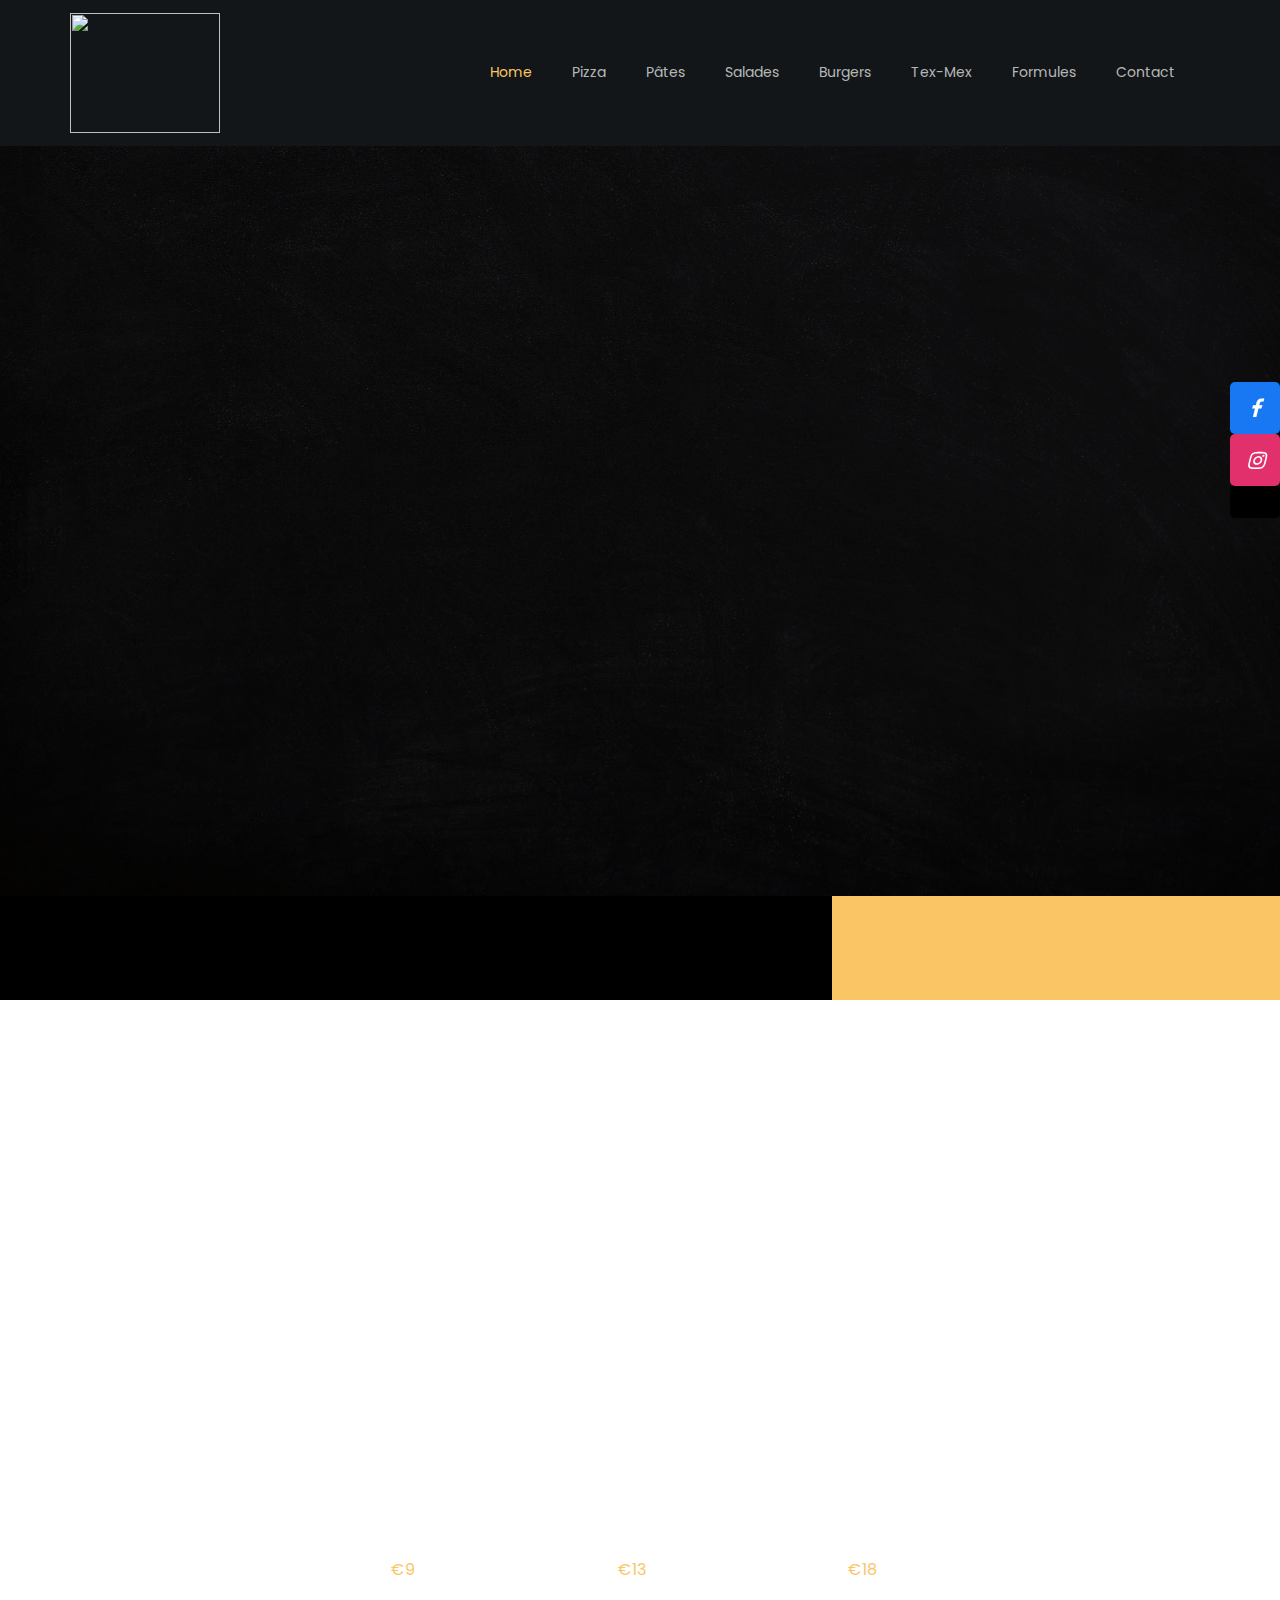
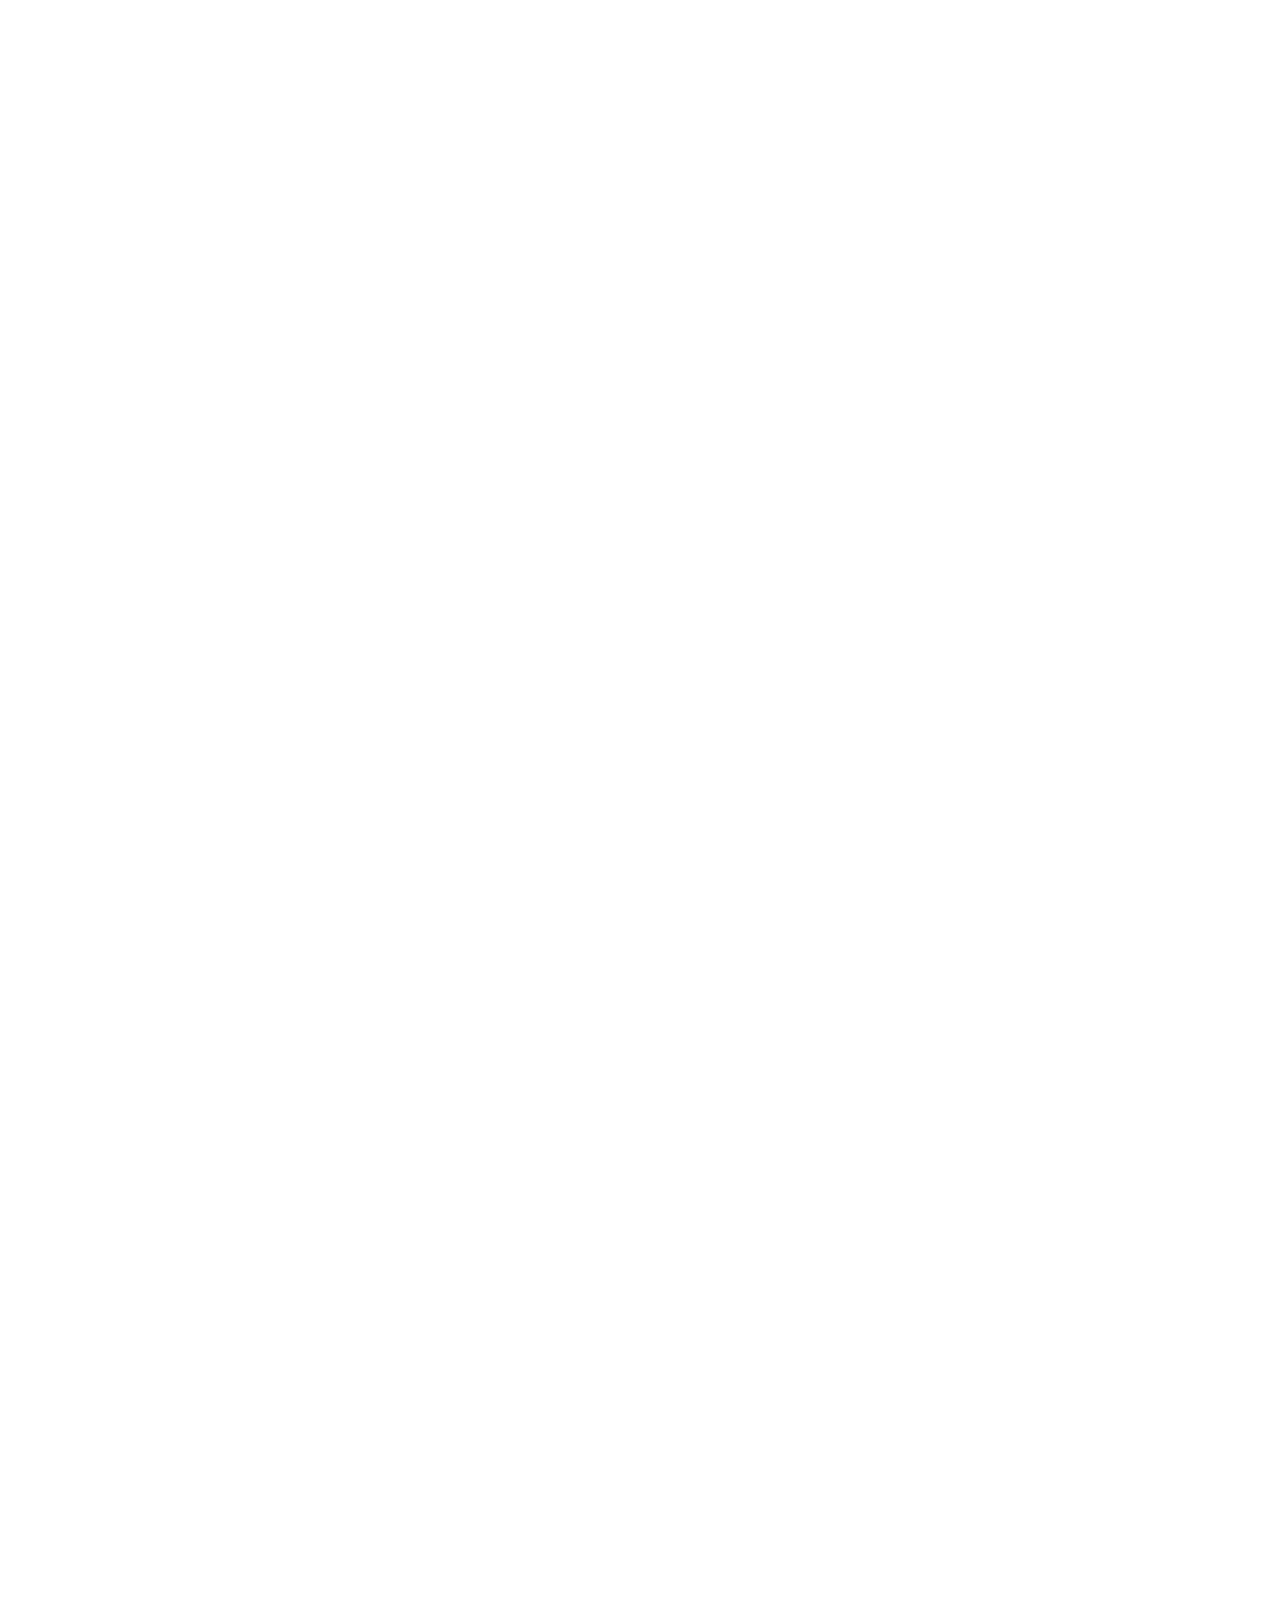
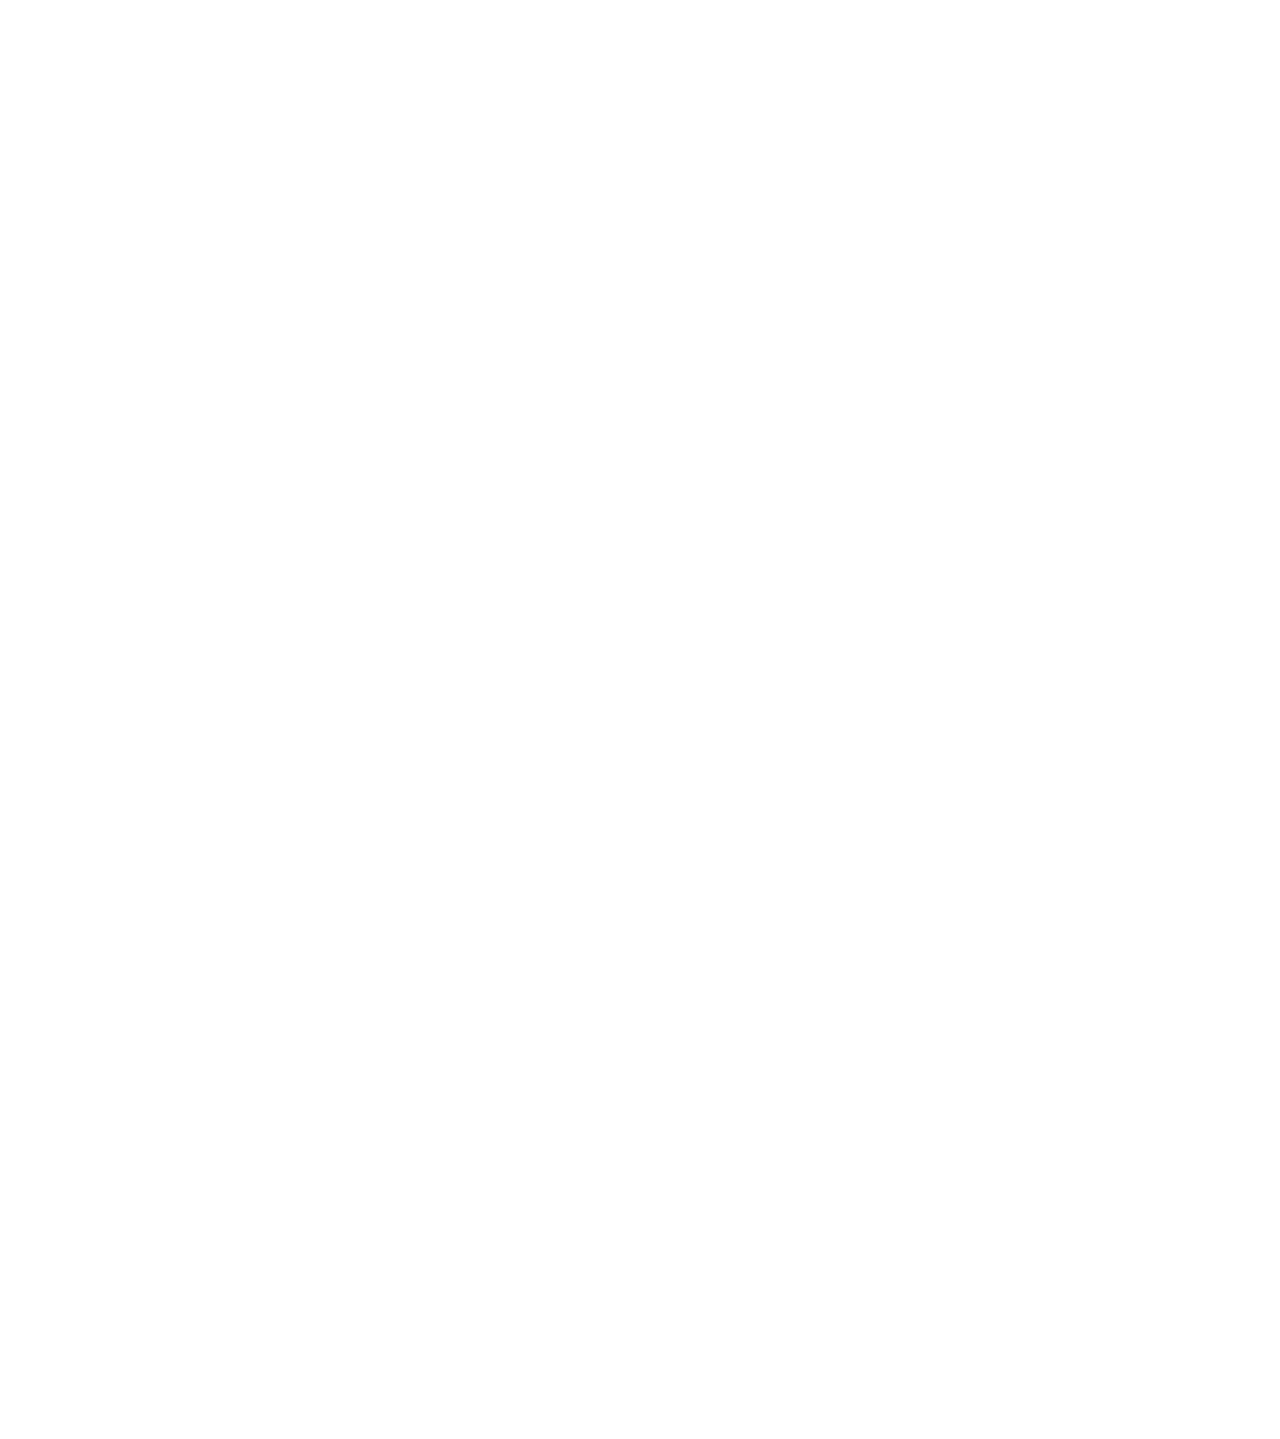
==== commit 3d65418d: "social media icons" ====
--- a/index.html
+++ b/index.html
@@ -135,7 +135,7 @@
 					
 					<div class="col-md-4 text-center">
 						<div class="menu-wrap">
-							<a   class="menu-img img mb-4" style="background-image: url(https://res.cloudinary.com/dzvcgf9r0/image/upload/v1740261843/image_2025-02-22_225458038_xdvqft.png);"></a>
+							<a   class="menu-img img mb-4" style="background-image: url(https://res.cloudinary.com/dzvcgf9r0/image/upload/t_image/v1740486188/image_2025-02-22_225458038_xdvqft.png);"></a>
 							<div class="text">
 								<h3>Junior 26cm</h3>
 								
--- a/css/style.css
+++ b/css/style.css
@@ -51,7 +51,7 @@
 .icon-bar {
   position: fixed;
   top: 50%;
-  left: 0;  /* Place on the left side */
+  right: 0;  /* Place on the right side */
   transform: translateY(-50%);
   display: flex;
   flex-direction: column;
@@ -73,7 +73,9 @@
 
 /* Hover Effect */
 .icon-bar a:hover {
-  background-color: #000;
+  background-color: rgba(0, 0, 0, 0.2); /* Light transparent hover effect */
+  transform: scale(1.1);
+  box-shadow: 0px 4px 8px rgba(0, 0, 0, 0.2);
 }
 
 /* Social Media Colors */
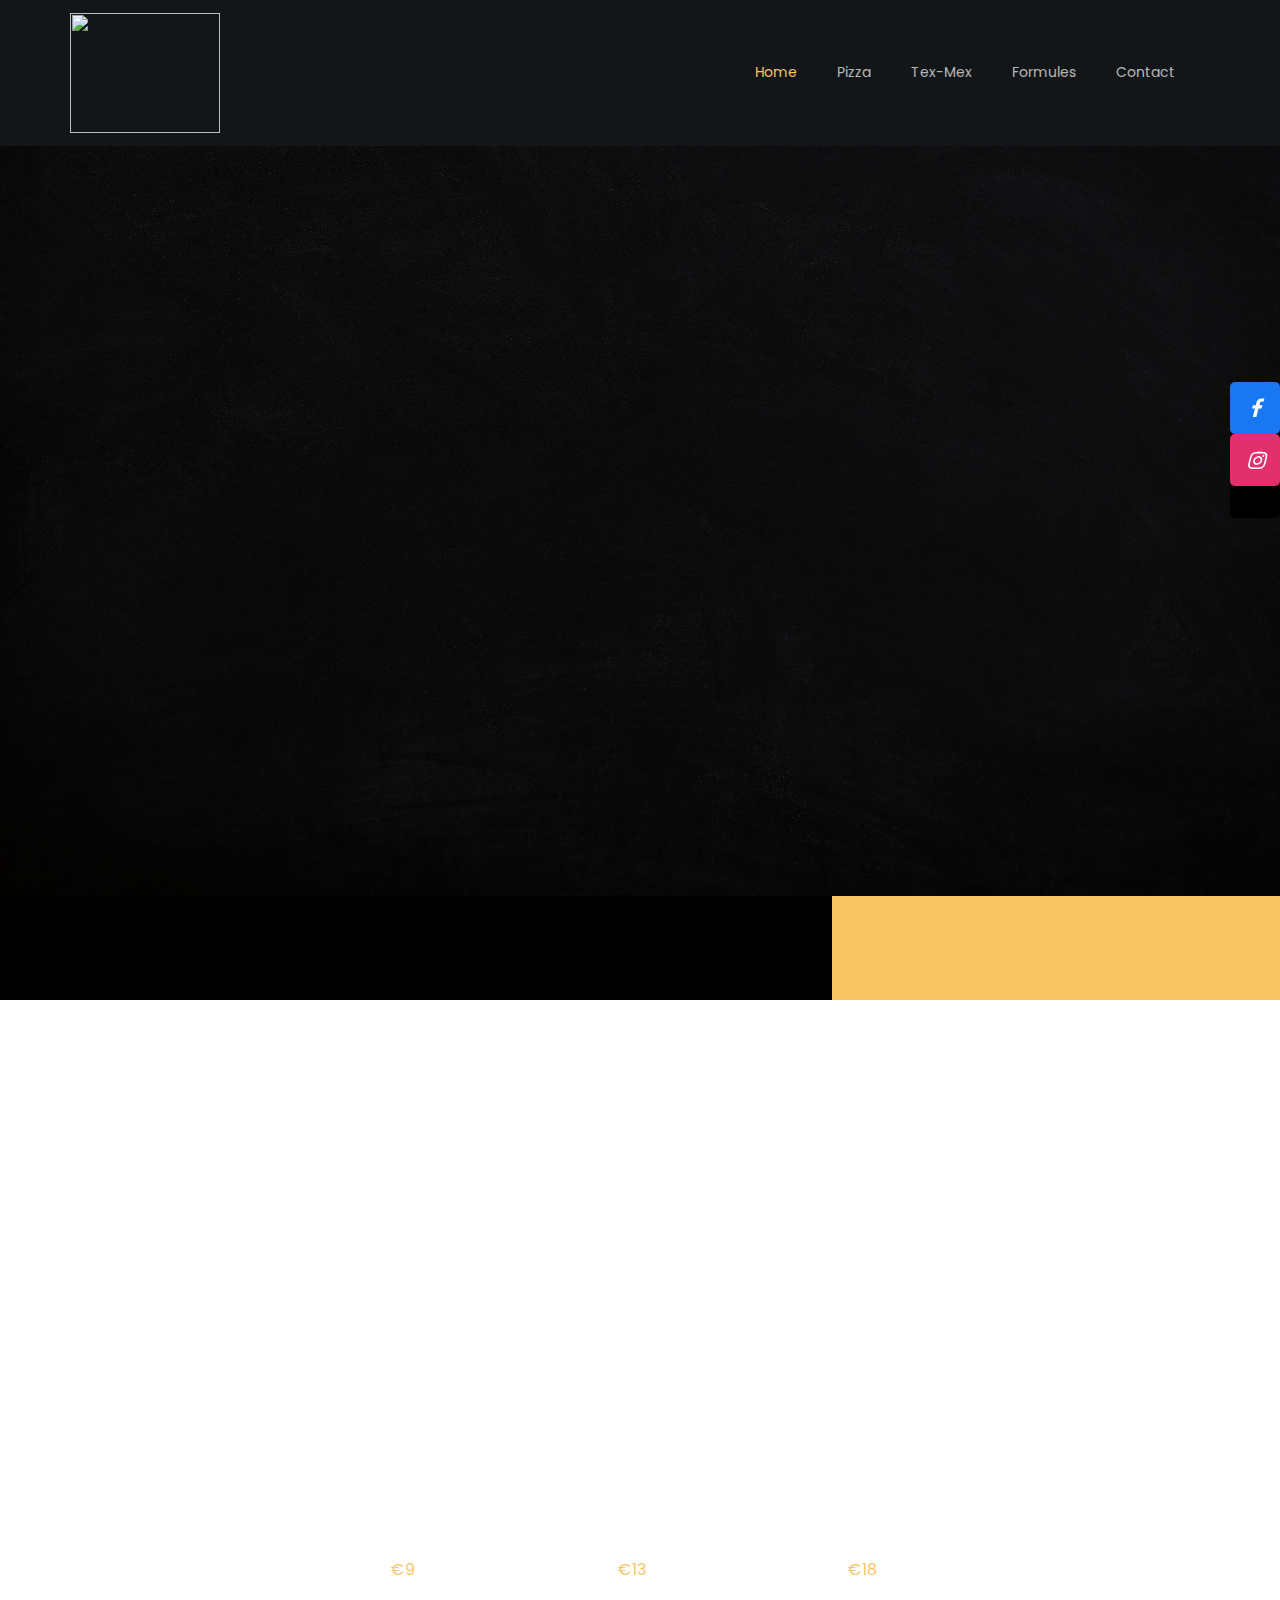
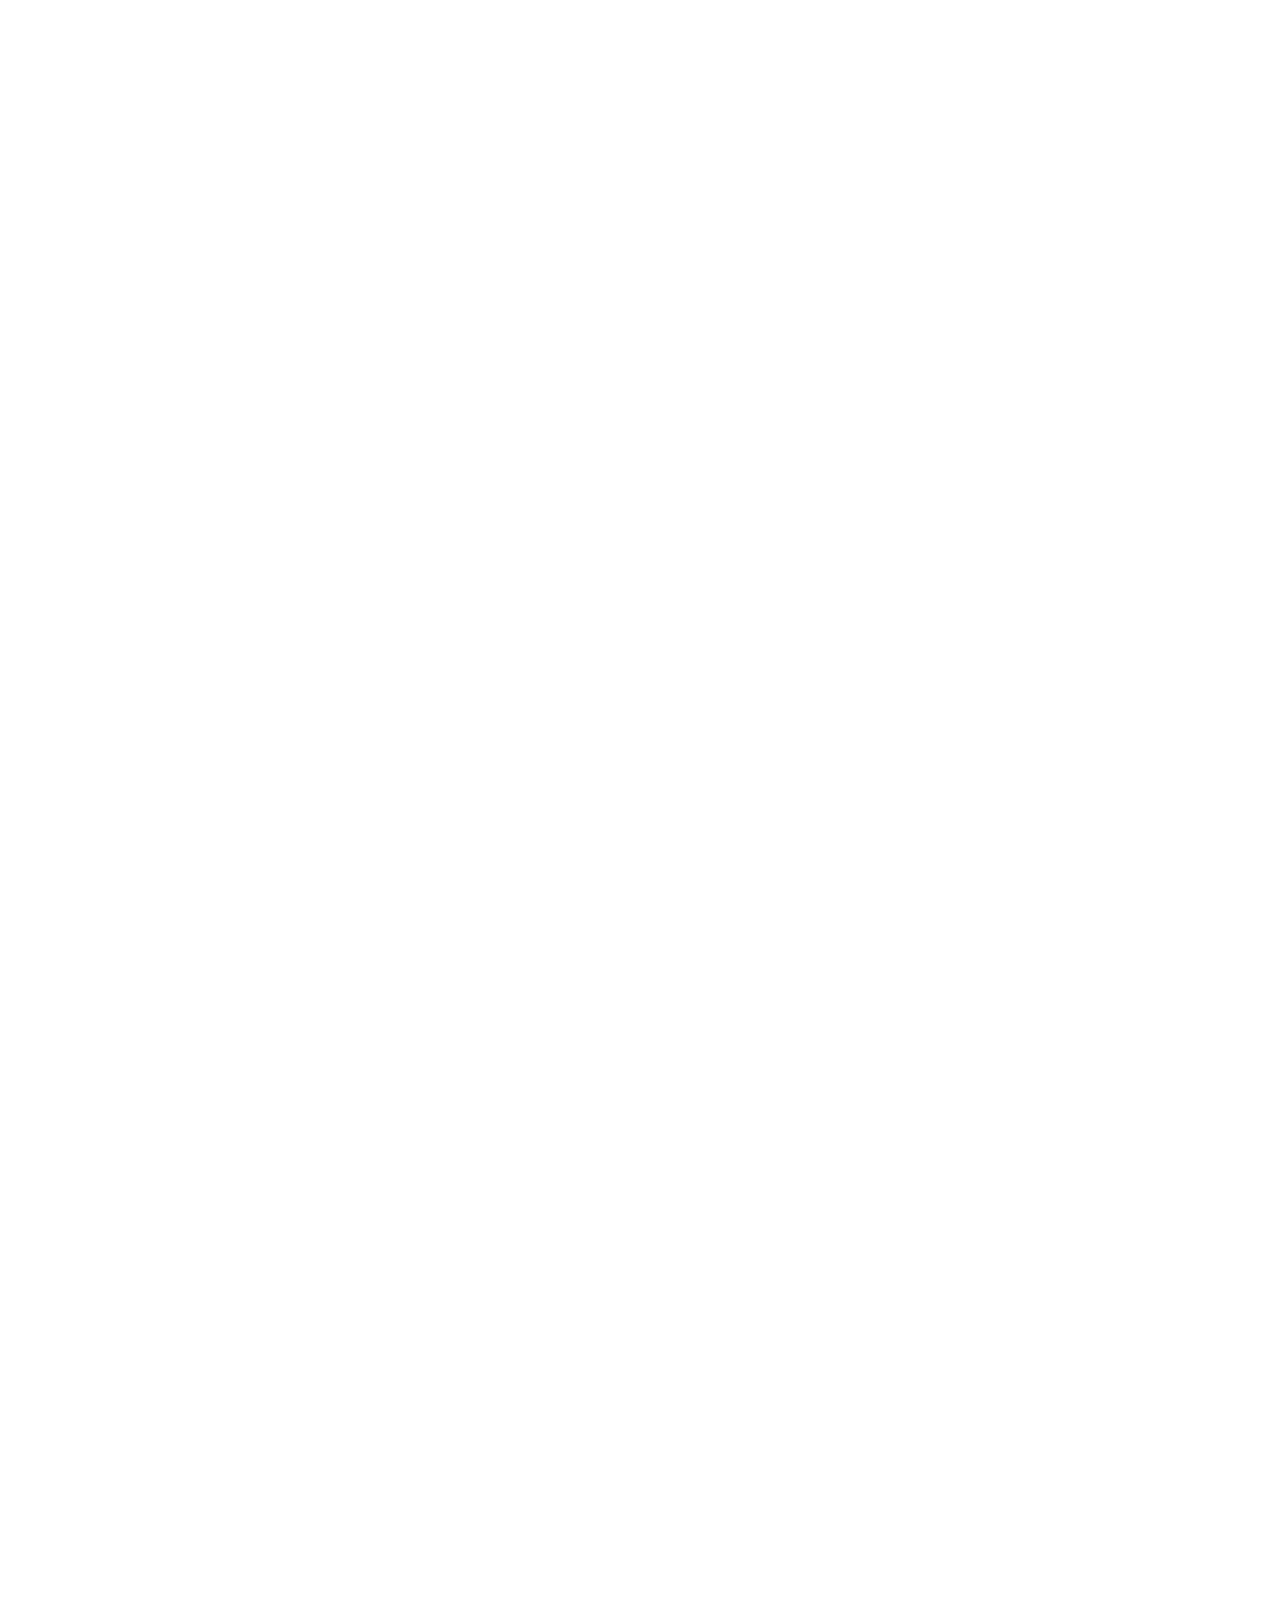
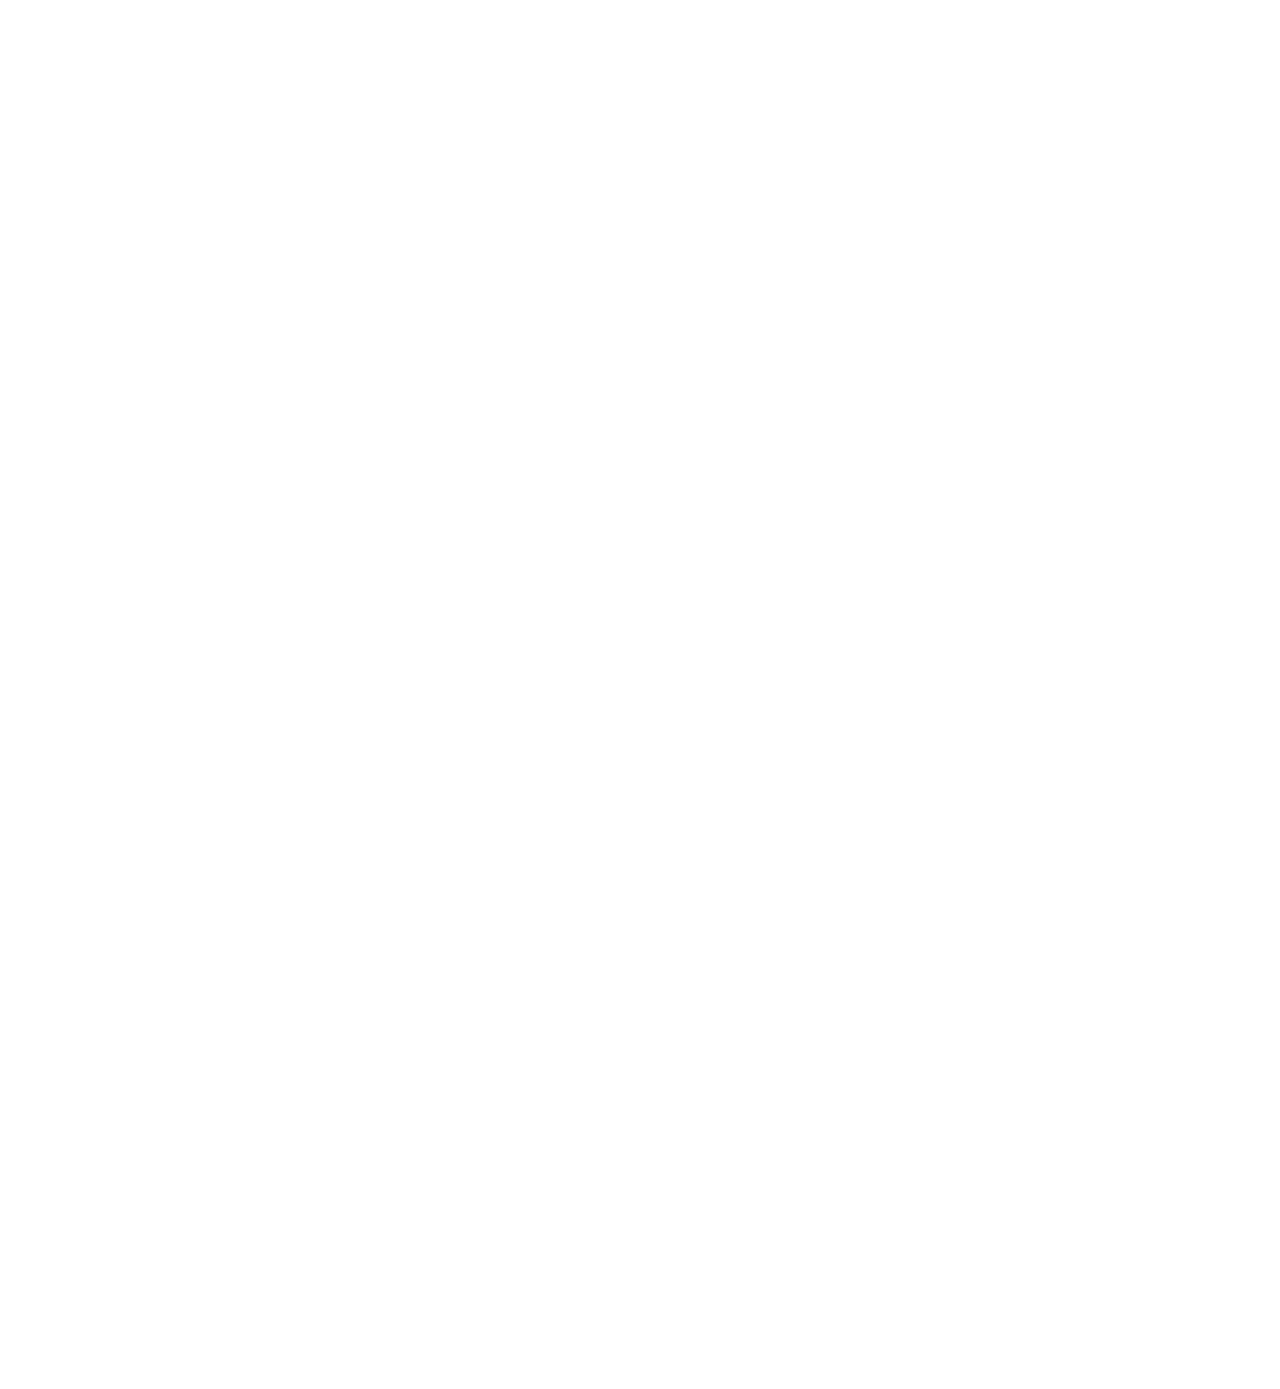
==== commit a56c91b4: "update" ====
--- a/index.html
+++ b/index.html
@@ -48,9 +48,7 @@
 	        <ul class="navbar-nav ml-auto">
 	          <li class="nav-item active"><a href="index.html" class="nav-link">Home</a></li>
 	          <li class="nav-item"><a href="pizza.html" class="nav-link">Pizza </a></li>
-	          <li class="nav-item"><a href="pates.html" class="nav-link"> Pâtes</a></li>
-	          <li class="nav-item "><a href="salades.html" class="nav-link">Salades</a></li>
-	          <li class="nav-item"><a href="burguer.html" class="nav-link">Burgers</a></li>
+	        
 			  <li class="nav-item"><a href="tex.html" class="nav-link"> Tex-Mex</a></li>
 	          <li class="nav-item"><a href="formule.html" class="nav-link">Formules</a></li>
 	          <li class="nav-item"><a href="about.html" class="nav-link">Contact</a></li>
@@ -177,10 +175,7 @@
 
 		              <a class="nav-link" id="v-pills-3-tab" data-toggle="pill" href="#v-pills-3" role="tab" aria-controls="v-pills-3" aria-selected="false">Nos Pizzas Sauces Speciales</a>
 
-		              <a class="nav-link" id="v-pills-4-tab" data-toggle="pill" href="#v-pills-4" role="tab" aria-controls="v-pills-4" aria-selected="false">Nos Pâtes</a>
-					  <a class="nav-link" id="v-pills-5-tab" data-toggle="pill" href="#v-pills-5" role="tab" aria-controls="v-pills-5 "aria-selected="false">Nos Salades</a>
-
-					  <a class="nav-link" id="v-pills-6-tab" data-toggle="pill" href="#v-pills-6" role="tab" aria-controls="v-pills-6" aria-selected="false">Nos Burgers</a>
+		           
 
 					  
 					  <a class="nav-link" id="v-pills-7-tab" data-toggle="pill" href="#v-pills-7" role="tab" aria-controls="v-pills-7" aria-selected="false">Nos Tex-Mex</a>
